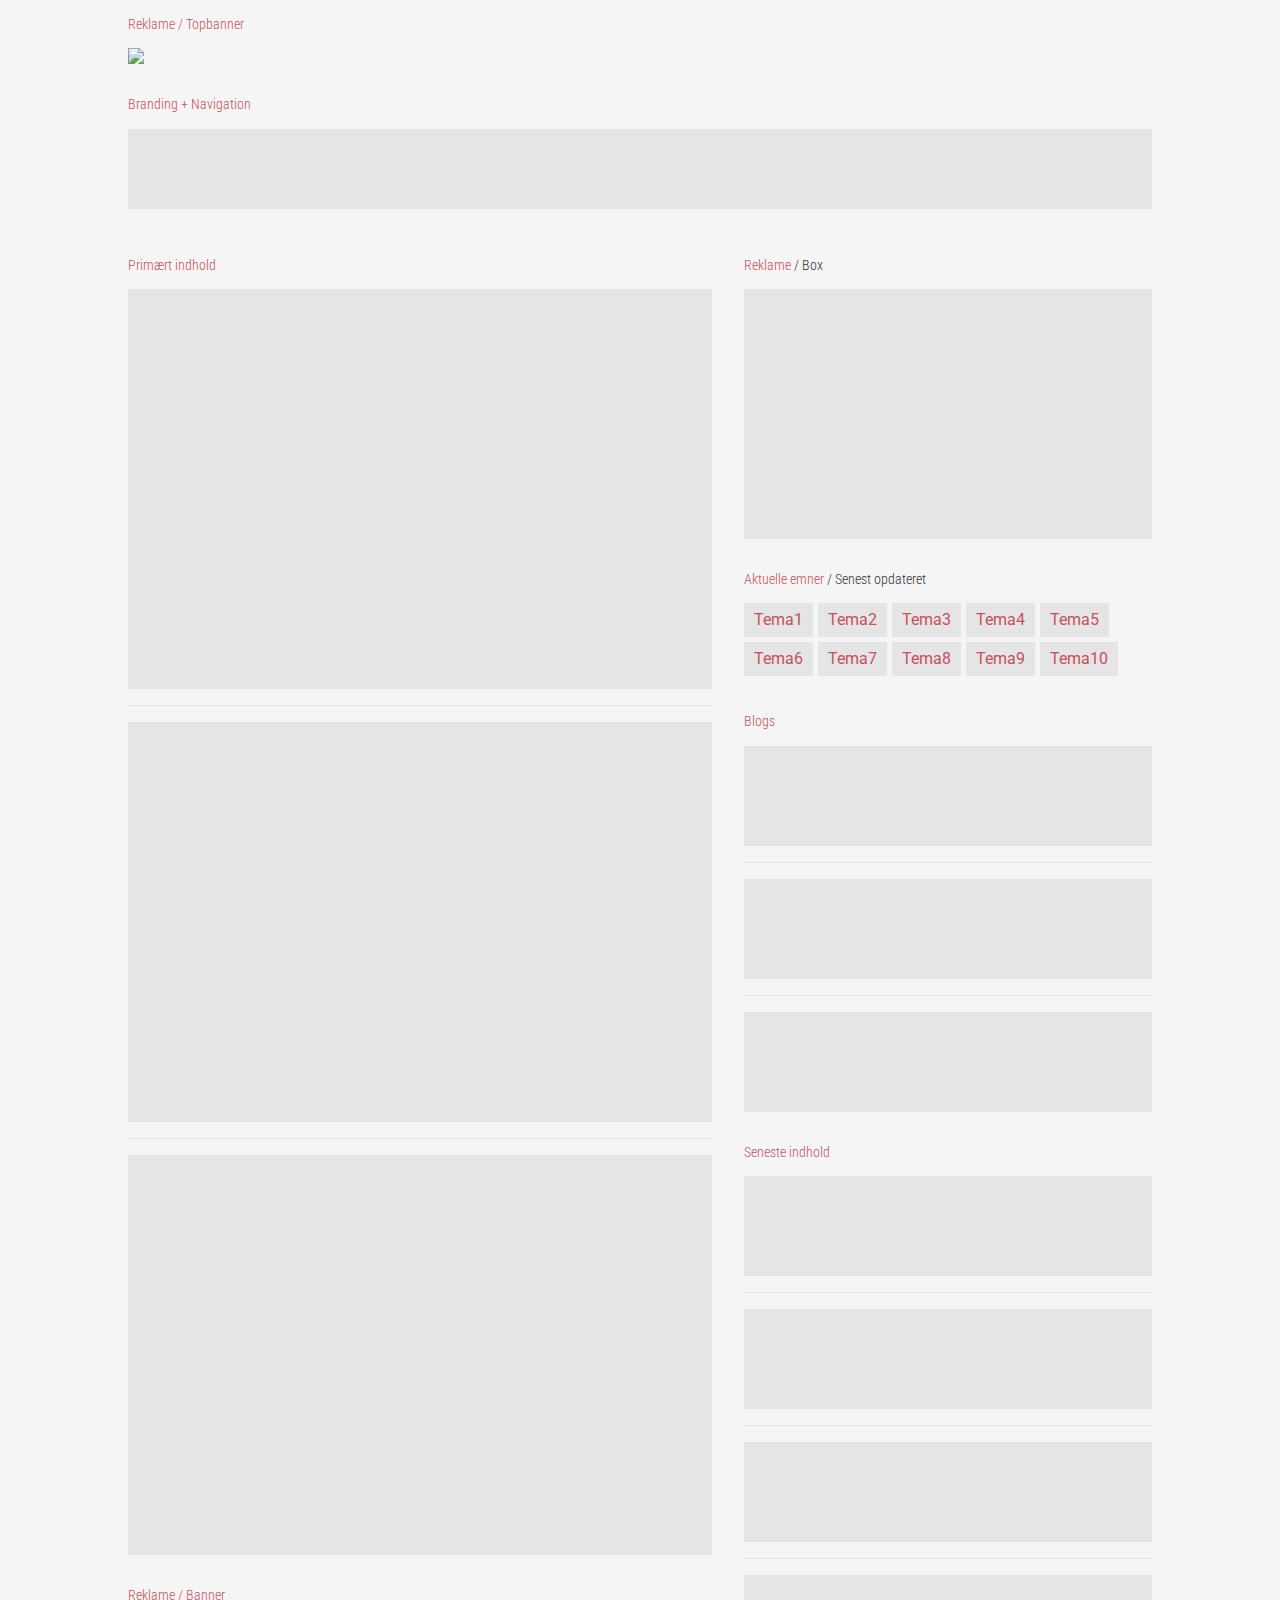
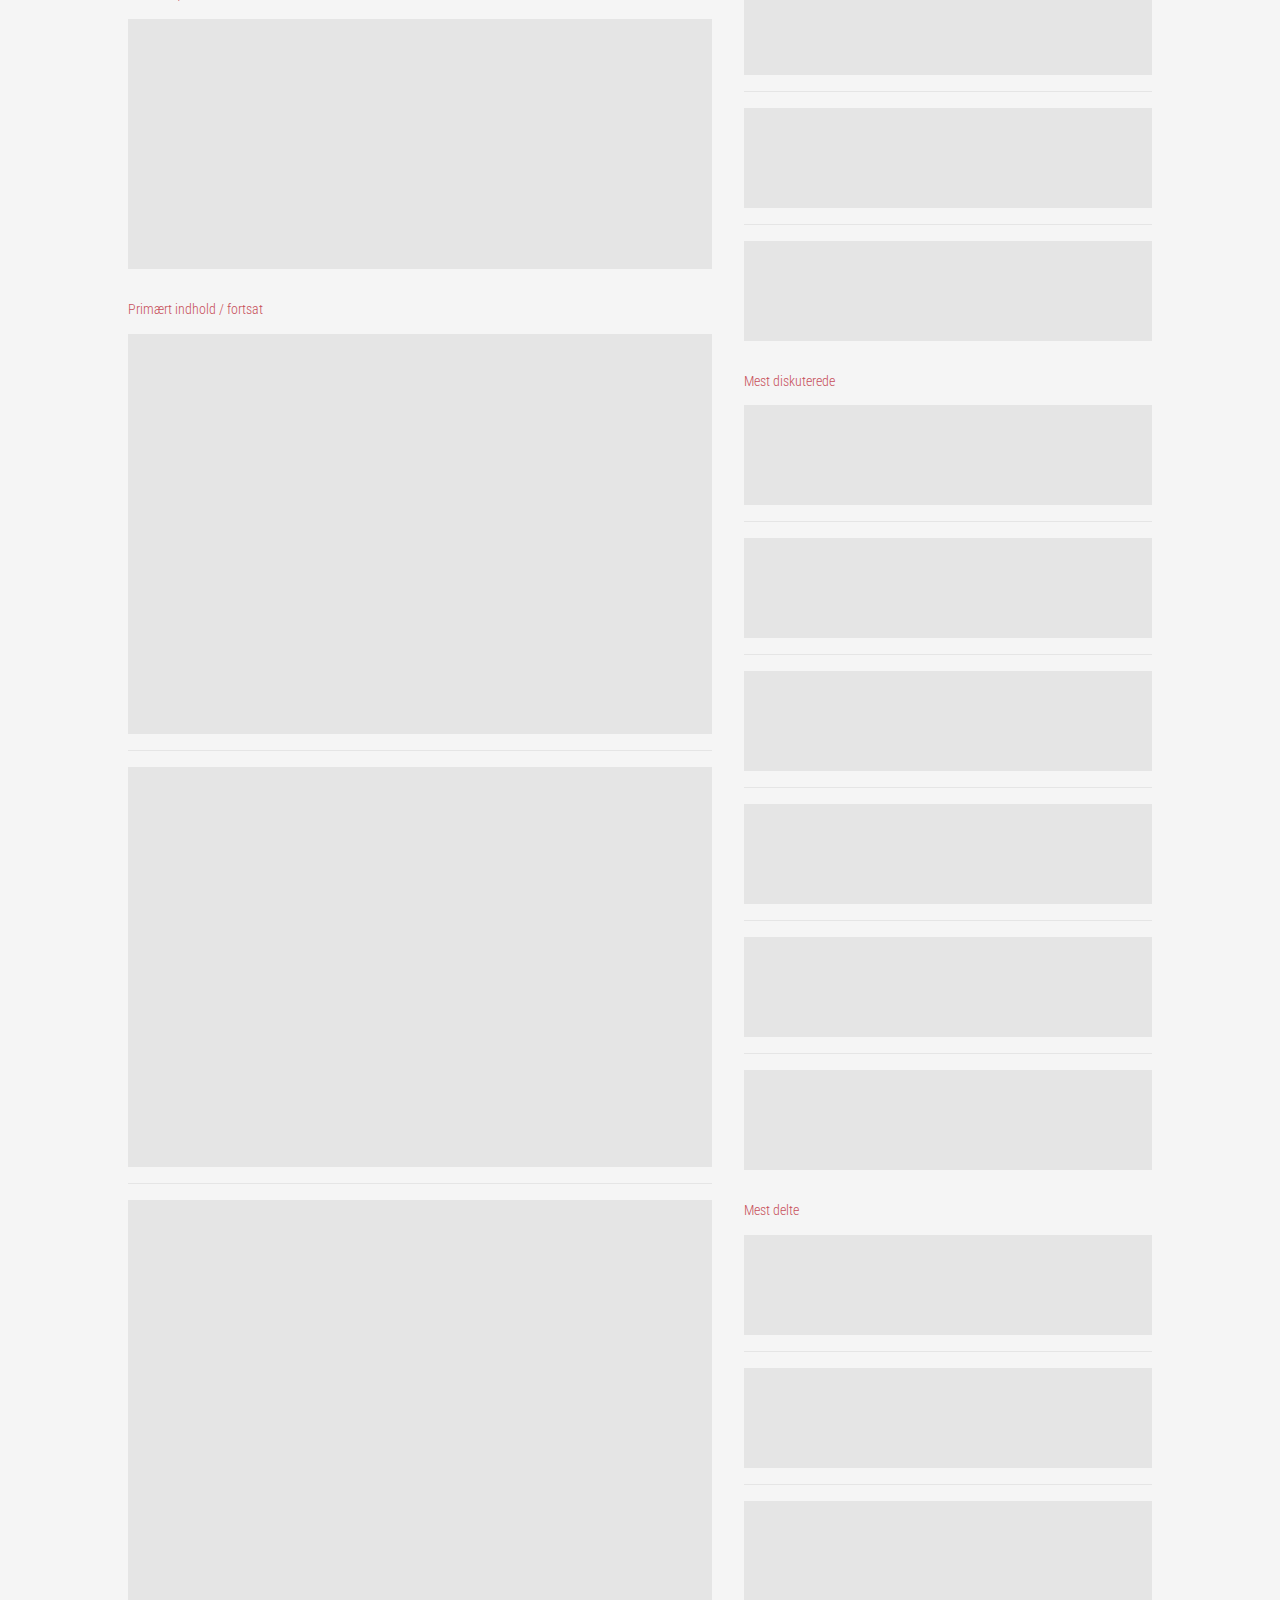
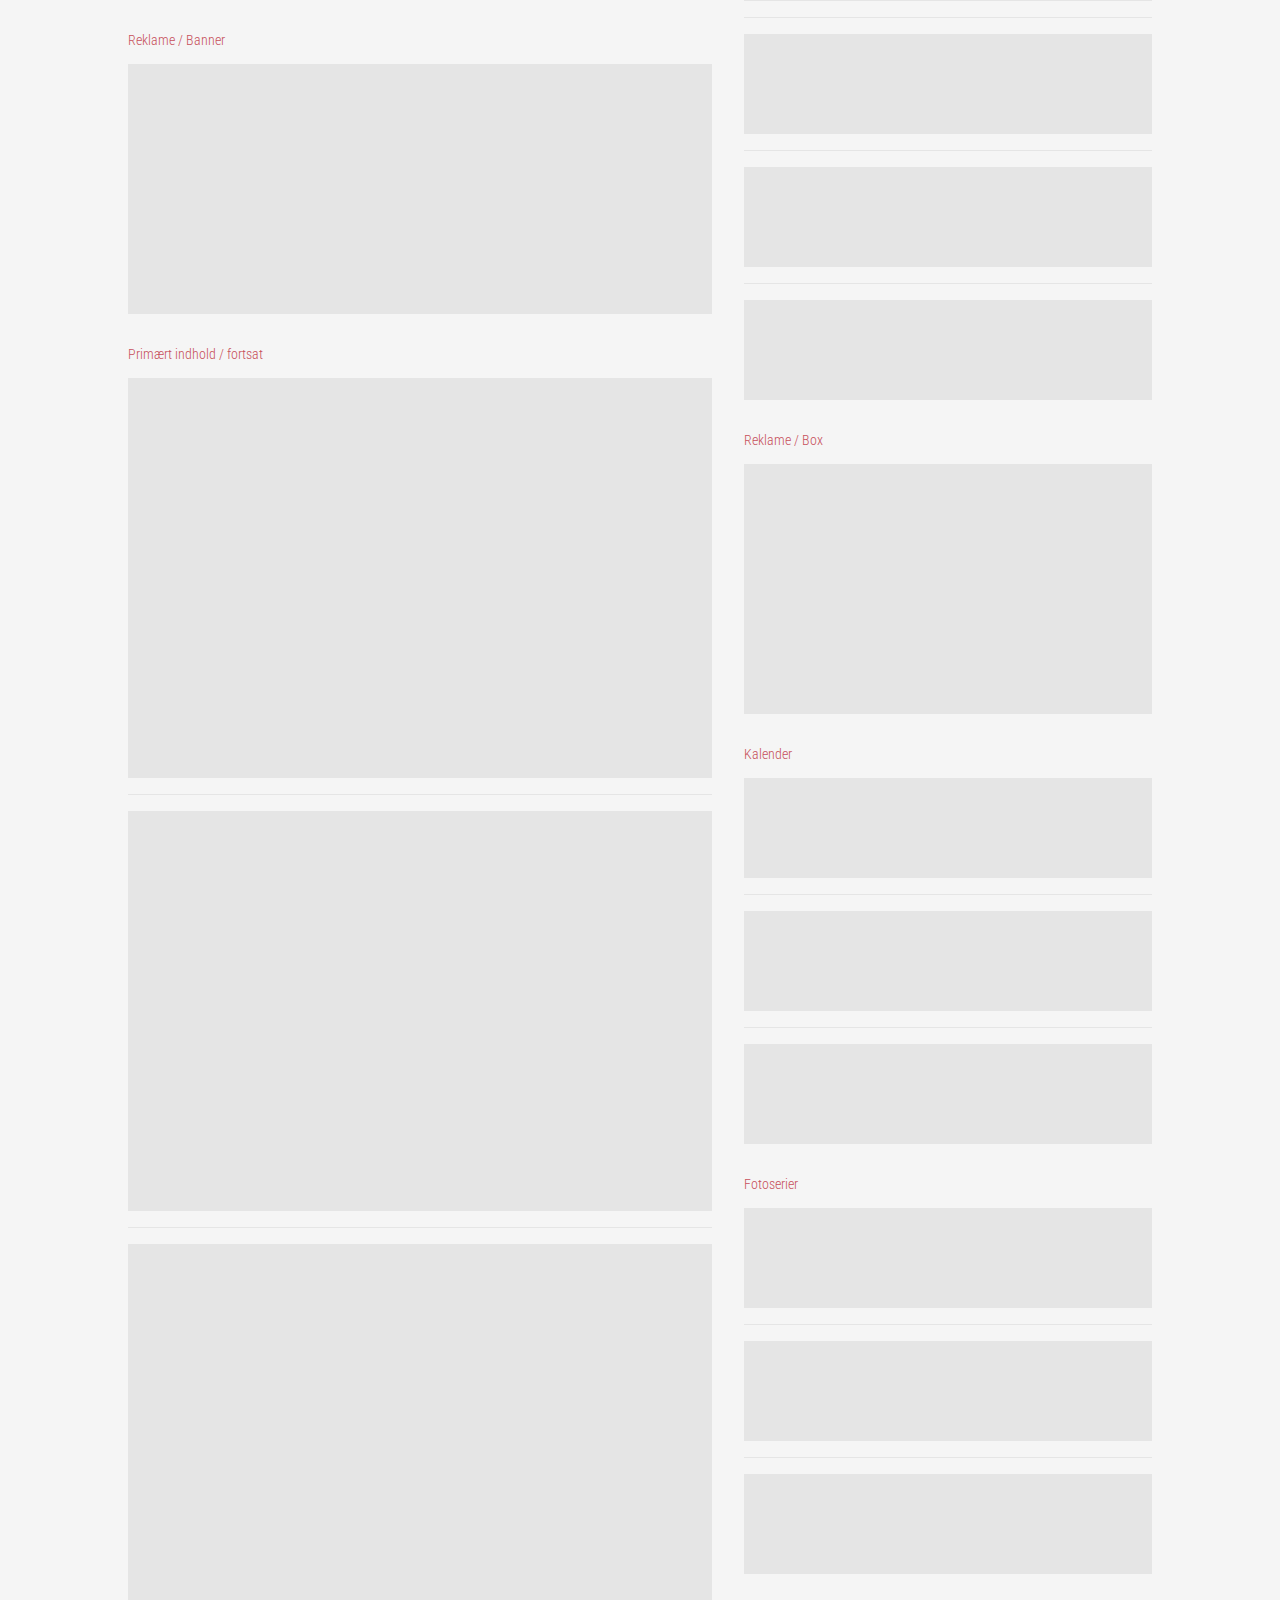
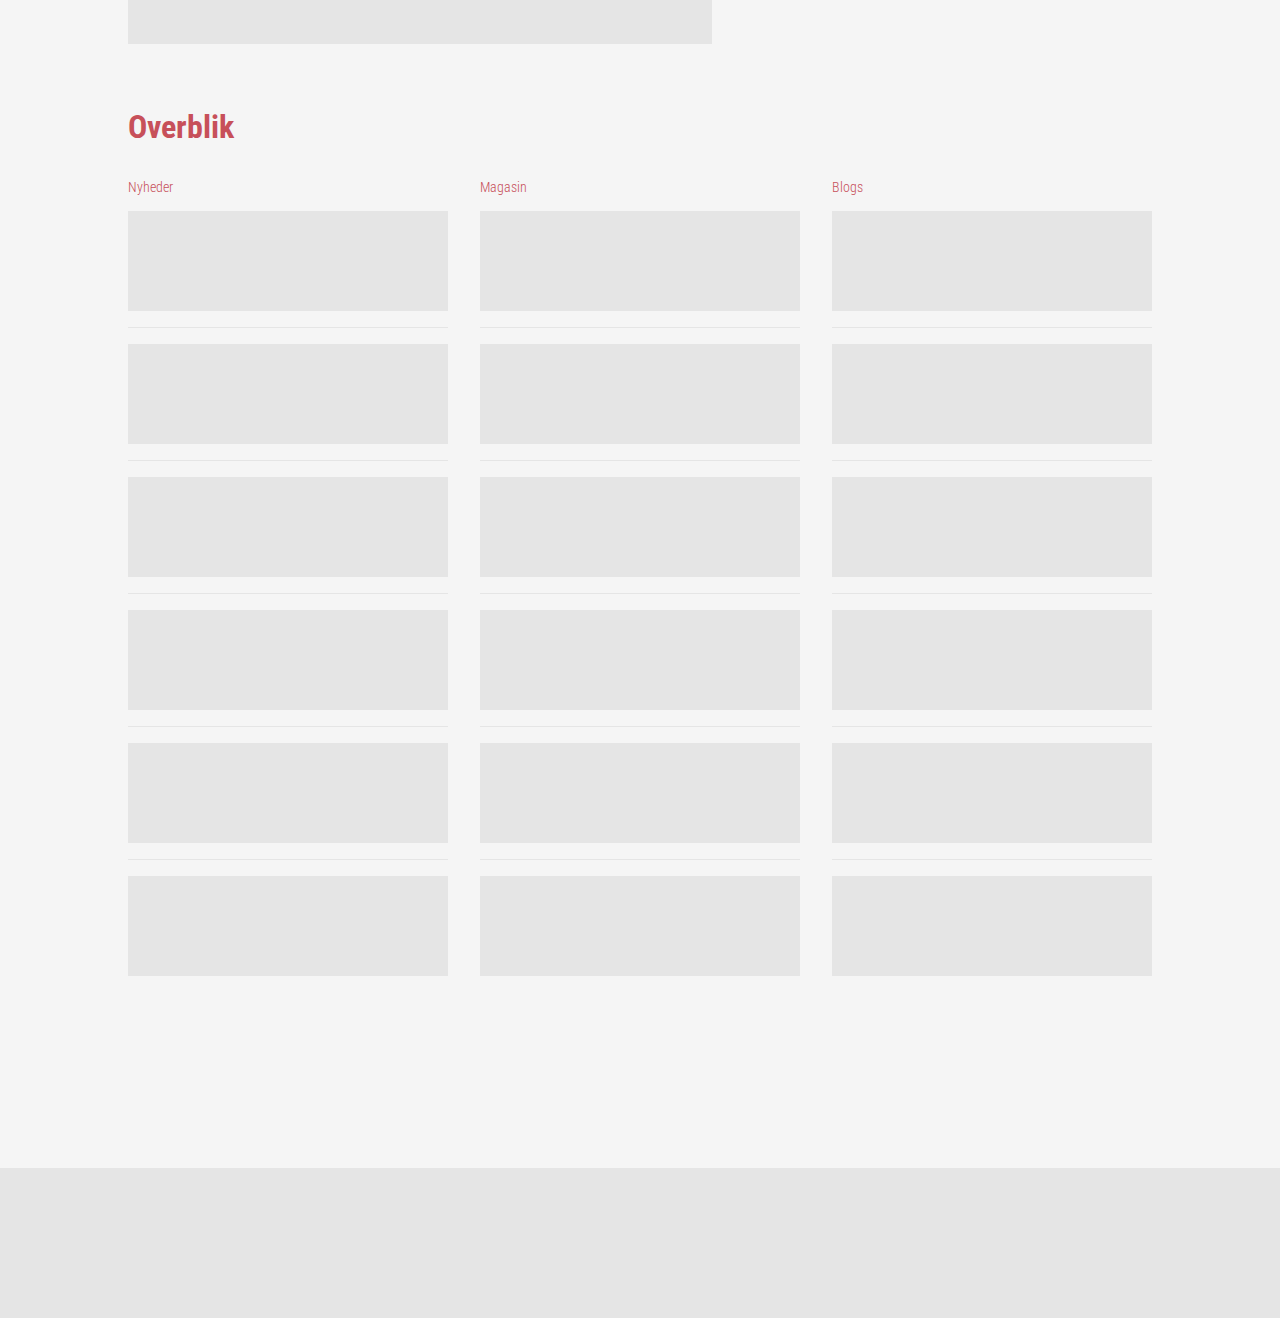
==== index.html @ 8babc5e6 "First!" ====
<html lang="da">

<head>
    <title>Modkraft</title>
    <meta charset="utf-8" />
    <meta name="viewport" content="width=device-width, initial-scale=1.0" />
    <link rel="stylesheet" href="css/main.css" />
    <link rel="stylesheet" href="css/font-awesome.min.css">

    <script src="kerning.js"></script>

</head>

<body>
    <header>
        <div class="container">
            <div class="frame--wrapper">
                <div class="frame--header">
                    <h2 class="block-title"><a href="#!">Reklame / Topbanner</a></h2></div>
                <div class="frame--item">
                    <div class="advert--main"><img src="http://placehold.it/1024x180"></div>
                </div>
            </div>

            <nav>
                <div class="frame--wrapper">
                    <div class="frame--header">
                        <h2 class="block-title"><a href="#!">Branding + Navigation</a></h2></div>
                    <div class="frame--item">
                        <div class="placeholder nav--main"></div>
                    </div>
                </div>
            </nav>
        </div>


    </header>

    <div id="frontpage" class="container">
        <div class="clearfix mxn2">

            <div class="sm-col sm-col-7 px2">
                <div class="frame--wrapper">
                    <div class="frame--header">
                        <h2 class="block-title"><a href="#!">Primært indhold</a></h2></div>
                    <div class="frame--item">
                        <div class="placeholder article--teaser"></div>

                    </div>
                    <div class="frame--item">
                        <div class="placeholder article--teaser"></div>

                    </div>
                    <div class="frame--item">
                        <div class="placeholder article--teaser"></div>

                    </div>
                </div>

                <div class="frame--wrapper">
                    <div class="frame--header">
                        <h2 class="block-title"><a href="#!">Reklame / Banner</a></h2></div>
                    <div class="frame--item">
                        <div class="placeholder advert--content"></div>
                    </div>
                </div>

                <div class="frame--wrapper">
                    <div class="frame--header">
                        <h2 class="block-title"><a href="#!">Primært indhold / fortsat</a></h2></div>
                    <div class="frame--item">
                        <div class="placeholder article--teaser"></div>
                    </div>
                    <div class="frame--item">
                        <div class="placeholder article--teaser"></div>
                    </div>
                    <div class="frame--item">
                        <div class="placeholder article--teaser"></div>
                    </div>
                </div>

                <div class="frame--wrapper">
                    <div class="frame--header">
                        <h2 class="block-title"><a href="#!">Reklame / Banner</a></h2></div>
                    <div class="frame--item">
                        <div class="placeholder advert--content"></div>
                    </div>
                </div>

                <div class="frame--wrapper">
                    <div class="frame--header">
                        <h2 class="block-title"><a href="#!">Primært indhold / fortsat</a></h2></div>
                    <div class="frame--item">
                        <div class="placeholder article--teaser"></div>
                    </div>
                    <div class="frame--item">
                        <div class="placeholder article--teaser"></div>
                    </div>
                    <div class="frame--item">
                        <div class="placeholder article--teaser"></div>
                    </div>
                </div>





            </div>

            <div class="sm-col sm-col-5 px2">

                <div class="frame--wrapper">
                    <div class="frame--header">
                        <h2 class="block-title"><a href="#!">Reklame</a> / Box</h2></div>
                    <div class="frame--item">
                        <div class="placeholder advert--sidebar"></div>
                    </div>
                </div>

                <div class="frame--wrapper">
                    <div class="frame--header">
                        <h2 class="block-title"><a href="#!">Aktuelle emner</a> / Senest opdateret</h2></div>
                    <div class="frame--item">
                        <div class="placeholder taxonomy-label--theme"><a href="#!">Tema1</a></div>
                        <div class="placeholder taxonomy-label--theme"><a href="#!">Tema2</a></div>
                        <div class="placeholder taxonomy-label--theme"><a href="#!">Tema3</a></div>
                        <div class="placeholder taxonomy-label--theme"><a href="#!">Tema4</a></div>
                        <div class="placeholder taxonomy-label--theme"><a href="#!">Tema5</a></div>
                        <div class="placeholder taxonomy-label--theme"><a href="#!">Tema6</a></div>
                        <div class="placeholder taxonomy-label--theme"><a href="#!">Tema7</a></div>
                        <div class="placeholder taxonomy-label--theme"><a href="#!">Tema8</a></div>
                        <div class="placeholder taxonomy-label--theme"><a href="#!">Tema9</a></div>
                        <div class="placeholder taxonomy-label--theme"><a href="#!">Tema10</a></div>
                    </div>
                </div>

                <div class="frame--wrapper">
                    <div class="frame--header">
                        <h2 class="block-title"><a href="#!">Blogs</a></h2></div>
                    <div class="frame--item">
                        <div class="placeholder article--teaser__small"></div>
                    </div>
                    <div class="frame--item">
                        <div class="placeholder article--teaser__small"></div>
                    </div>
                    <div class="frame--item">
                        <div class="placeholder article--teaser__small"></div>
                    </div>
                </div>

                <div class="frame--wrapper">
                    <div class="frame--header">
                        <h2 class="block-title"><a href="#!">Seneste indhold</a></h2></div>
                    <div class="frame--item">
                        <div class="placeholder article--teaser__small"></div>
                    </div>
                    <div class="frame--item">
                        <div class="placeholder article--teaser__small"></div>
                    </div>
                    <div class="frame--item">
                        <div class="placeholder article--teaser__small"></div>
                    </div>
                    <div class="frame--item">
                        <div class="placeholder article--teaser__small"></div>
                    </div>
                    <div class="frame--item">
                        <div class="placeholder article--teaser__small"></div>
                    </div>
                    <div class="frame--item">
                        <div class="placeholder article--teaser__small"></div>
                    </div>
                </div>

                <div class="frame--wrapper">
                    <div class="frame--header">
                        <h2 class="block-title"><a href="#!">Mest diskuterede</a></h2></div>
                    <div class="frame--item">
                        <div class="placeholder article--teaser__small"></div>
                    </div>
                    <div class="frame--item">
                        <div class="placeholder article--teaser__small"></div>
                    </div>
                    <div class="frame--item">
                        <div class="placeholder article--teaser__small"></div>
                    </div>
                    <div class="frame--item">
                        <div class="placeholder article--teaser__small"></div>
                    </div>
                    <div class="frame--item">
                        <div class="placeholder article--teaser__small"></div>
                    </div>
                    <div class="frame--item">
                        <div class="placeholder article--teaser__small"></div>
                    </div>
                </div>

                <div class="frame--wrapper">
                    <div class="frame--header">
                        <h2 class="block-title"><a href="#!">Mest delte</a></h2></div>
                    <div class="frame--item">
                        <div class="placeholder article--teaser__small"></div>
                    </div>
                    <div class="frame--item">
                        <div class="placeholder article--teaser__small"></div>
                    </div>
                    <div class="frame--item">
                        <div class="placeholder article--teaser__small"></div>
                    </div>
                    <div class="frame--item">
                        <div class="placeholder article--teaser__small"></div>
                    </div>
                    <div class="frame--item">
                        <div class="placeholder article--teaser__small"></div>
                    </div>
                    <div class="frame--item">
                        <div class="placeholder article--teaser__small"></div>
                    </div>
                </div>

                <div class="frame--wrapper">
                    <div class="frame--header">
                        <h2 class="block-title"><a href="#!">Reklame / Box</a></h2></div>
                    <div class="frame--item">
                        <div class="placeholder advert--sidebar"></div>
                    </div>
                </div>

                <div class="frame--wrapper">
                    <div class="frame--header">
                        <h2 class="block-title"><a href="#!">Kalender</a></h2></div>
                    <div class="frame--item">
                        <div class="placeholder article--teaser__small"></div>
                    </div>
                    <div class="frame--item">
                        <div class="placeholder article--teaser__small"></div>
                    </div>
                    <div class="frame--item">
                        <div class="placeholder article--teaser__small"></div>
                    </div>
                </div>

                <div class="frame--wrapper">
                    <div class="frame--header">
                        <h2 class="block-title"><a href="#!">Fotoserier</a></h2></div>
                    <div class="frame--item">
                        <div class="placeholder article--teaser__small"></div>
                    </div>
                    <div class="frame--item">
                        <div class="placeholder article--teaser__small"></div>
                    </div>
                    <div class="frame--item">
                        <div class="placeholder article--teaser__small"></div>
                    </div>
                </div>






            </div>

        </div>
        <!-- Clearix END -->

        <div class="clearfix mxn2">
          <div class="page-section page-section--overview">
            <div class="sm-col sm-col-12 px2">
          <h2 class="block-title"><a href="#!">Overblik</a></h2></div>
</div>
            <div class="sm-col sm-col-4 px2">
                <div class="frame--wrapper">
                    <div class="frame--header">
                        <h2 class="block-title"><a href="#!">Nyheder</a></h2></div>
                    <div class="frame--item">
                        <div class="placeholder article--teaser__small"></div>
                    </div>
                    <div class="frame--item">
                        <div class="placeholder article--teaser__small"></div>
                    </div>
                    <div class="frame--item">
                        <div class="placeholder article--teaser__small"></div>
                    </div>
                    <div class="frame--item">
                        <div class="placeholder article--teaser__small"></div>
                    </div>
                    <div class="frame--item">
                        <div class="placeholder article--teaser__small"></div>
                    </div>
                    <div class="frame--item">
                        <div class="placeholder article--teaser__small"></div>
                    </div>
                </div>
            </div>
            <div class="sm-col sm-col-4 px2">
                <div class="frame--wrapper">
                    <div class="frame--header">
                        <h2 class="block-title"><a href="#!">Magasin</a></h2></div>
                    <div class="frame--item">
                        <div class="placeholder article--teaser__small"></div>
                    </div>
                    <div class="frame--item">
                        <div class="placeholder article--teaser__small"></div>
                    </div>
                    <div class="frame--item">
                        <div class="placeholder article--teaser__small"></div>
                    </div>
                    <div class="frame--item">
                        <div class="placeholder article--teaser__small"></div>
                    </div>
                    <div class="frame--item">
                        <div class="placeholder article--teaser__small"></div>
                    </div>
                    <div class="frame--item">
                        <div class="placeholder article--teaser__small"></div>
                    </div>
                </div>
            </div>
            <div class="sm-col sm-col-4 px2">
                <div class="frame--wrapper">
                    <div class="frame--header">
                        <h2 class="block-title"><a href="#!">Blogs</a></h2></div>
                    <div class="frame--item">
                        <div class="placeholder article--teaser__small"></div>
                    </div>
                    <div class="frame--item">
                        <div class="placeholder article--teaser__small"></div>
                    </div>
                    <div class="frame--item">
                        <div class="placeholder article--teaser__small"></div>
                    </div>
                    <div class="frame--item">
                        <div class="placeholder article--teaser__small"></div>
                    </div>
                    <div class="frame--item">
                        <div class="placeholder article--teaser__small"></div>
                    </div>
                    <div class="frame--item">
                        <div class="placeholder article--teaser__small"></div>
                    </div>
                </div>
            </div>


          </div> <!-- Page-section END -->
        </div> <!-- Clearix END -->

    </div> <!-- Container END -->




    <footer>

    </footer>

</body>

</html>
---- css/main.css ----
/*! normalize.css v3.0.2 | MIT License | git.io/normalize */@import url(https://fonts.googleapis.com/css?family=Roboto:400,400italic,500,500italic,700,700italic,900,900italic,300italic,300,100italic,100|Roboto+Slab:400,100,300,700);@import url(https://fonts.googleapis.com/css?family=Roboto+Condensed:400,300,300italic,400italic,700,700italic);html{font-family:sans-serif;-ms-text-size-adjust:100%;-webkit-text-size-adjust:100%}body{margin:0}article,aside,details,figcaption,figure,footer,header,hgroup,main,menu,nav,section,summary{display:block}audio,canvas,progress,video{display:inline-block;vertical-align:baseline}audio:not([controls]){display:none;height:0}[hidden],template{display:none}a{background-color:transparent}a:active,a:hover{outline:0}abbr[title]{border-bottom:1px dotted}b,strong{font-weight:bold}dfn{font-style:italic}h1{font-size:2em;margin:0.67em 0}mark{background:#ff0;color:#000}small{font-size:80%}sub,sup{font-size:75%;line-height:0;position:relative;vertical-align:baseline}sup{top:-0.5em}sub{bottom:-0.25em}img{border:0}svg:not(:root){overflow:hidden}figure{margin:1em 40px}hr{-moz-box-sizing:content-box;box-sizing:content-box;height:0}pre{overflow:auto}code,kbd,pre,samp{font-family:monospace, monospace;font-size:1em}button,input,optgroup,select,textarea{color:inherit;font:inherit;margin:0}button{overflow:visible}button,select{text-transform:none}button,html input[type="button"],input[type="reset"],input[type="submit"]{-webkit-appearance:button;cursor:pointer}button[disabled],html input[disabled]{cursor:default}button::-moz-focus-inner,input::-moz-focus-inner{border:0;padding:0}input{line-height:normal}input[type="checkbox"],input[type="radio"]{box-sizing:border-box;padding:0}input[type="number"]::-webkit-inner-spin-button,input[type="number"]::-webkit-outer-spin-button{height:auto}input[type="search"]{-webkit-appearance:textfield;-moz-box-sizing:content-box;-webkit-box-sizing:content-box;box-sizing:content-box}input[type="search"]::-webkit-search-cancel-button,input[type="search"]::-webkit-search-decoration{-webkit-appearance:none}fieldset{border:1px solid #c0c0c0;margin:0 2px;padding:0.35em 0.625em 0.75em}legend{border:0;padding:0}textarea{overflow:auto}optgroup{font-weight:bold}table{border-collapse:collapse;border-spacing:0}td,th{padding:0}body{margin:0}img{max-width:100%}svg{max-height:100%}input,select,textarea,fieldset{font-family:inherit;font-size:1rem;box-sizing:border-box;margin-top:0;margin-bottom:0}label{vertical-align:middle}input[type=text],input[type=date],input[type=datetime],input[type=datetime-local],input[type=email],input[type=month],input[type=number],input[type=password],input[type=search],input[type=tel],input[type=time],input[type=url],input[type=week]{height:2.25rem;padding:0.5rem 0.5rem;vertical-align:middle;-webkit-appearance:none}select{line-height:1.75;padding:0.5rem 0.5rem}select:not([multiple]){height:2.25rem;vertical-align:middle}textarea{line-height:1.75;padding:0.5rem 0.5rem}table{border-collapse:separate;border-spacing:0;max-width:100%;width:100%}th{text-align:left;font-weight:bold}th,td{padding:0.25rem 1rem;line-height:inherit}th{vertical-align:bottom}td{vertical-align:top}body{font-family:"Helvetica Neue",Helvetica,sans-serif;line-height:1.5;font-size:100%}h1,h2,h3,h4,h5,h6{font-family:"Helvetica Neue",Helvetica,sans-serif;font-weight:bold;line-height:1.25;margin-top:1em;margin-bottom:0.5em}p{margin-top:0;margin-bottom:1rem}dl,ol,ul{margin-top:0;margin-bottom:1rem}pre,code,samp{font-family:"Source Code Pro",Consolas,monospace;font-size:inherit}pre{margin-top:0;margin-bottom:1rem;overflow-x:scroll}h1{font-size:2rem}h2{font-size:1.5rem}h3{font-size:1.25rem}h4{font-size:1rem}h5{font-size:0.875rem}h6{font-size:0.75rem}body{color:#111;background-color:#fff}a{color:#0074d9;text-decoration:none}a:hover{text-decoration:underline}pre,code{background-color:transparent;border-radius:3px}hr{border:0;border-bottom-style:solid;border-bottom-width:1px;border-bottom-color:rgba(0,0,0,0.125)}.field{border-style:solid;border-width:1px;border-color:rgba(0,0,0,0.125);border-radius:3px}.field:focus,.field.is-focused{outline:none;border-color:#0074d9;box-shadow:0 0 0 2px color(#0074d9 a(0.5))}.field:disabled,.field.is-disabled{background-color:rgba(0,0,0,0.125);opacity:.5}.field:read-only:not(select),.field.is-read-only{background-color:rgba(0,0,0,0.125)}.field.is-success{border-color:#2ecc40}.field.is-success:focus,.field.is-success.is-focused{box-shadow:0 0 0 2px color(#2ecc40 a(0.5))}.field.is-warning{border-color:#ffdc00}.field.is-warning:focus,.field.is-warning.is-focused{box-shadow:0 0 0 2px color(#ffdc00 a(0.5))}.field:invalid,.field.is-error{border-color:#ff4136}.field:invalid:focus,.field:invalid.is-focused,.field.is-error:focus,.field.is-error.is-focused{box-shadow:0 0 0 2px color(#ff4136 a(0.5))}.table-light th,.table-light td{border-bottom-width:1px;border-bottom-style:solid;border-bottom-color:rgba(0,0,0,0.125)}.table-light tr:last-child td{border-bottom:0}.btn{font-family:inherit;font-size:inherit;font-weight:bold;text-decoration:none;cursor:pointer;display:inline-block;line-height:1.125rem;padding:0.5rem 1rem;margin:0;height:auto;border:1px solid transparent;vertical-align:middle;-webkit-appearance:none;color:inherit;background-color:transparent}.btn:hover{text-decoration:none}.btn:focus{outline:none;border-color:rgba(0,0,0,0.125);box-shadow:0 0 0 3px rgba(0,0,0,0.25)}::-moz-focus-inner{border:0;padding:0}.btn-primary{color:#fff;background-color:#0074d9;border-radius:3px}.btn-primary:hover{box-shadow:inset 0 0 0 20rem rgba(0,0,0,0.0625)}.btn-primary:active{box-shadow:inset 0 0 0 20rem rgba(0,0,0,0.125),inset 0 3px 4px 0 rgba(0,0,0,0.25),0 0 1px rgba(0,0,0,0.125)}.btn-primary:disabled,.btn-primary.is-disabled{opacity:.5}.btn-outline,.btn-outline:hover{border-color:currentcolor}.btn-outline{border-radius:3px}.btn-outline:hover{box-shadow:inset 0 0 0 20rem rgba(0,0,0,0.0625)}.btn-outline:active{box-shadow:inset 0 0 0 20rem rgba(0,0,0,0.125),inset 0 3px 4px 0 rgba(0,0,0,0.25),0 0 1px rgba(0,0,0,0.125)}.btn-outline:disabled,.btn-outline.is-disabled{opacity:.5}.h1{font-size:2rem}.h2{font-size:1.5rem}.h3{font-size:1.25rem}.h4{font-size:1rem}.h5{font-size:0.875rem}.h6{font-size:0.75rem}.bold{font-weight:bold}.regular{font-weight:normal}.italic{font-style:italic}.caps{text-transform:uppercase;letter-spacing:.2em}.left-align{text-align:left}.center{text-align:center}.right-align{text-align:right}.justify{text-align:justify}.nowrap{white-space:nowrap}.break-word{word-wrap:break-word}.truncate{max-width:100%;overflow:hidden;text-overflow:ellipsis;white-space:nowrap}.list-reset{list-style:none;padding-left:0}.inline{display:inline}.block{display:block}.inline-block{display:inline-block}.table{display:table}.table-cell{display:table-cell}.overflow-hidden{overflow:hidden}.overflow-scroll{overflow:scroll}.overflow-auto{overflow:auto}.clearfix:before,.clearfix:after{content:" ";display:table}.clearfix:after{clear:both}.left{float:left}.right{float:right}.fit{max-width:100%}.border-box{box-sizing:border-box}.align-baseline{vertical-align:baseline}.align-top{vertical-align:top}.align-middle{vertical-align:middle}.align-bottom{vertical-align:bottom}.m0{margin:0}.mt0{margin-top:0}.mr0{margin-right:0}.mb0{margin-bottom:0}.ml0{margin-left:0}.m1{margin:0.5rem}.mt1{margin-top:0.5rem}.mr1{margin-right:0.5rem}.mb1{margin-bottom:0.5rem}.ml1{margin-left:0.5rem}.m2{margin:1rem}.mt2{margin-top:1rem}.mr2{margin-right:1rem}.mb2{margin-bottom:1rem}.ml2{margin-left:1rem}.m3{margin:2rem}.mt3{margin-top:2rem}.mr3{margin-right:2rem}.mb3{margin-bottom:2rem}.ml3{margin-left:2rem}.m4{margin:4rem}.mt4{margin-top:4rem}.mr4{margin-right:4rem}.mb4{margin-bottom:4rem}.ml4{margin-left:4rem}.mxn1{margin-left:-0.5rem;margin-right:-0.5rem}.mxn2{margin-left:-1rem;margin-right:-1rem}.mxn3{margin-left:-2rem;margin-right:-2rem}.mxn4{margin-left:-4rem;margin-right:-4rem}.mx-auto{margin-left:auto;margin-right:auto}.p0{padding:0}.p1{padding:0.5rem}.py1{padding-top:0.5rem;padding-bottom:0.5rem}.px1{padding-left:0.5rem;padding-right:0.5rem}.p2{padding:1rem}.py2{padding-top:1rem;padding-bottom:1rem}.px2{padding-left:1rem;padding-right:1rem}.p3{padding:2rem}.py3{padding-top:2rem;padding-bottom:2rem}.px3{padding-left:2rem;padding-right:2rem}.p4{padding:4rem}.py4{padding-top:4rem;padding-bottom:4rem}.px4{padding-left:4rem;padding-right:4rem}.relative{position:relative}.absolute{position:absolute}.fixed{position:fixed}.top-0{top:0}.right-0{right:0}.bottom-0{bottom:0}.left-0{left:0}.z1{z-index:1}.z2{z-index:2}.z3{z-index:3}.z4{z-index:4}.sm-show,.md-show,.lg-show{display:none !important}@media (min-width: 40em){.sm-show{display:block !important}}@media (min-width: 52em){.md-show{display:block !important}}@media (min-width: 64em){.lg-show{display:block !important}}@media (min-width: 40em){.sm-hide{display:none !important}}@media (min-width: 52em){.md-hide{display:none !important}}@media (min-width: 64em){.lg-hide{display:none !important}}.display-none{display:none !important}.hide{position:absolute !important;height:1px;width:1px;overflow:hidden;clip:rect(1px, 1px, 1px, 1px)}.container{max-width:64em;margin-left:auto;margin-right:auto}.col{float:left;box-sizing:border-box}.col-right{float:right;box-sizing:border-box}.col-1{width:8.33333%}.col-2{width:16.66667%}.col-3{width:25%}.col-4{width:33.33333%}.col-5{width:41.66667%}.col-6{width:50%}.col-7{width:58.33333%}.col-8{width:66.66667%}.col-9{width:75%}.col-10{width:83.33333%}.col-11{width:91.66667%}.col-12{width:100%}@media (min-width: 40em){.sm-col{float:left;box-sizing:border-box}.sm-col-right{float:right;box-sizing:border-box}.sm-col-1{width:8.33333%}.sm-col-2{width:16.66667%}.sm-col-3{width:25%}.sm-col-4{width:33.33333%}.sm-col-5{width:41.66667%}.sm-col-6{width:50%}.sm-col-7{width:58.33333%}.sm-col-8{width:66.66667%}.sm-col-9{width:75%}.sm-col-10{width:83.33333%}.sm-col-11{width:91.66667%}.sm-col-12{width:100%}}@media (min-width: 52em){.md-col{float:left;box-sizing:border-box}.md-col-right{float:right;box-sizing:border-box}.md-col-1{width:8.33333%}.md-col-2{width:16.66667%}.md-col-3{width:25%}.md-col-4{width:33.33333%}.md-col-5{width:41.66667%}.md-col-6{width:50%}.md-col-7{width:58.33333%}.md-col-8{width:66.66667%}.md-col-9{width:75%}.md-col-10{width:83.33333%}.md-col-11{width:91.66667%}.md-col-12{width:100%}}@media (min-width: 64em){.lg-col{float:left;box-sizing:border-box}.lg-col-right{float:right;box-sizing:border-box}.lg-col-1{width:8.33333%}.lg-col-2{width:16.66667%}.lg-col-3{width:25%}.lg-col-4{width:33.33333%}.lg-col-5{width:41.66667%}.lg-col-6{width:50%}.lg-col-7{width:58.33333%}.lg-col-8{width:66.66667%}.lg-col-9{width:75%}.lg-col-10{width:83.33333%}.lg-col-11{width:91.66667%}.lg-col-12{width:100%}}.flex{display:-webkit-box;display:-webkit-flex;display:-ms-flexbox;display:flex}.flex-column{-webkit-box-orient:vertical;-webkit-box-direction:normal;-webkit-flex-direction:column;-ms-flex-direction:column;flex-direction:column}.flex-wrap{-webkit-flex-wrap:wrap;-ms-flex-wrap:wrap;flex-wrap:wrap}.flex-center{-webkit-box-align:center;-webkit-align-items:center;-ms-flex-align:center;align-items:center}.flex-baseline{-webkit-box-align:baseline;-webkit-align-items:baseline;-ms-flex-align:baseline;align-items:baseline}.flex-stretch{-webkit-box-align:stretch;-webkit-align-items:stretch;-ms-flex-align:stretch;align-items:stretch}.flex-start{-webkit-box-align:start;-webkit-align-items:flex-start;-ms-flex-align:start;align-items:flex-start}.flex-end{-webkit-box-align:end;-webkit-align-items:flex-end;-ms-flex-align:end;align-items:flex-end}.flex-justify{-webkit-box-pack:justify;-webkit-justify-content:space-between;-ms-flex-pack:justify;justify-content:space-between}.flex-auto{-webkit-box-flex:1;-webkit-flex:1 1 auto;-ms-flex:1 1 auto;flex:1 1 auto;min-width:0;min-height:0}.flex-grow{-webkit-box-flex:1;-webkit-flex:1 0 auto;-ms-flex:1 0 auto;flex:1 0 auto}.flex-none{-webkit-box-flex:0;-webkit-flex:none;-ms-flex:none;flex:none}.flex-first{-webkit-box-ordinal-group:0;-webkit-order:-1;-ms-flex-order:-1;order:-1}.flex-last{-webkit-box-ordinal-group:100000;-webkit-order:99999;-ms-flex-order:99999;order:99999}@media (min-width: 40em){.sm-flex{display:-webkit-box;display:-webkit-flex;display:-ms-flexbox;display:flex}}@media (min-width: 52em){.md-flex{display:-webkit-box;display:-webkit-flex;display:-ms-flexbox;display:flex}}@media (min-width: 64em){.lg-flex{display:-webkit-box;display:-webkit-flex;display:-ms-flexbox;display:flex}}.border{border-style:solid;border-width:1px;border-color:rgba(0,0,0,0.125)}.border-top{border-top-style:solid;border-top-width:1px;border-top-color:rgba(0,0,0,0.125)}.border-right{border-right-style:solid;border-right-width:1px;border-right-color:rgba(0,0,0,0.125)}.border-bottom{border-bottom-style:solid;border-bottom-width:1px;border-bottom-color:rgba(0,0,0,0.125)}.border-left{border-left-style:solid;border-left-width:1px;border-left-color:rgba(0,0,0,0.125)}.border-none{border:0}.rounded{border-radius:3px}.circle{border-radius:50%}.rounded-top{border-radius:3px 3px 0 0}.rounded-right{border-radius:0 3px 3px 0}.rounded-bottom{border-radius:0 0 3px 3px}.rounded-left{border-radius:3px 0 0 3px}.not-rounded{border-radius:0}.black{color:#111}.gray{color:#aaa}.silver{color:#ddd}.white{color:#fff}.aqua{color:#7fdbff}.blue{color:#0074d9}.navy{color:#001f3f}.teal{color:#39cccc}.green{color:#2ecc40}.olive{color:#3d9970}.lime{color:#01ff70}.yellow{color:#ffdc00}.orange{color:#ff851b}.red{color:#ff4136}.fuchsia{color:#f012be}.purple{color:#b10dc9}.maroon{color:#85144b}.color-inherit{color:inherit}.muted{opacity:.5}.bg-black{background-color:#111}.bg-gray{background-color:#aaa}.bg-silver{background-color:#ddd}.bg-white{background-color:#fff}.bg-aqua{background-color:#7fdbff}.bg-blue{background-color:#0074d9}.bg-navy{background-color:#001f3f}.bg-teal{background-color:#39cccc}.bg-green{background-color:#2ecc40}.bg-olive{background-color:#3d9970}.bg-lime{background-color:#01ff70}.bg-yellow{background-color:#ffdc00}.bg-orange{background-color:#ff851b}.bg-red{background-color:#ff4136}.bg-fuchsia{background-color:#f012be}.bg-purple{background-color:#b10dc9}.bg-maroon{background-color:#85144b}.bg-darken-1{background-color:rgba(0,0,0,0.0625)}.bg-darken-2{background-color:rgba(0,0,0,0.125)}.bg-darken-3{background-color:rgba(0,0,0,0.25)}.bg-darken-4{background-color:rgba(0,0,0,0.5)}.bg-lighten-1{background-color:rgba(255,255,255,0.0625)}.bg-lighten-2{background-color:rgba(255,255,255,0.125)}.bg-lighten-3{background-color:rgba(255,255,255,0.25)}.bg-lighten-4{background-color:rgba(255,255,255,0.5)}.bg-cover{background-size:cover}.bg-contain{background-size:contain}.bg-center{background-position:center}.bg-top{background-position:top}.bg-right{background-position:right}.bg-bottom{background-position:bottom}.bg-left{background-position:left}.border-black{border-color:#111}.border-gray{border-color:#aaa}.border-silver{border-color:#ddd}.border-white{border-color:#fff}.border-aqua{border-color:#7fdbff}.border-blue{border-color:#0074d9}.border-navy{border-color:#001f3f}.border-teal{border-color:#39cccc}.border-green{border-color:#2ecc40}.border-olive{border-color:#3d9970}.border-lime{border-color:#01ff70}.border-yellow{border-color:#ffdc00}.border-orange{border-color:#ff851b}.border-red{border-color:#ff4136}.border-fuchsia{border-color:#f012be}.border-purple{border-color:#b10dc9}.border-maroon{border-color:#85144b}.border-darken-1{border-color:rgba(0,0,0,0.0625)}.border-darken-2{border-color:rgba(0,0,0,0.125)}.border-darken-3{border-color:rgba(0,0,0,0.25)}.border-darken-4{border-color:rgba(0,0,0,0.5)}.border-lighten-1{border-color:rgba(255,255,255,0.0625)}.border-lighten-2{border-color:rgba(255,255,255,0.125)}.border-lighten-3{border-color:rgba(255,255,255,0.25)}.border-lighten-4{border-color:rgba(255,255,255,0.5)}.btn-small{padding:0.25rem 0.5rem}.btn-big{padding:1rem 1.25rem}.btn-narrow{padding-left:0.5rem;padding-right:0.5rem}.field-dark{color:white;background-color:rgba(0,0,0,0.25);border:1px solid rgba(0,0,0,0.0625);border-radius:3px}.field-dark::-webkit-input-placeholder{color:#FFFFFF;color:rgba(255,255,255,0.75)}.field-dark::-moz-placeholder{color:#FFFFFF;color:rgba(255,255,255,0.75)}.field-dark:-ms-input-placeholder{color:#FFFFFF;color:rgba(255,255,255,0.75)}.field-dark::placeholder{color:#FFFFFF;color:rgba(255,255,255,0.75)}.field-dark:focus{outline:0;border:1px solid #FFFFFF;border:1px solid rgba(255,255,255,0.5);box-shadow:0 0 0 2px rgba(255,255,255,0.25)}.field-dark:read-only:not(select){background-color:#FFFFFF;background-color:rgba(255,255,255,0.25)}.field-dark.is-success{border-color:#2ecc40}.field-dark.is-success:focus{box-shadow:0 0 0 2px color(#2ecc40 a(0.5))}.field-dark.is-warning{border-color:#ffdc00}.field-dark.is-warning:focus{box-shadow:0 0 0 2px color(#ffdc00 a(0.5))}.field-dark:invalid,.field-dark.is-error{border-color:#ff4136}.field-dark.is-error:focus{box-shadow:0 0 0 2px color(#ff4136 a(0.5))}.range-light{color:inherit;background-color:transparent;-webkit-appearance:none}.range-light::-webkit-slider-thumb{-webkit-appearance:none;border-radius:3px;background-color:currentcolor}.range-light::-moz-range-thumb{border-radius:3px;border-color:transparent;border-width:0;background-color:currentcolor}.range-light::-webkit-slider-runnable-track{border-radius:3px;background-color:rgba(0,0,0,0.25)}.range-light::-moz-range-track{border-radius:3px;background-color:rgba(0,0,0,0.25)}.range-light:focus{outline:none}.range-light:focus::-webkit-slider-thumb{outline:none;border:0;box-shadow:0 0 1px 2px currentcolor}.range-light:focus::-moz-range-thumb{outline:none;border:0;box-shadow:0 0 0 3px rgba(0,0,0,0.25)}.progress{background-color:rgba(0,0,0,0.125);border:0;border-radius:10000px}.progress::-webkit-progress-bar{-webkit-appearance:none;background-color:rgba(0,0,0,0.125)}.progress::-webkit-progress-value{-webkit-appearance:none;background-color:currentColor}.progress::-moz-progress-bar{background-color:currentColor}.hljs{-webkit-text-size-adjust:none}.hljs-comment,.diff .hljs-header,.hljs-javadoc{color:#aaa;font-style:italic}.hljs-keyword,.css .rule .hljs-keyword,.hljs-winutils,.nginx .hljs-title,.hljs-subst,.hljs-request,.hljs-status{color:#111;font-weight:bold}.hljs-number,.hljs-hexcolor,.ruby .hljs-constant{color:#3d9970}.hljs-string,.hljs-tag .hljs-value,.hljs-phpdoc,.hljs-dartdoc,.tex .hljs-formula{color:#ff4136}.hljs-title,.hljs-id,.scss .hljs-preprocessor{color:#ff4136;font-weight:bold}.hljs-list .hljs-keyword,.hljs-subst{font-weight:normal}.hljs-class .hljs-title,.hljs-type,.vhdl .hljs-literal,.tex .hljs-command{color:#001f3f;font-weight:bold}.hljs-tag,.hljs-tag .hljs-title,.hljs-rules .hljs-property,.django .hljs-tag .hljs-keyword{color:#001f3f;font-weight:normal}.hljs-attribute,.hljs-variable,.lisp .hljs-body{color:#3d9970}.hljs-regexp{color:#3d9970}.hljs-symbol,.ruby .hljs-symbol .hljs-string,.lisp .hljs-keyword,.clojure .hljs-keyword,.scheme .hljs-keyword,.tex .hljs-special,.hljs-prompt{color:#b10dc9}.hljs-built_in{color:#001f3f}.hljs-preprocessor,.hljs-pragma,.hljs-pi,.hljs-doctype,.hljs-shebang,.hljs-cdata{color:#aaa;font-weight:bold}.hljs-deletion{background:#f012be}.hljs-addition{background:#01ff70}.diff .hljs-change{background:#001f3f}.hljs-chunk{color:#ddd}input[type=range]{vertical-align:middle;background-color:transparent}.range-light{color:inherit;-webkit-appearance:none;padding-top:0.5rem;padding-bottom:0.5rem}.range-light::-webkit-slider-thumb{-webkit-appearance:none;position:relative;width:0.5rem;height:1.25rem;border-radius:3px;background-color:currentcolor;cursor:pointer;margin-top:-0.5rem}.range-light::-webkit-slider-thumb:before{content:'';display:block;position:absolute;top:-0.5rem;left:-0.875rem;width:2.25rem;height:2.25rem;opacity:0}.range-light::-moz-range-thumb{width:0.5rem;height:1.25rem;border-radius:3px;border-color:transparent;border-width:0;background-color:currentcolor;cursor:pointer}.range-light::-webkit-slider-runnable-track{height:0.25rem;cursor:pointer;border-radius:3px;background-color:rgba(0,0,0,0.25)}.range-light::-moz-range-track{height:0.25rem;cursor:pointer;border-radius:3px;background-color:rgba(0,0,0,0.25)}.range-light:focus{outline:none}.range-light:focus::-webkit-slider-thumb{outline:none;border:0;box-shadow:0 0 1px 2px currentcolor}.range-light:focus::-moz-range-thumb{outline:none;border:0;box-shadow:0 0 0 3px rgba(0,0,0,0.25)}.progress{display:block;width:100%;height:0.5625rem;margin:0.5rem 0;background-color:rgba(0,0,0,0.125);border:0;border-radius:10000px;overflow:hidden;-webkit-appearance:none}.progress::-webkit-progress-bar{-webkit-appearance:none;background-color:rgba(0,0,0,0.125)}.progress::-webkit-progress-value{-webkit-appearance:none;background-color:currentColor}.progress::-moz-progress-bar{background-color:currentColor}@media (min-width: 40em){.sm-m0{margin:0}.sm-mt0{margin-top:0}.sm-mr0{margin-right:0}.sm-mb0{margin-bottom:0}.sm-ml0{margin-left:0}.sm-m1{margin:0.5rem}.sm-mt1{margin-top:0.5rem}.sm-mr1{margin-right:0.5rem}.sm-mb1{margin-bottom:0.5rem}.sm-ml1{margin-left:0.5rem}.sm-m2{margin:1rem}.sm-mt2{margin-top:1rem}.sm-mr2{margin-right:1rem}.sm-mb2{margin-bottom:1rem}.sm-ml2{margin-left:1rem}.sm-m3{margin:2rem}.sm-mt3{margin-top:2rem}.sm-mr3{margin-right:2rem}.sm-mb3{margin-bottom:2rem}.sm-ml3{margin-left:2rem}.sm-m4{margin:4rem}.sm-mt4{margin-top:4rem}.sm-mr4{margin-right:4rem}.sm-mb4{margin-bottom:4rem}.sm-ml4{margin-left:4rem}.sm-mxn1{margin-left:-0.5rem;margin-right:-0.5rem}.sm-mxn2{margin-left:-1rem;margin-right:-1rem}.sm-mxn3{margin-left:-2rem;margin-right:-2rem}.sm-mxn4{margin-left:-4rem;margin-right:-4rem}.sm-mx-auto{margin-left:auto;margin-right:auto}}@media (min-width: 52em){.md-m0{margin:0}.md-mt0{margin-top:0}.md-mr0{margin-right:0}.md-mb0{margin-bottom:0}.md-ml0{margin-left:0}.md-m1{margin:0.5rem}.md-mt1{margin-top:0.5rem}.md-mr1{margin-right:0.5rem}.md-mb1{margin-bottom:0.5rem}.md-ml1{margin-left:0.5rem}.md-m2{margin:1rem}.md-mt2{margin-top:1rem}.md-mr2{margin-right:1rem}.md-mb2{margin-bottom:1rem}.md-ml2{margin-left:1rem}.md-m3{margin:2rem}.md-mt3{margin-top:2rem}.md-mr3{margin-right:2rem}.md-mb3{margin-bottom:2rem}.md-ml3{margin-left:2rem}.md-m4{margin:4rem}.md-mt4{margin-top:4rem}.md-mr4{margin-right:4rem}.md-mb4{margin-bottom:4rem}.md-ml4{margin-left:4rem}.md-mxn1{margin-left:-0.5rem;margin-right:-0.5rem}.md-mxn2{margin-left:-1rem;margin-right:-1rem}.md-mxn3{margin-left:-2rem;margin-right:-2rem}.md-mxn4{margin-left:-4rem;margin-right:-4rem}.md-mx-auto{margin-left:auto;margin-right:auto}}@media (min-width: 64em){.lg-m0{margin:0}.lg-mt0{margin-top:0}.lg-mr0{margin-right:0}.lg-mb0{margin-bottom:0}.lg-ml0{margin-left:0}.lg-m1{margin:0.5rem}.lg-mt1{margin-top:0.5rem}.lg-mr1{margin-right:0.5rem}.lg-mb1{margin-bottom:0.5rem}.lg-ml1{margin-left:0.5rem}.lg-m2{margin:1rem}.lg-mt2{margin-top:1rem}.lg-mr2{margin-right:1rem}.lg-mb2{margin-bottom:1rem}.lg-ml2{margin-left:1rem}.lg-m3{margin:2rem}.lg-mt3{margin-top:2rem}.lg-mr3{margin-right:2rem}.lg-mb3{margin-bottom:2rem}.lg-ml3{margin-left:2rem}.lg-m4{margin:4rem}.lg-mt4{margin-top:4rem}.lg-mr4{margin-right:4rem}.lg-mb4{margin-bottom:4rem}.lg-ml4{margin-left:4rem}.lg-mxn1{margin-left:-0.5rem;margin-right:-0.5rem}.lg-mxn2{margin-left:-1rem;margin-right:-1rem}.lg-mxn3{margin-left:-2rem;margin-right:-2rem}.lg-mxn4{margin-left:-4rem;margin-right:-4rem}.lg-mx-auto{margin-left:auto;margin-right:auto}}@media (min-width: 40em){.sm-p1{padding:0.5rem}.sm-py1{padding-top:0.5rem;padding-bottom:0.5rem}.sm-px1{padding-left:0.5rem;padding-right:0.5rem}.sm-p2{padding:1rem}.sm-py2{padding-top:1rem;padding-bottom:1rem}.sm-px2{padding-left:1rem;padding-right:1rem}.sm-p3{padding:2rem}.sm-py3{padding-top:2rem;padding-bottom:2rem}.sm-px3{padding-left:2rem;padding-right:2rem}.sm-p4{padding:4rem}.sm-py4{padding-top:4rem;padding-bottom:4rem}.sm-px4{padding-left:4rem;padding-right:4rem}}@media (min-width: 52em){.md-p1{padding:0.5rem}.md-py1{padding-top:0.5rem;padding-bottom:0.5rem}.md-px1{padding-left:0.5rem;padding-right:0.5rem}.md-p2{padding:1rem}.md-py2{padding-top:1rem;padding-bottom:1rem}.md-px2{padding-left:1rem;padding-right:1rem}.md-p3{padding:2rem}.md-py3{padding-top:2rem;padding-bottom:2rem}.md-px3{padding-left:2rem;padding-right:2rem}.md-p4{padding:4rem}.md-py4{padding-top:4rem;padding-bottom:4rem}.md-px4{padding-left:4rem;padding-right:4rem}}@media (min-width: 64em){.lg-p1{padding:0.5rem}.lg-py1{padding-top:0.5rem;padding-bottom:0.5rem}.lg-px1{padding-left:0.5rem;padding-right:0.5rem}.lg-p2{padding:1rem}.lg-py2{padding-top:1rem;padding-bottom:1rem}.lg-px2{padding-left:1rem;padding-right:1rem}.lg-p3{padding:2rem}.lg-py3{padding-top:2rem;padding-bottom:2rem}.lg-px3{padding-left:2rem;padding-right:2rem}.lg-p4{padding:4rem}.lg-py4{padding-top:4rem;padding-bottom:4rem}.lg-px4{padding-left:4rem;padding-right:4rem}}.table{display:table;width:100%}.table-cell{display:table-cell;vertical-align:middle}.table-fixed{table-layout:fixed}@media (min-width: 40em){.sm-table{display:table;width:100%}.sm-table-cell{display:table-cell;vertical-align:middle}}@media (min-width: 52em){.md-table{display:table;width:100%}.md-table-cell{display:table-cell;vertical-align:middle}}@media (min-width: 64em){.lg-table{display:table;width:100%}.lg-table-cell{display:table-cell;vertical-align:middle}}.x-group-item{margin-left:-1px}.x-group-item:first-of-type{margin-left:0}.y-group-item{margin-top:-1px}.y-group-item:first-of-type{margin-top:0}.x-group-item:focus,.y-group-item:focus{position:relative;z-index:1}.h00{font-size:4rem}.h0{font-size:3rem}@media (min-width: 52em){.h00-responsive{font-size:8vw}.h0-responsive{font-size:6vw}.h1-responsive{font-size:4vw}}@media (min-width: 96em){.h00-responsive{font-size:7.68rem}.h0-responsive{font-size:5.76rem}.h1-responsive{font-size:3.84rem}}h1{font-size:3rem}h2{font-size:2rem}h3{font-size:1.25rem}h4{font-size:1rem}h5{font-size:0.875rem}h6{font-size:0.75rem}h1,h2,h3,h4,h5,h6{font-family:"Roboto Condensed",Helvetica,sans-serif;font-weight:700;line-height:1.2;margin-top:1em;margin-bottom:0.5em}a{color:#C7505A}.trompet{color:#C7505A}@media (min-width: 768px) and (max-width: 1023px){.screen-size:after{content:"Medium screen"}}@media (min-width: 1024px){.screen-size:after{content:"Large screen"}}*{box-sizing:border-box}body{color:#333;background-color:#f5f5f5;-webkit-background-size:cover;-moz-background-size:cover;-o-background-size:cover;background-size:cover;font-size:1rem;font-family:"Roboto",Helvetica,sans-serif}img,a,div{-ms-interpolation-mode:bicubic;image-rendering:optimizeQuality}footer{height:150px;background-color:#e5e5e5;margin-top:10rem}.placeholder{background-color:#e5e5e5}.frame--header{margin:1rem 0}.frame--header .block-title{font-size:.85rem;font-weight:300;margin:0}.advert--content,.advert--sidebar{height:250px}.nav--main{height:80px}.taxonomy-label--theme{padding:5px 10px;float:left;margin-right:5px;margin-bottom:5px}.frame--item{margin-bottom:1rem;padding-bottom:1rem;border-bottom:1px solid #e5e5e5;overflow:hidden}.frame--item:last-child{border-bottom:none}.article--full__header{margin-bottom:2rem}.article--full__resume{font-size:150%;margin-bottom:2rem;padding-bottom:1rem;border-bottom:1px solid #e5e5e5}.article--full__image{margin-bottom:2rem;padding-bottom:1rem;border-bottom:1px solid #e5e5e5}.article--full__image-text{margin:.5rem 0;font-size:80%;color:#888}.article--teaser{height:400px}.article--teaser__small{height:100px}
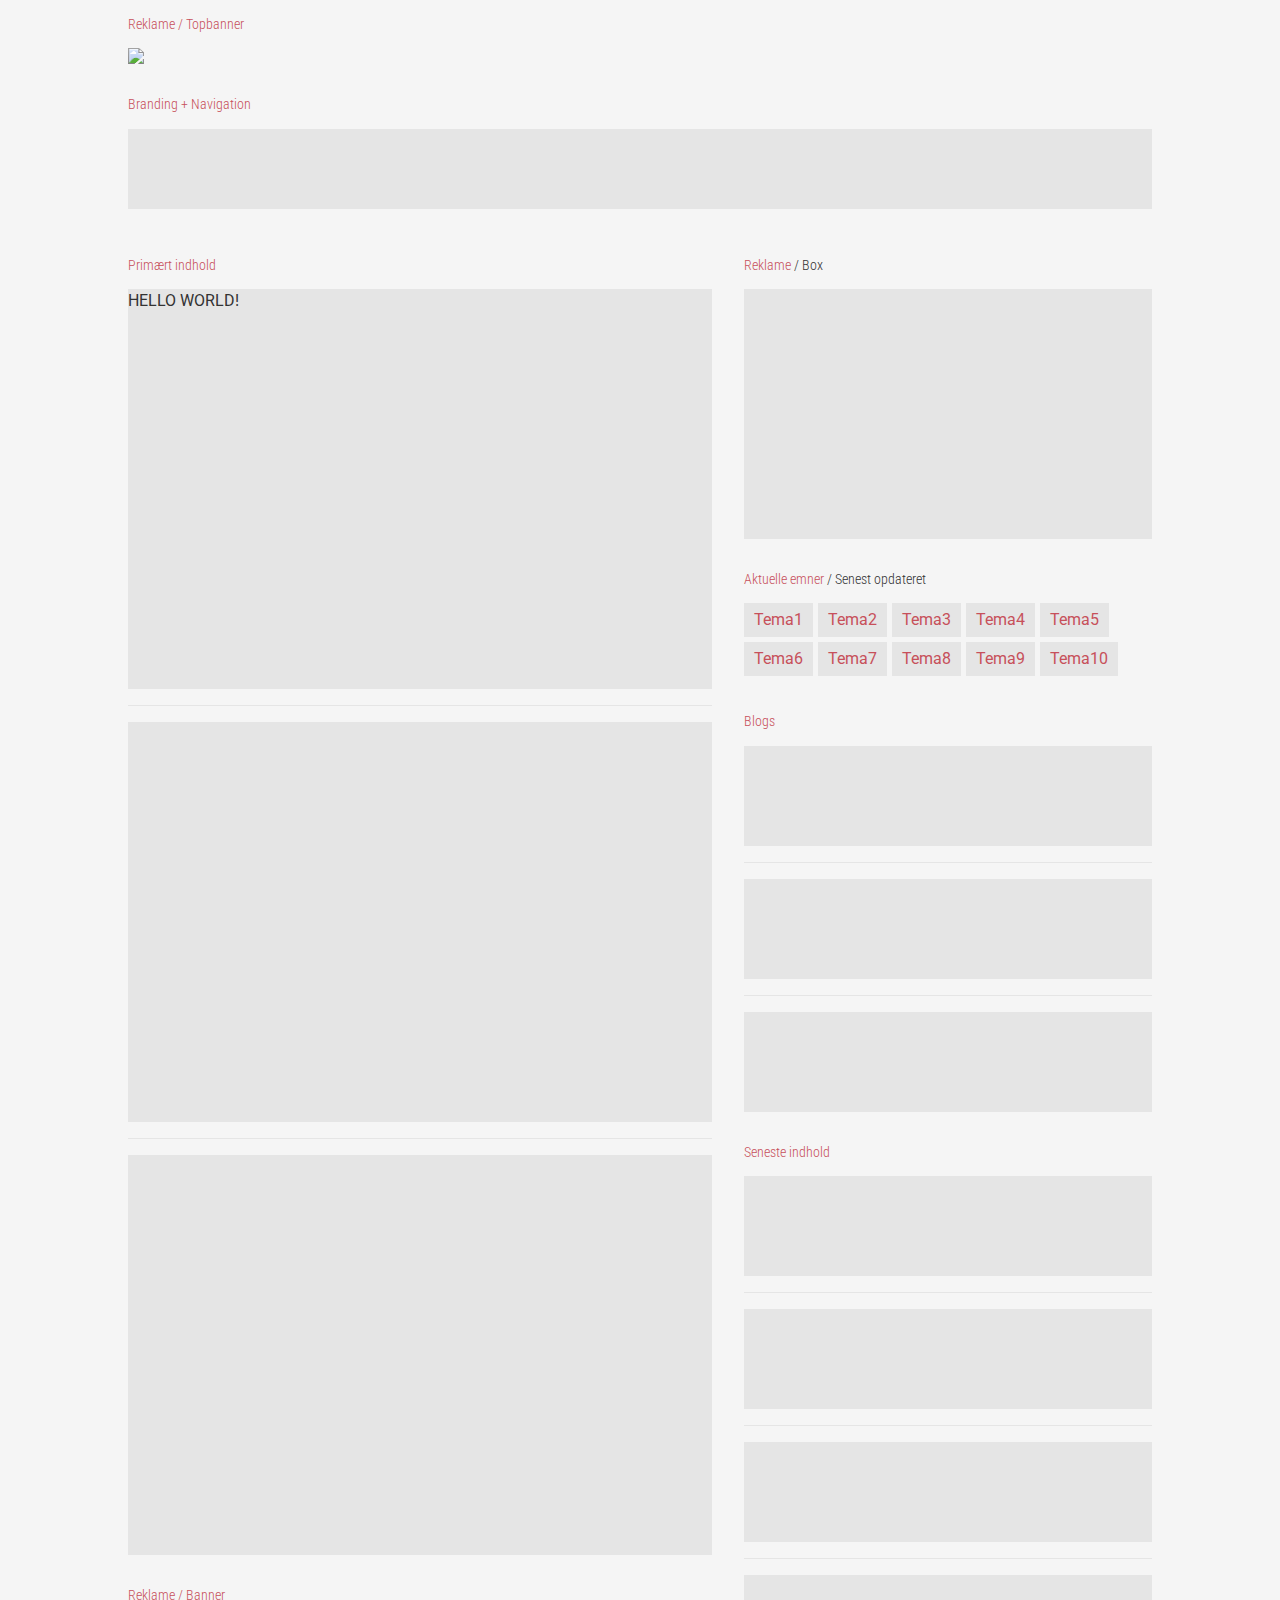
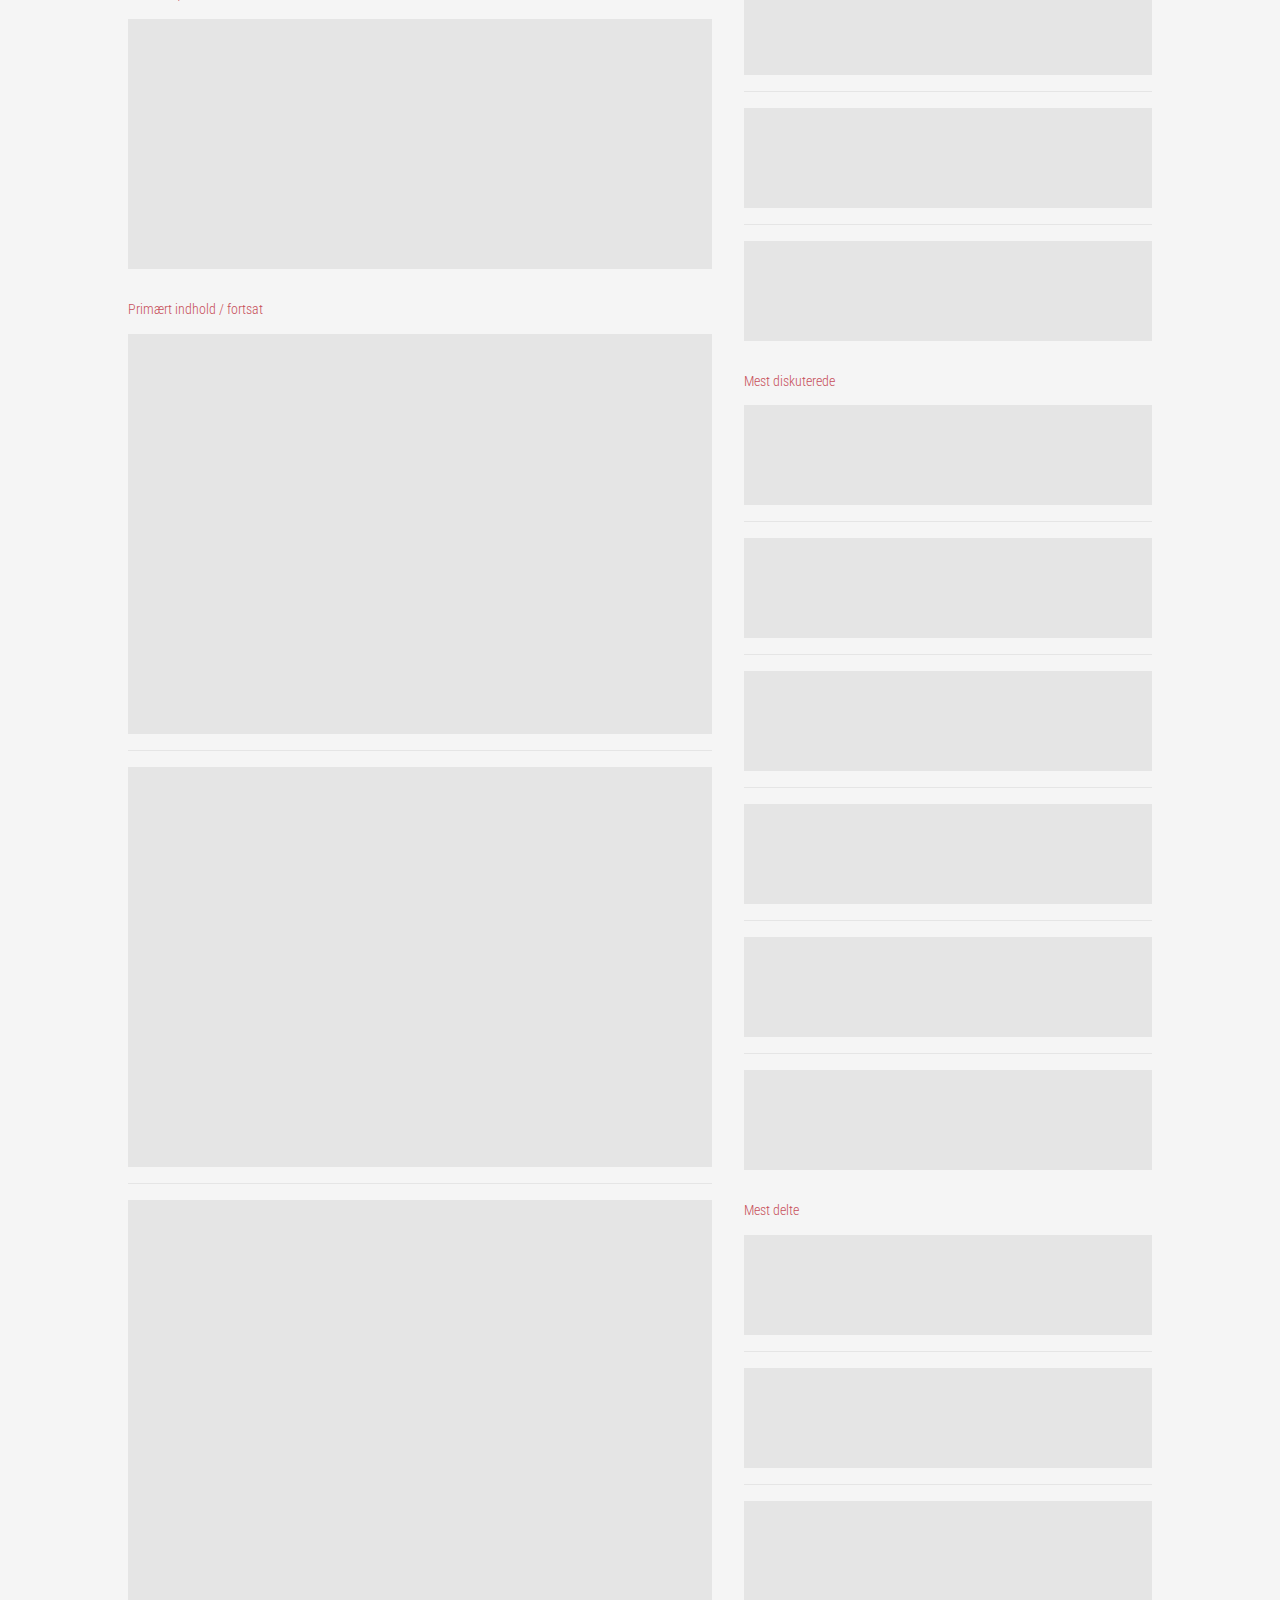
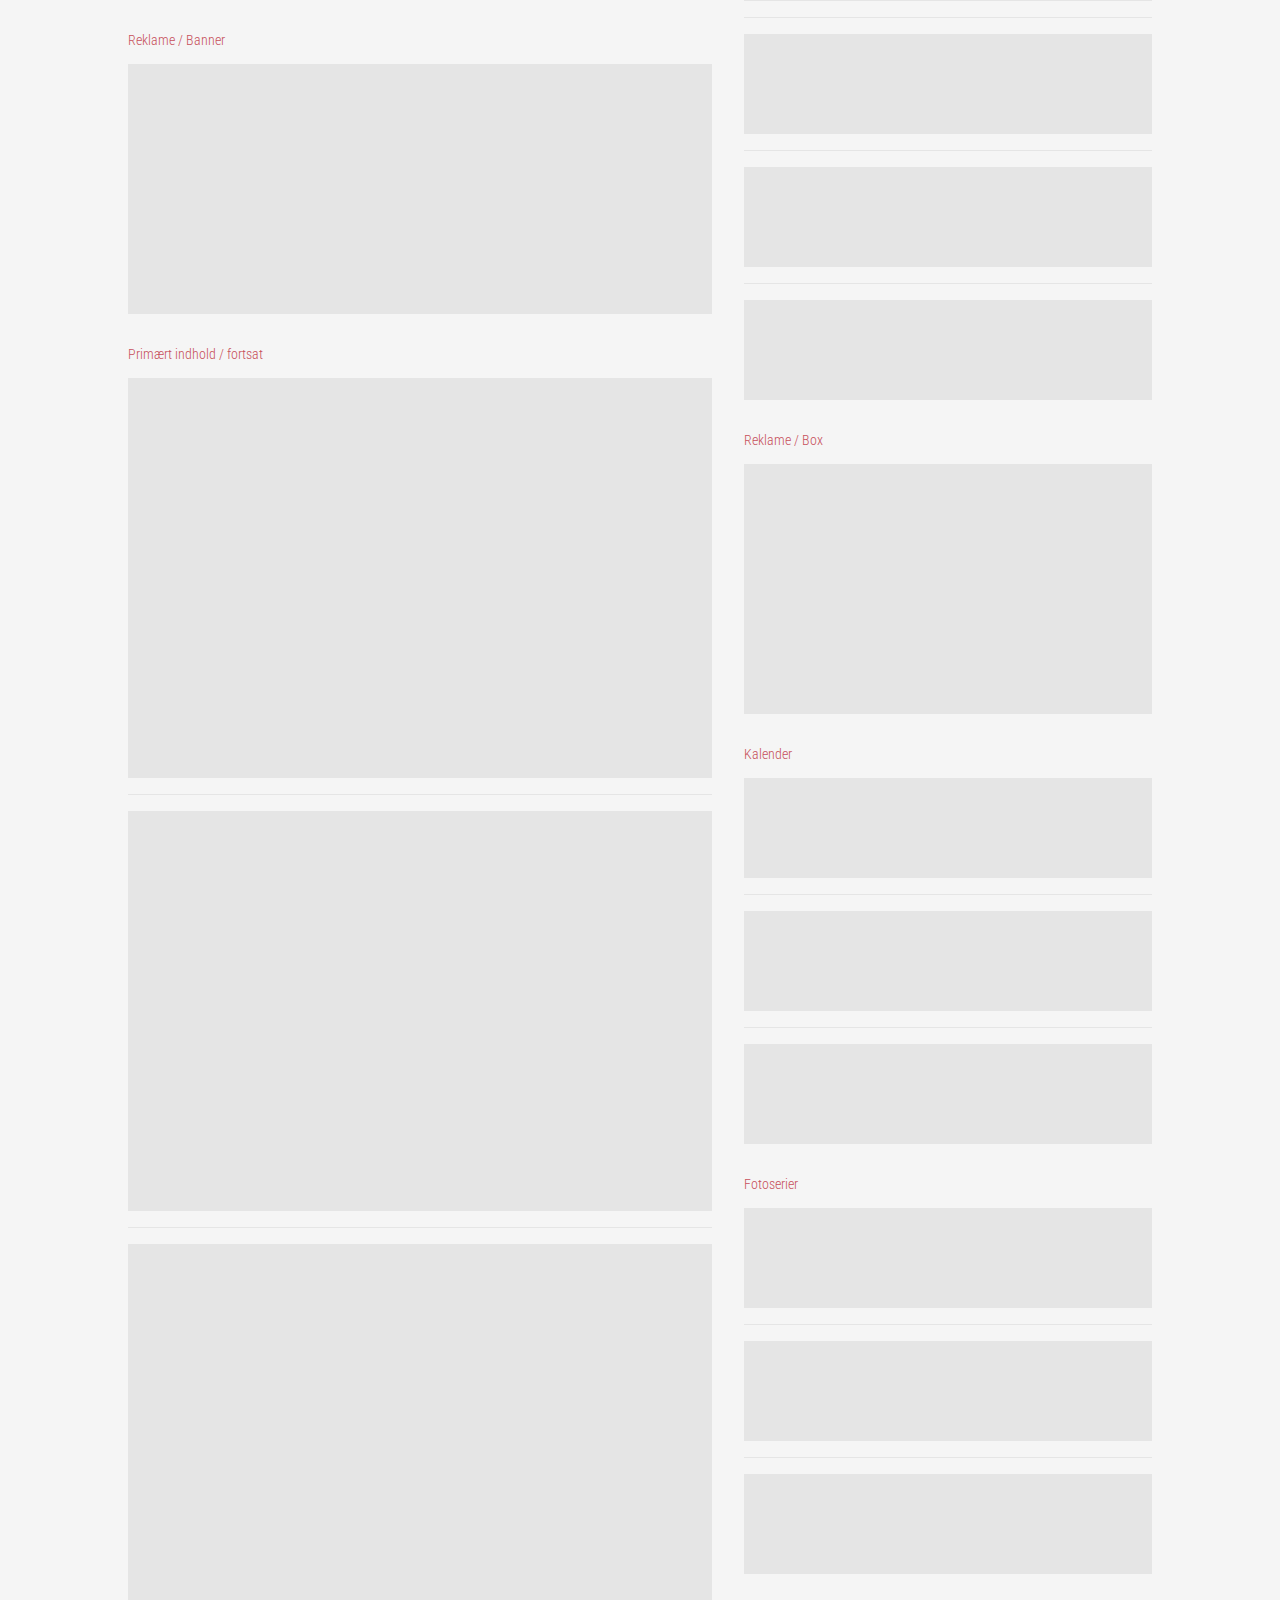
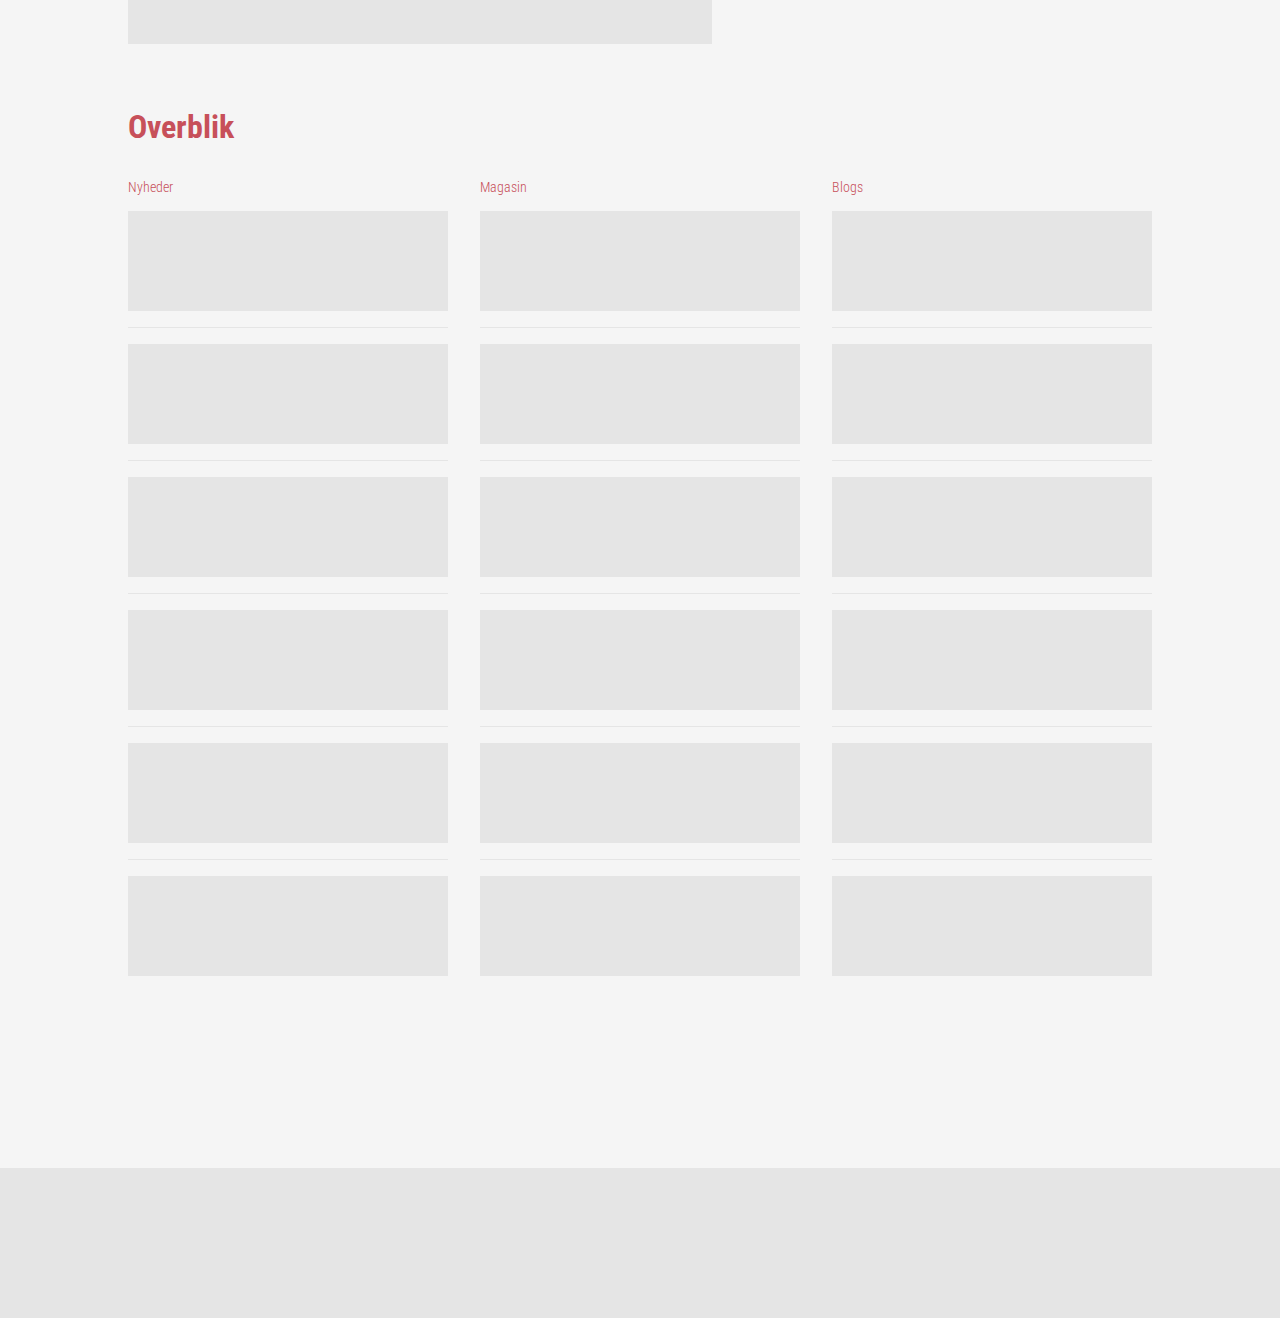
==== commit 5029091a: "Hello!" ====
--- a/index.html
+++ b/index.html
@@ -44,7 +44,7 @@
                     <div class="frame--header">
                         <h2 class="block-title"><a href="#!">Primært indhold</a></h2></div>
                     <div class="frame--item">
-                        <div class="placeholder article--teaser"></div>
+                        <div class="placeholder article--teaser">HELLO WORLD!</div>
 
                     </div>
                     <div class="frame--item">
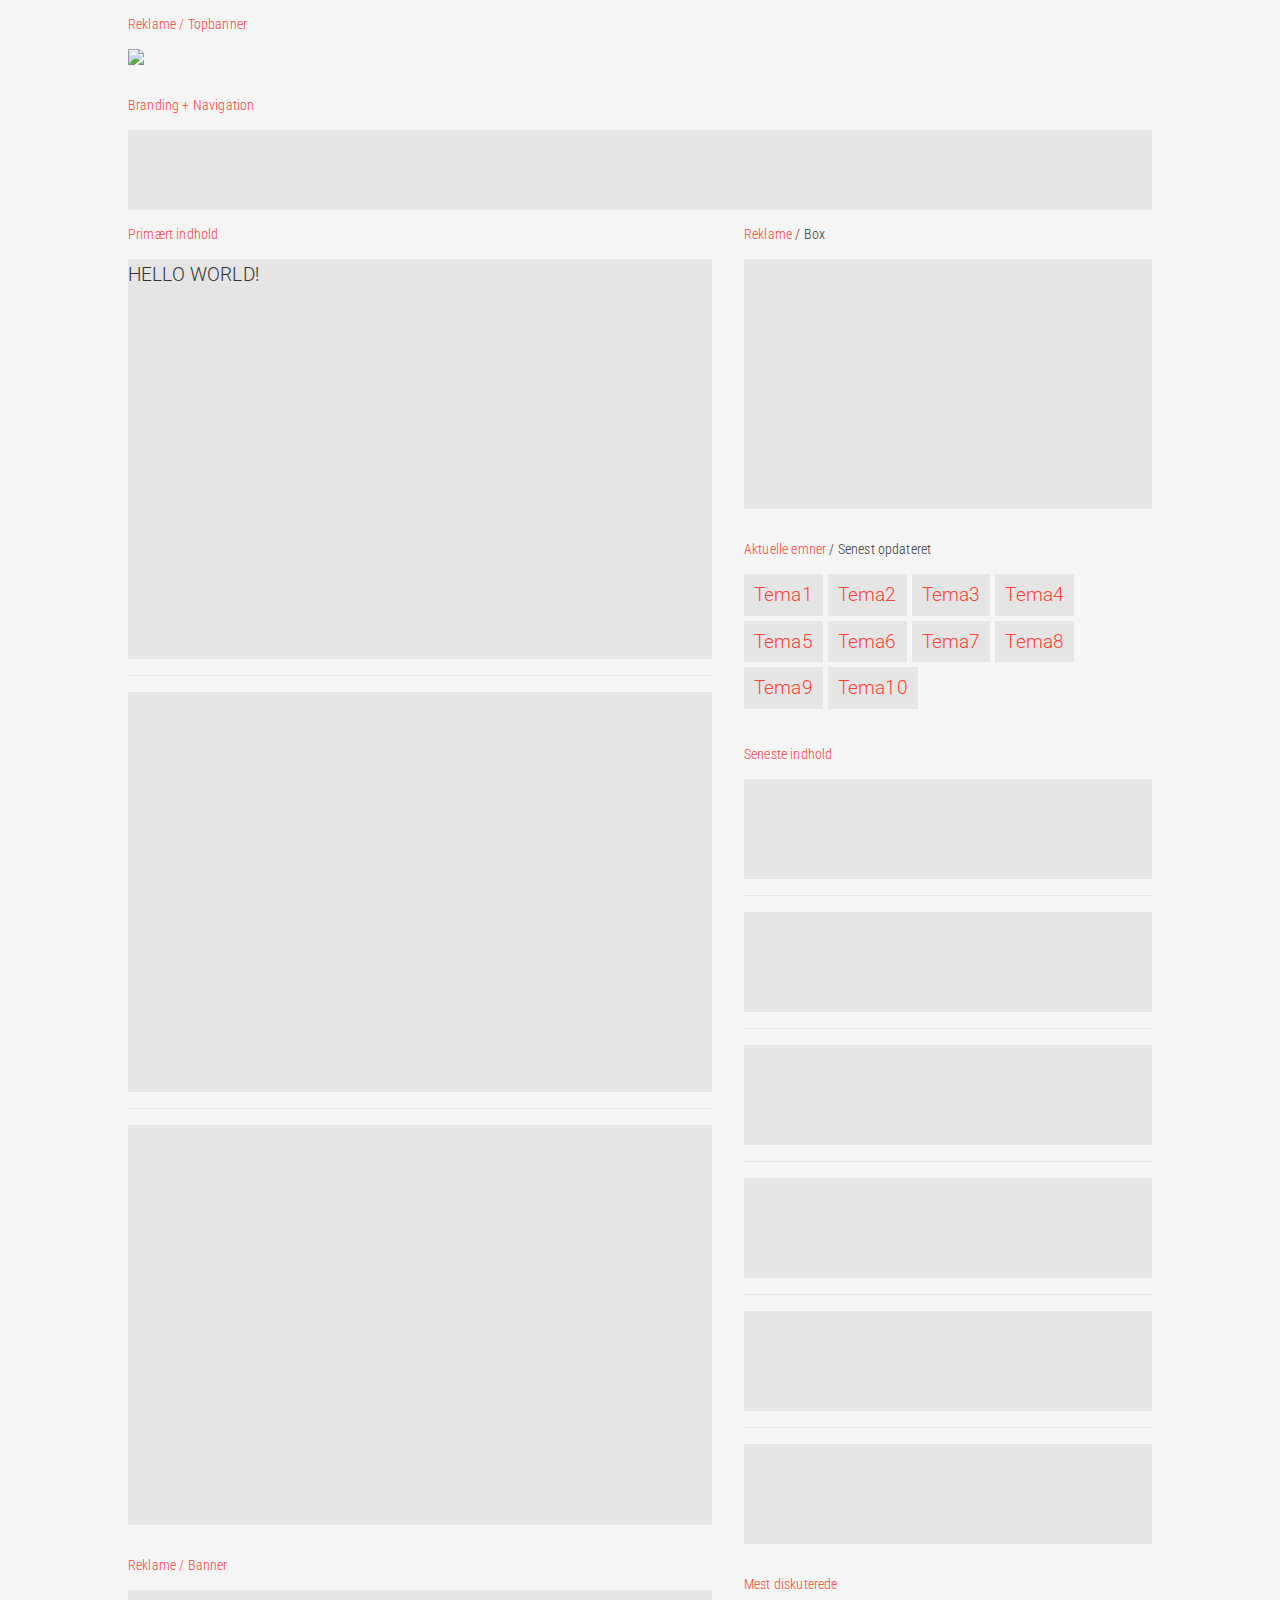
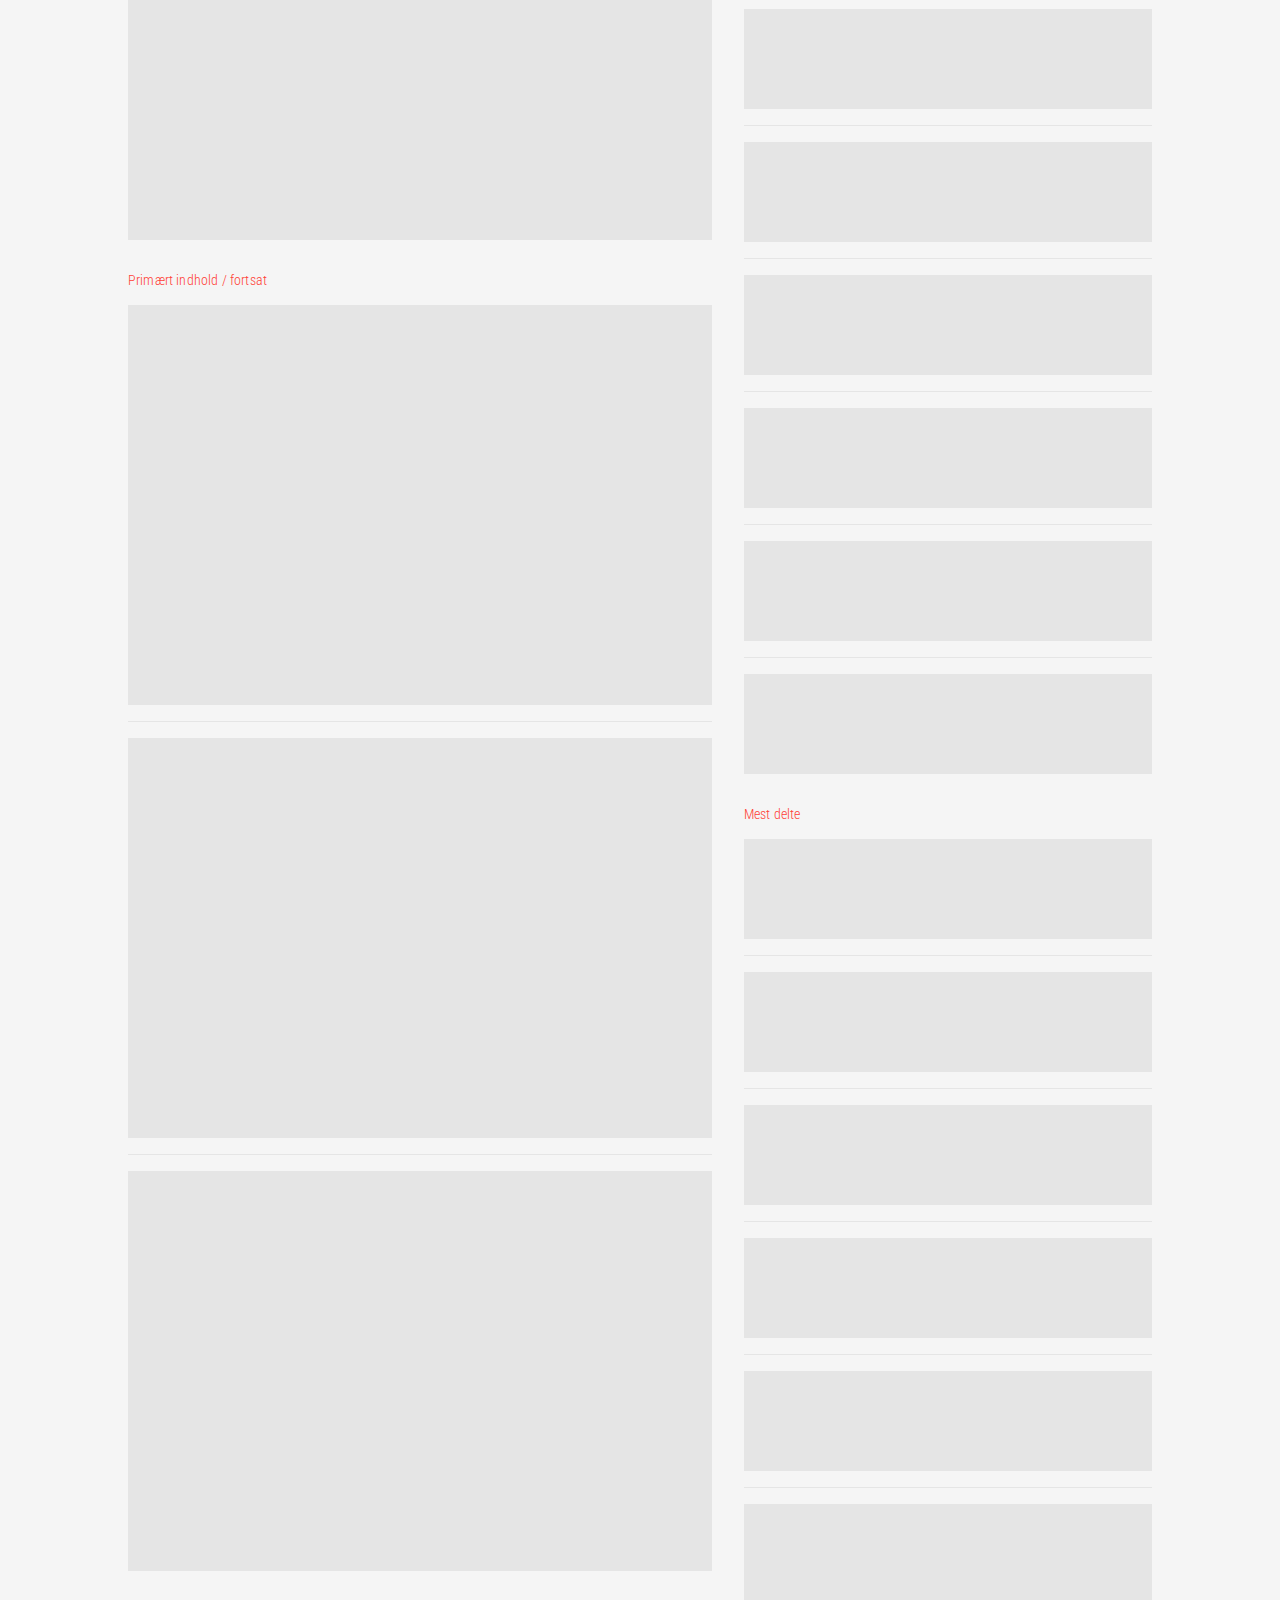
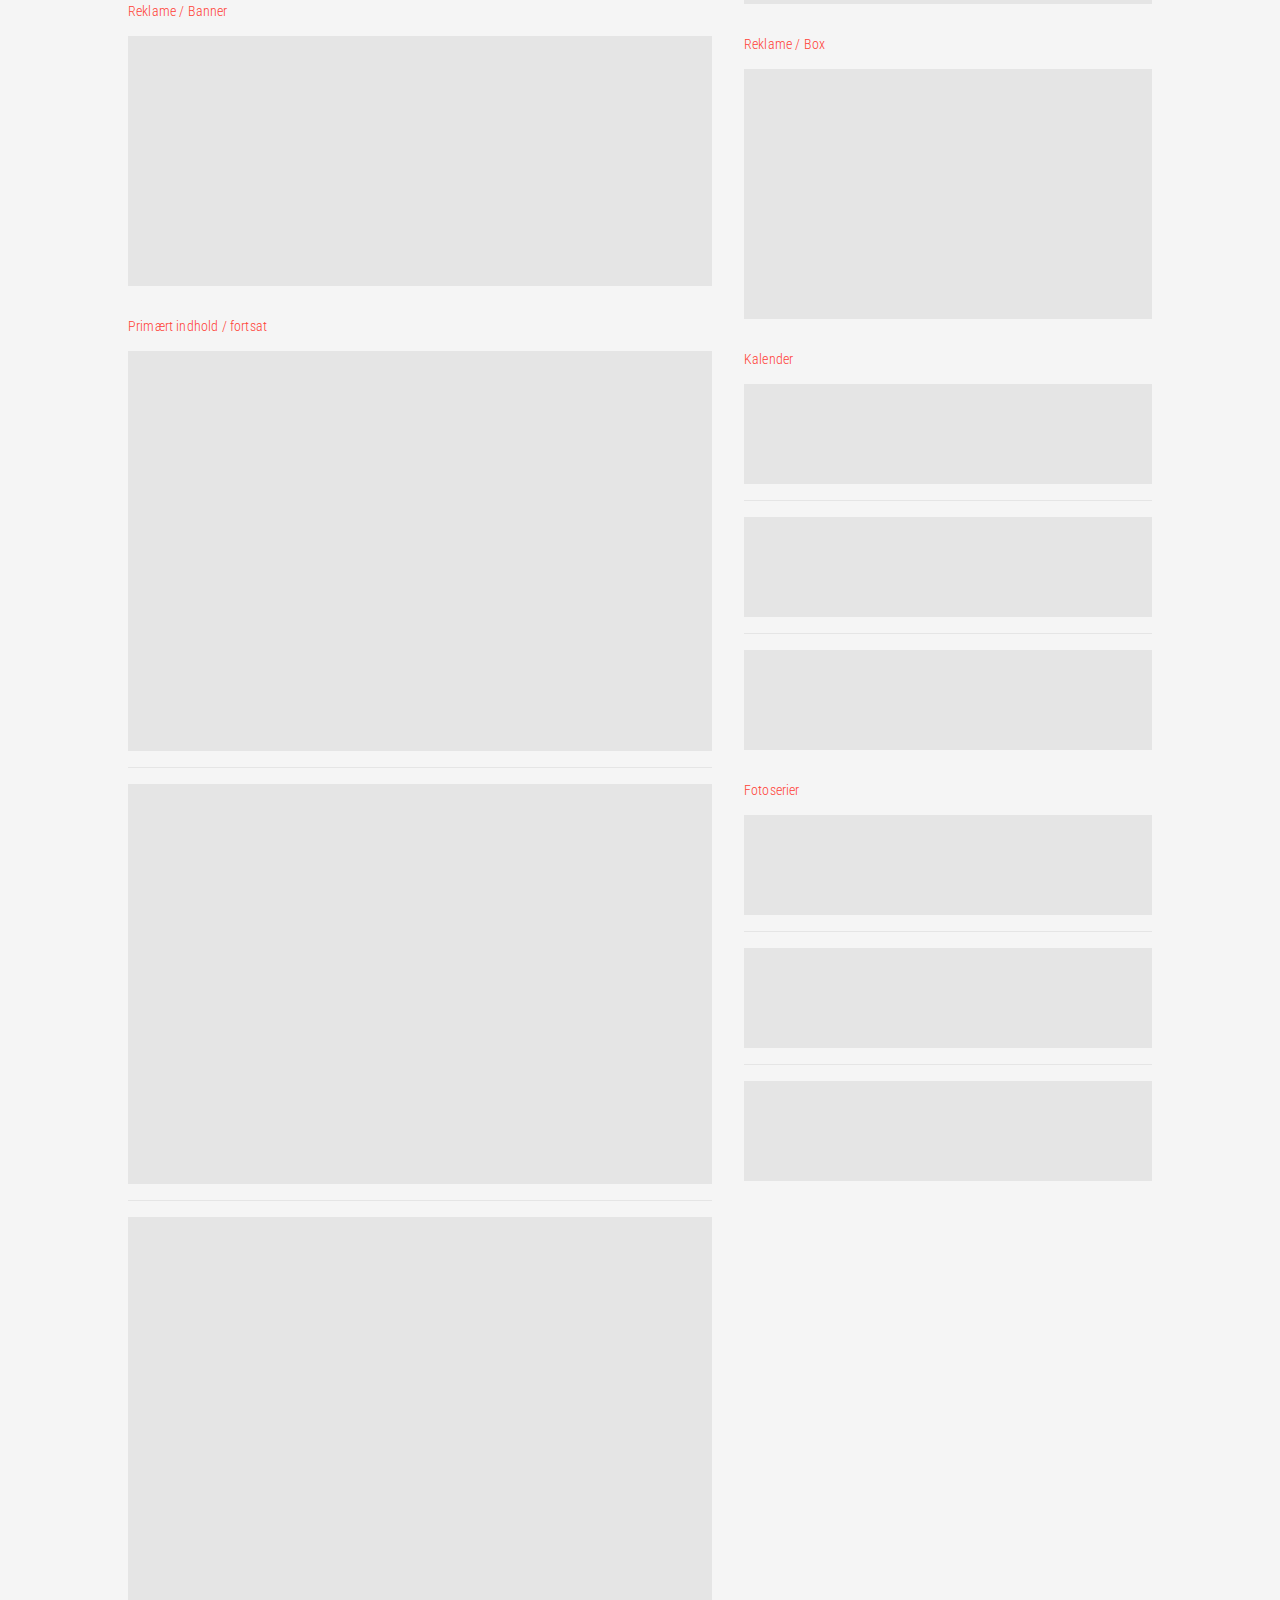
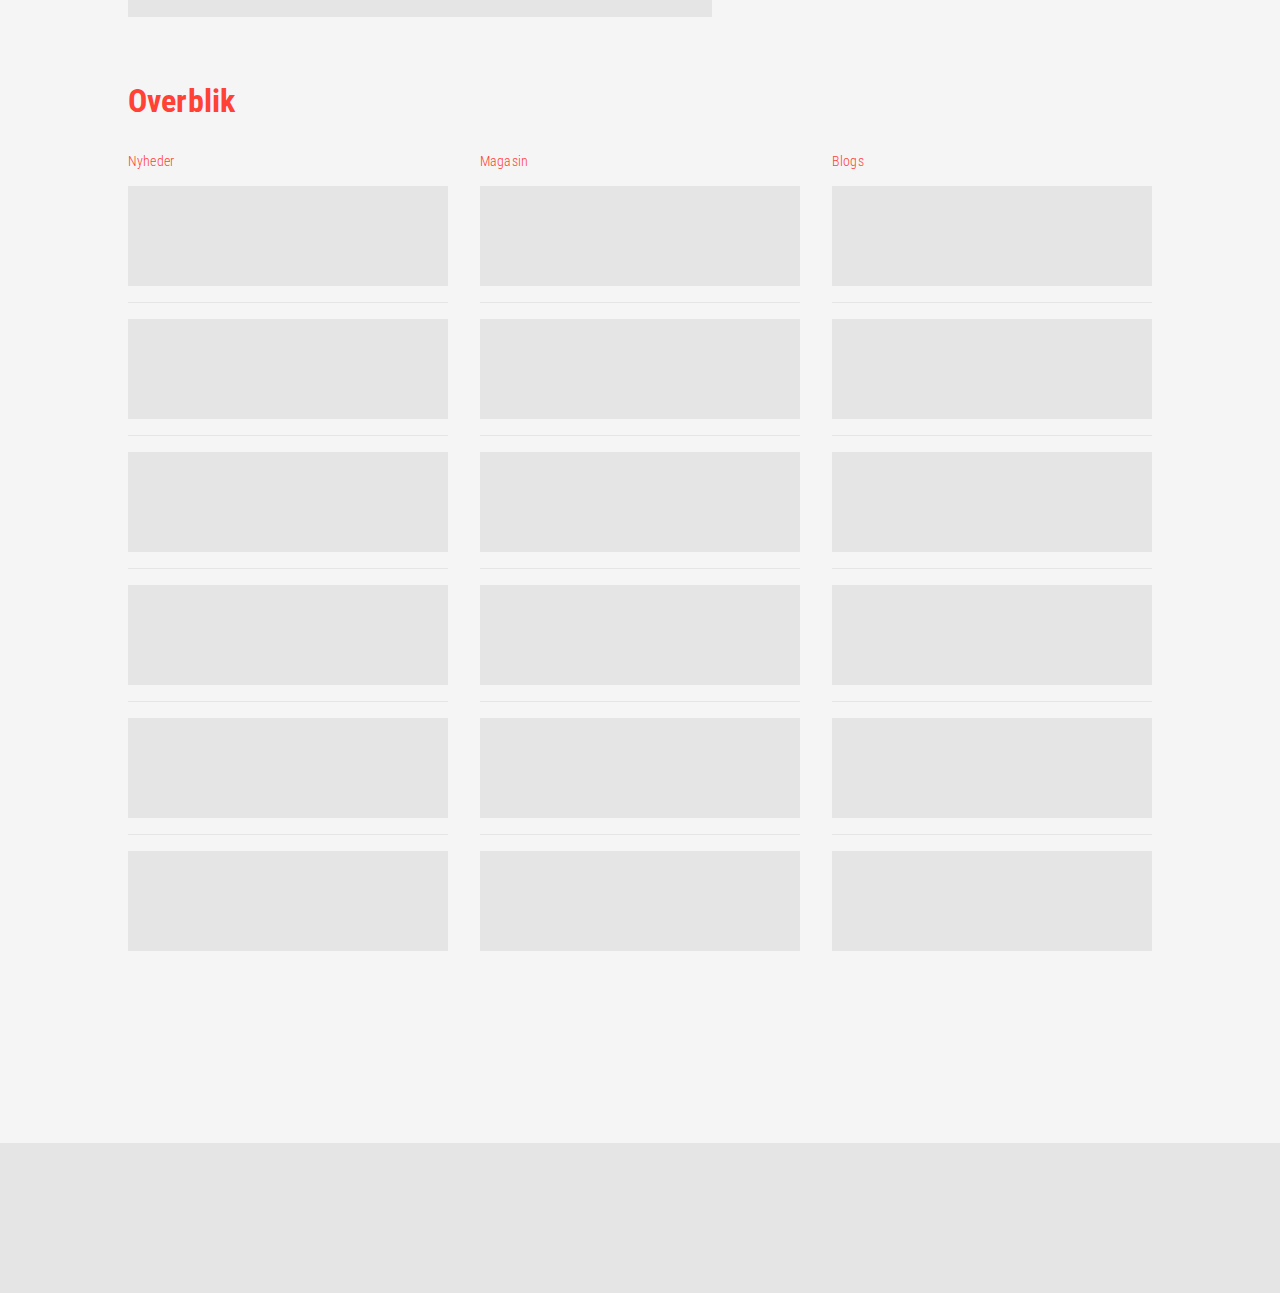
==== commit de98df99: "InProgress / colors error" ====
--- a/index.html
+++ b/index.html
@@ -9,6 +9,7 @@
 
     <script src="kerning.js"></script>
 
+  
 </head>
 
 <body>
@@ -26,8 +27,8 @@
                 <div class="frame--wrapper">
                     <div class="frame--header">
                         <h2 class="block-title"><a href="#!">Branding + Navigation</a></h2></div>
-                    <div class="frame--item">
-                        <div class="placeholder nav--main"></div>
+                    <div class="placeholder nav--wrapper">
+                        <nav class="nav--main"></nav>
                     </div>
                 </div>
             </nav>
@@ -134,19 +135,6 @@
                     </div>
                 </div>
 
-                <div class="frame--wrapper">
-                    <div class="frame--header">
-                        <h2 class="block-title"><a href="#!">Blogs</a></h2></div>
-                    <div class="frame--item">
-                        <div class="placeholder article--teaser__small"></div>
-                    </div>
-                    <div class="frame--item">
-                        <div class="placeholder article--teaser__small"></div>
-                    </div>
-                    <div class="frame--item">
-                        <div class="placeholder article--teaser__small"></div>
-                    </div>
-                </div>
 
                 <div class="frame--wrapper">
                     <div class="frame--header">
--- a/css/main.css
+++ b/css/main.css
@@ -1 +1 @@
-/*! normalize.css v3.0.2 | MIT License | git.io/normalize */@import url(https://fonts.googleapis.com/css?family=Roboto:400,400italic,500,500italic,700,700italic,900,900italic,300italic,300,100italic,100|Roboto+Slab:400,100,300,700);@import url(https://fonts.googleapis.com/css?family=Roboto+Condensed:400,300,300italic,400italic,700,700italic);html{font-family:sans-serif;-ms-text-size-adjust:100%;-webkit-text-size-adjust:100%}body{margin:0}article,aside,details,figcaption,figure,footer,header,hgroup,main,menu,nav,section,summary{display:block}audio,canvas,progress,video{display:inline-block;vertical-align:baseline}audio:not([controls]){display:none;height:0}[hidden],template{display:none}a{background-color:transparent}a:active,a:hover{outline:0}abbr[title]{border-bottom:1px dotted}b,strong{font-weight:bold}dfn{font-style:italic}h1{font-size:2em;margin:0.67em 0}mark{background:#ff0;color:#000}small{font-size:80%}sub,sup{font-size:75%;line-height:0;position:relative;vertical-align:baseline}sup{top:-0.5em}sub{bottom:-0.25em}img{border:0}svg:not(:root){overflow:hidden}figure{margin:1em 40px}hr{-moz-box-sizing:content-box;box-sizing:content-box;height:0}pre{overflow:auto}code,kbd,pre,samp{font-family:monospace, monospace;font-size:1em}button,input,optgroup,select,textarea{color:inherit;font:inherit;margin:0}button{overflow:visible}button,select{text-transform:none}button,html input[type="button"],input[type="reset"],input[type="submit"]{-webkit-appearance:button;cursor:pointer}button[disabled],html input[disabled]{cursor:default}button::-moz-focus-inner,input::-moz-focus-inner{border:0;padding:0}input{line-height:normal}input[type="checkbox"],input[type="radio"]{box-sizing:border-box;padding:0}input[type="number"]::-webkit-inner-spin-button,input[type="number"]::-webkit-outer-spin-button{height:auto}input[type="search"]{-webkit-appearance:textfield;-moz-box-sizing:content-box;-webkit-box-sizing:content-box;box-sizing:content-box}input[type="search"]::-webkit-search-cancel-button,input[type="search"]::-webkit-search-decoration{-webkit-appearance:none}fieldset{border:1px solid #c0c0c0;margin:0 2px;padding:0.35em 0.625em 0.75em}legend{border:0;padding:0}textarea{overflow:auto}optgroup{font-weight:bold}table{border-collapse:collapse;border-spacing:0}td,th{padding:0}body{margin:0}img{max-width:100%}svg{max-height:100%}input,select,textarea,fieldset{font-family:inherit;font-size:1rem;box-sizing:border-box;margin-top:0;margin-bottom:0}label{vertical-align:middle}input[type=text],input[type=date],input[type=datetime],input[type=datetime-local],input[type=email],input[type=month],input[type=number],input[type=password],input[type=search],input[type=tel],input[type=time],input[type=url],input[type=week]{height:2.25rem;padding:0.5rem 0.5rem;vertical-align:middle;-webkit-appearance:none}select{line-height:1.75;padding:0.5rem 0.5rem}select:not([multiple]){height:2.25rem;vertical-align:middle}textarea{line-height:1.75;padding:0.5rem 0.5rem}table{border-collapse:separate;border-spacing:0;max-width:100%;width:100%}th{text-align:left;font-weight:bold}th,td{padding:0.25rem 1rem;line-height:inherit}th{vertical-align:bottom}td{vertical-align:top}body{font-family:"Helvetica Neue",Helvetica,sans-serif;line-height:1.5;font-size:100%}h1,h2,h3,h4,h5,h6{font-family:"Helvetica Neue",Helvetica,sans-serif;font-weight:bold;line-height:1.25;margin-top:1em;margin-bottom:0.5em}p{margin-top:0;margin-bottom:1rem}dl,ol,ul{margin-top:0;margin-bottom:1rem}pre,code,samp{font-family:"Source Code Pro",Consolas,monospace;font-size:inherit}pre{margin-top:0;margin-bottom:1rem;overflow-x:scroll}h1{font-size:2rem}h2{font-size:1.5rem}h3{font-size:1.25rem}h4{font-size:1rem}h5{font-size:0.875rem}h6{font-size:0.75rem}body{color:#111;background-color:#fff}a{color:#0074d9;text-decoration:none}a:hover{text-decoration:underline}pre,code{background-color:transparent;border-radius:3px}hr{border:0;border-bottom-style:solid;border-bottom-width:1px;border-bottom-color:rgba(0,0,0,0.125)}.field{border-style:solid;border-width:1px;border-color:rgba(0,0,0,0.125);border-radius:3px}.field:focus,.field.is-focused{outline:none;border-color:#0074d9;box-shadow:0 0 0 2px color(#0074d9 a(0.5))}.field:disabled,.field.is-disabled{background-color:rgba(0,0,0,0.125);opacity:.5}.field:read-only:not(select),.field.is-read-only{background-color:rgba(0,0,0,0.125)}.field.is-success{border-color:#2ecc40}.field.is-success:focus,.field.is-success.is-focused{box-shadow:0 0 0 2px color(#2ecc40 a(0.5))}.field.is-warning{border-color:#ffdc00}.field.is-warning:focus,.field.is-warning.is-focused{box-shadow:0 0 0 2px color(#ffdc00 a(0.5))}.field:invalid,.field.is-error{border-color:#ff4136}.field:invalid:focus,.field:invalid.is-focused,.field.is-error:focus,.field.is-error.is-focused{box-shadow:0 0 0 2px color(#ff4136 a(0.5))}.table-light th,.table-light td{border-bottom-width:1px;border-bottom-style:solid;border-bottom-color:rgba(0,0,0,0.125)}.table-light tr:last-child td{border-bottom:0}.btn{font-family:inherit;font-size:inherit;font-weight:bold;text-decoration:none;cursor:pointer;display:inline-block;line-height:1.125rem;padding:0.5rem 1rem;margin:0;height:auto;border:1px solid transparent;vertical-align:middle;-webkit-appearance:none;color:inherit;background-color:transparent}.btn:hover{text-decoration:none}.btn:focus{outline:none;border-color:rgba(0,0,0,0.125);box-shadow:0 0 0 3px rgba(0,0,0,0.25)}::-moz-focus-inner{border:0;padding:0}.btn-primary{color:#fff;background-color:#0074d9;border-radius:3px}.btn-primary:hover{box-shadow:inset 0 0 0 20rem rgba(0,0,0,0.0625)}.btn-primary:active{box-shadow:inset 0 0 0 20rem rgba(0,0,0,0.125),inset 0 3px 4px 0 rgba(0,0,0,0.25),0 0 1px rgba(0,0,0,0.125)}.btn-primary:disabled,.btn-primary.is-disabled{opacity:.5}.btn-outline,.btn-outline:hover{border-color:currentcolor}.btn-outline{border-radius:3px}.btn-outline:hover{box-shadow:inset 0 0 0 20rem rgba(0,0,0,0.0625)}.btn-outline:active{box-shadow:inset 0 0 0 20rem rgba(0,0,0,0.125),inset 0 3px 4px 0 rgba(0,0,0,0.25),0 0 1px rgba(0,0,0,0.125)}.btn-outline:disabled,.btn-outline.is-disabled{opacity:.5}.h1{font-size:2rem}.h2{font-size:1.5rem}.h3{font-size:1.25rem}.h4{font-size:1rem}.h5{font-size:0.875rem}.h6{font-size:0.75rem}.bold{font-weight:bold}.regular{font-weight:normal}.italic{font-style:italic}.caps{text-transform:uppercase;letter-spacing:.2em}.left-align{text-align:left}.center{text-align:center}.right-align{text-align:right}.justify{text-align:justify}.nowrap{white-space:nowrap}.break-word{word-wrap:break-word}.truncate{max-width:100%;overflow:hidden;text-overflow:ellipsis;white-space:nowrap}.list-reset{list-style:none;padding-left:0}.inline{display:inline}.block{display:block}.inline-block{display:inline-block}.table{display:table}.table-cell{display:table-cell}.overflow-hidden{overflow:hidden}.overflow-scroll{overflow:scroll}.overflow-auto{overflow:auto}.clearfix:before,.clearfix:after{content:" ";display:table}.clearfix:after{clear:both}.left{float:left}.right{float:right}.fit{max-width:100%}.border-box{box-sizing:border-box}.align-baseline{vertical-align:baseline}.align-top{vertical-align:top}.align-middle{vertical-align:middle}.align-bottom{vertical-align:bottom}.m0{margin:0}.mt0{margin-top:0}.mr0{margin-right:0}.mb0{margin-bottom:0}.ml0{margin-left:0}.m1{margin:0.5rem}.mt1{margin-top:0.5rem}.mr1{margin-right:0.5rem}.mb1{margin-bottom:0.5rem}.ml1{margin-left:0.5rem}.m2{margin:1rem}.mt2{margin-top:1rem}.mr2{margin-right:1rem}.mb2{margin-bottom:1rem}.ml2{margin-left:1rem}.m3{margin:2rem}.mt3{margin-top:2rem}.mr3{margin-right:2rem}.mb3{margin-bottom:2rem}.ml3{margin-left:2rem}.m4{margin:4rem}.mt4{margin-top:4rem}.mr4{margin-right:4rem}.mb4{margin-bottom:4rem}.ml4{margin-left:4rem}.mxn1{margin-left:-0.5rem;margin-right:-0.5rem}.mxn2{margin-left:-1rem;margin-right:-1rem}.mxn3{margin-left:-2rem;margin-right:-2rem}.mxn4{margin-left:-4rem;margin-right:-4rem}.mx-auto{margin-left:auto;margin-right:auto}.p0{padding:0}.p1{padding:0.5rem}.py1{padding-top:0.5rem;padding-bottom:0.5rem}.px1{padding-left:0.5rem;padding-right:0.5rem}.p2{padding:1rem}.py2{padding-top:1rem;padding-bottom:1rem}.px2{padding-left:1rem;padding-right:1rem}.p3{padding:2rem}.py3{padding-top:2rem;padding-bottom:2rem}.px3{padding-left:2rem;padding-right:2rem}.p4{padding:4rem}.py4{padding-top:4rem;padding-bottom:4rem}.px4{padding-left:4rem;padding-right:4rem}.relative{position:relative}.absolute{position:absolute}.fixed{position:fixed}.top-0{top:0}.right-0{right:0}.bottom-0{bottom:0}.left-0{left:0}.z1{z-index:1}.z2{z-index:2}.z3{z-index:3}.z4{z-index:4}.sm-show,.md-show,.lg-show{display:none !important}@media (min-width: 40em){.sm-show{display:block !important}}@media (min-width: 52em){.md-show{display:block !important}}@media (min-width: 64em){.lg-show{display:block !important}}@media (min-width: 40em){.sm-hide{display:none !important}}@media (min-width: 52em){.md-hide{display:none !important}}@media (min-width: 64em){.lg-hide{display:none !important}}.display-none{display:none !important}.hide{position:absolute !important;height:1px;width:1px;overflow:hidden;clip:rect(1px, 1px, 1px, 1px)}.container{max-width:64em;margin-left:auto;margin-right:auto}.col{float:left;box-sizing:border-box}.col-right{float:right;box-sizing:border-box}.col-1{width:8.33333%}.col-2{width:16.66667%}.col-3{width:25%}.col-4{width:33.33333%}.col-5{width:41.66667%}.col-6{width:50%}.col-7{width:58.33333%}.col-8{width:66.66667%}.col-9{width:75%}.col-10{width:83.33333%}.col-11{width:91.66667%}.col-12{width:100%}@media (min-width: 40em){.sm-col{float:left;box-sizing:border-box}.sm-col-right{float:right;box-sizing:border-box}.sm-col-1{width:8.33333%}.sm-col-2{width:16.66667%}.sm-col-3{width:25%}.sm-col-4{width:33.33333%}.sm-col-5{width:41.66667%}.sm-col-6{width:50%}.sm-col-7{width:58.33333%}.sm-col-8{width:66.66667%}.sm-col-9{width:75%}.sm-col-10{width:83.33333%}.sm-col-11{width:91.66667%}.sm-col-12{width:100%}}@media (min-width: 52em){.md-col{float:left;box-sizing:border-box}.md-col-right{float:right;box-sizing:border-box}.md-col-1{width:8.33333%}.md-col-2{width:16.66667%}.md-col-3{width:25%}.md-col-4{width:33.33333%}.md-col-5{width:41.66667%}.md-col-6{width:50%}.md-col-7{width:58.33333%}.md-col-8{width:66.66667%}.md-col-9{width:75%}.md-col-10{width:83.33333%}.md-col-11{width:91.66667%}.md-col-12{width:100%}}@media (min-width: 64em){.lg-col{float:left;box-sizing:border-box}.lg-col-right{float:right;box-sizing:border-box}.lg-col-1{width:8.33333%}.lg-col-2{width:16.66667%}.lg-col-3{width:25%}.lg-col-4{width:33.33333%}.lg-col-5{width:41.66667%}.lg-col-6{width:50%}.lg-col-7{width:58.33333%}.lg-col-8{width:66.66667%}.lg-col-9{width:75%}.lg-col-10{width:83.33333%}.lg-col-11{width:91.66667%}.lg-col-12{width:100%}}.flex{display:-webkit-box;display:-webkit-flex;display:-ms-flexbox;display:flex}.flex-column{-webkit-box-orient:vertical;-webkit-box-direction:normal;-webkit-flex-direction:column;-ms-flex-direction:column;flex-direction:column}.flex-wrap{-webkit-flex-wrap:wrap;-ms-flex-wrap:wrap;flex-wrap:wrap}.flex-center{-webkit-box-align:center;-webkit-align-items:center;-ms-flex-align:center;align-items:center}.flex-baseline{-webkit-box-align:baseline;-webkit-align-items:baseline;-ms-flex-align:baseline;align-items:baseline}.flex-stretch{-webkit-box-align:stretch;-webkit-align-items:stretch;-ms-flex-align:stretch;align-items:stretch}.flex-start{-webkit-box-align:start;-webkit-align-items:flex-start;-ms-flex-align:start;align-items:flex-start}.flex-end{-webkit-box-align:end;-webkit-align-items:flex-end;-ms-flex-align:end;align-items:flex-end}.flex-justify{-webkit-box-pack:justify;-webkit-justify-content:space-between;-ms-flex-pack:justify;justify-content:space-between}.flex-auto{-webkit-box-flex:1;-webkit-flex:1 1 auto;-ms-flex:1 1 auto;flex:1 1 auto;min-width:0;min-height:0}.flex-grow{-webkit-box-flex:1;-webkit-flex:1 0 auto;-ms-flex:1 0 auto;flex:1 0 auto}.flex-none{-webkit-box-flex:0;-webkit-flex:none;-ms-flex:none;flex:none}.flex-first{-webkit-box-ordinal-group:0;-webkit-order:-1;-ms-flex-order:-1;order:-1}.flex-last{-webkit-box-ordinal-group:100000;-webkit-order:99999;-ms-flex-order:99999;order:99999}@media (min-width: 40em){.sm-flex{display:-webkit-box;display:-webkit-flex;display:-ms-flexbox;display:flex}}@media (min-width: 52em){.md-flex{display:-webkit-box;display:-webkit-flex;display:-ms-flexbox;display:flex}}@media (min-width: 64em){.lg-flex{display:-webkit-box;display:-webkit-flex;display:-ms-flexbox;display:flex}}.border{border-style:solid;border-width:1px;border-color:rgba(0,0,0,0.125)}.border-top{border-top-style:solid;border-top-width:1px;border-top-color:rgba(0,0,0,0.125)}.border-right{border-right-style:solid;border-right-width:1px;border-right-color:rgba(0,0,0,0.125)}.border-bottom{border-bottom-style:solid;border-bottom-width:1px;border-bottom-color:rgba(0,0,0,0.125)}.border-left{border-left-style:solid;border-left-width:1px;border-left-color:rgba(0,0,0,0.125)}.border-none{border:0}.rounded{border-radius:3px}.circle{border-radius:50%}.rounded-top{border-radius:3px 3px 0 0}.rounded-right{border-radius:0 3px 3px 0}.rounded-bottom{border-radius:0 0 3px 3px}.rounded-left{border-radius:3px 0 0 3px}.not-rounded{border-radius:0}.black{color:#111}.gray{color:#aaa}.silver{color:#ddd}.white{color:#fff}.aqua{color:#7fdbff}.blue{color:#0074d9}.navy{color:#001f3f}.teal{color:#39cccc}.green{color:#2ecc40}.olive{color:#3d9970}.lime{color:#01ff70}.yellow{color:#ffdc00}.orange{color:#ff851b}.red{color:#ff4136}.fuchsia{color:#f012be}.purple{color:#b10dc9}.maroon{color:#85144b}.color-inherit{color:inherit}.muted{opacity:.5}.bg-black{background-color:#111}.bg-gray{background-color:#aaa}.bg-silver{background-color:#ddd}.bg-white{background-color:#fff}.bg-aqua{background-color:#7fdbff}.bg-blue{background-color:#0074d9}.bg-navy{background-color:#001f3f}.bg-teal{background-color:#39cccc}.bg-green{background-color:#2ecc40}.bg-olive{background-color:#3d9970}.bg-lime{background-color:#01ff70}.bg-yellow{background-color:#ffdc00}.bg-orange{background-color:#ff851b}.bg-red{background-color:#ff4136}.bg-fuchsia{background-color:#f012be}.bg-purple{background-color:#b10dc9}.bg-maroon{background-color:#85144b}.bg-darken-1{background-color:rgba(0,0,0,0.0625)}.bg-darken-2{background-color:rgba(0,0,0,0.125)}.bg-darken-3{background-color:rgba(0,0,0,0.25)}.bg-darken-4{background-color:rgba(0,0,0,0.5)}.bg-lighten-1{background-color:rgba(255,255,255,0.0625)}.bg-lighten-2{background-color:rgba(255,255,255,0.125)}.bg-lighten-3{background-color:rgba(255,255,255,0.25)}.bg-lighten-4{background-color:rgba(255,255,255,0.5)}.bg-cover{background-size:cover}.bg-contain{background-size:contain}.bg-center{background-position:center}.bg-top{background-position:top}.bg-right{background-position:right}.bg-bottom{background-position:bottom}.bg-left{background-position:left}.border-black{border-color:#111}.border-gray{border-color:#aaa}.border-silver{border-color:#ddd}.border-white{border-color:#fff}.border-aqua{border-color:#7fdbff}.border-blue{border-color:#0074d9}.border-navy{border-color:#001f3f}.border-teal{border-color:#39cccc}.border-green{border-color:#2ecc40}.border-olive{border-color:#3d9970}.border-lime{border-color:#01ff70}.border-yellow{border-color:#ffdc00}.border-orange{border-color:#ff851b}.border-red{border-color:#ff4136}.border-fuchsia{border-color:#f012be}.border-purple{border-color:#b10dc9}.border-maroon{border-color:#85144b}.border-darken-1{border-color:rgba(0,0,0,0.0625)}.border-darken-2{border-color:rgba(0,0,0,0.125)}.border-darken-3{border-color:rgba(0,0,0,0.25)}.border-darken-4{border-color:rgba(0,0,0,0.5)}.border-lighten-1{border-color:rgba(255,255,255,0.0625)}.border-lighten-2{border-color:rgba(255,255,255,0.125)}.border-lighten-3{border-color:rgba(255,255,255,0.25)}.border-lighten-4{border-color:rgba(255,255,255,0.5)}.btn-small{padding:0.25rem 0.5rem}.btn-big{padding:1rem 1.25rem}.btn-narrow{padding-left:0.5rem;padding-right:0.5rem}.field-dark{color:white;background-color:rgba(0,0,0,0.25);border:1px solid rgba(0,0,0,0.0625);border-radius:3px}.field-dark::-webkit-input-placeholder{color:#FFFFFF;color:rgba(255,255,255,0.75)}.field-dark::-moz-placeholder{color:#FFFFFF;color:rgba(255,255,255,0.75)}.field-dark:-ms-input-placeholder{color:#FFFFFF;color:rgba(255,255,255,0.75)}.field-dark::placeholder{color:#FFFFFF;color:rgba(255,255,255,0.75)}.field-dark:focus{outline:0;border:1px solid #FFFFFF;border:1px solid rgba(255,255,255,0.5);box-shadow:0 0 0 2px rgba(255,255,255,0.25)}.field-dark:read-only:not(select){background-color:#FFFFFF;background-color:rgba(255,255,255,0.25)}.field-dark.is-success{border-color:#2ecc40}.field-dark.is-success:focus{box-shadow:0 0 0 2px color(#2ecc40 a(0.5))}.field-dark.is-warning{border-color:#ffdc00}.field-dark.is-warning:focus{box-shadow:0 0 0 2px color(#ffdc00 a(0.5))}.field-dark:invalid,.field-dark.is-error{border-color:#ff4136}.field-dark.is-error:focus{box-shadow:0 0 0 2px color(#ff4136 a(0.5))}.range-light{color:inherit;background-color:transparent;-webkit-appearance:none}.range-light::-webkit-slider-thumb{-webkit-appearance:none;border-radius:3px;background-color:currentcolor}.range-light::-moz-range-thumb{border-radius:3px;border-color:transparent;border-width:0;background-color:currentcolor}.range-light::-webkit-slider-runnable-track{border-radius:3px;background-color:rgba(0,0,0,0.25)}.range-light::-moz-range-track{border-radius:3px;background-color:rgba(0,0,0,0.25)}.range-light:focus{outline:none}.range-light:focus::-webkit-slider-thumb{outline:none;border:0;box-shadow:0 0 1px 2px currentcolor}.range-light:focus::-moz-range-thumb{outline:none;border:0;box-shadow:0 0 0 3px rgba(0,0,0,0.25)}.progress{background-color:rgba(0,0,0,0.125);border:0;border-radius:10000px}.progress::-webkit-progress-bar{-webkit-appearance:none;background-color:rgba(0,0,0,0.125)}.progress::-webkit-progress-value{-webkit-appearance:none;background-color:currentColor}.progress::-moz-progress-bar{background-color:currentColor}.hljs{-webkit-text-size-adjust:none}.hljs-comment,.diff .hljs-header,.hljs-javadoc{color:#aaa;font-style:italic}.hljs-keyword,.css .rule .hljs-keyword,.hljs-winutils,.nginx .hljs-title,.hljs-subst,.hljs-request,.hljs-status{color:#111;font-weight:bold}.hljs-number,.hljs-hexcolor,.ruby .hljs-constant{color:#3d9970}.hljs-string,.hljs-tag .hljs-value,.hljs-phpdoc,.hljs-dartdoc,.tex .hljs-formula{color:#ff4136}.hljs-title,.hljs-id,.scss .hljs-preprocessor{color:#ff4136;font-weight:bold}.hljs-list .hljs-keyword,.hljs-subst{font-weight:normal}.hljs-class .hljs-title,.hljs-type,.vhdl .hljs-literal,.tex .hljs-command{color:#001f3f;font-weight:bold}.hljs-tag,.hljs-tag .hljs-title,.hljs-rules .hljs-property,.django .hljs-tag .hljs-keyword{color:#001f3f;font-weight:normal}.hljs-attribute,.hljs-variable,.lisp .hljs-body{color:#3d9970}.hljs-regexp{color:#3d9970}.hljs-symbol,.ruby .hljs-symbol .hljs-string,.lisp .hljs-keyword,.clojure .hljs-keyword,.scheme .hljs-keyword,.tex .hljs-special,.hljs-prompt{color:#b10dc9}.hljs-built_in{color:#001f3f}.hljs-preprocessor,.hljs-pragma,.hljs-pi,.hljs-doctype,.hljs-shebang,.hljs-cdata{color:#aaa;font-weight:bold}.hljs-deletion{background:#f012be}.hljs-addition{background:#01ff70}.diff .hljs-change{background:#001f3f}.hljs-chunk{color:#ddd}input[type=range]{vertical-align:middle;background-color:transparent}.range-light{color:inherit;-webkit-appearance:none;padding-top:0.5rem;padding-bottom:0.5rem}.range-light::-webkit-slider-thumb{-webkit-appearance:none;position:relative;width:0.5rem;height:1.25rem;border-radius:3px;background-color:currentcolor;cursor:pointer;margin-top:-0.5rem}.range-light::-webkit-slider-thumb:before{content:'';display:block;position:absolute;top:-0.5rem;left:-0.875rem;width:2.25rem;height:2.25rem;opacity:0}.range-light::-moz-range-thumb{width:0.5rem;height:1.25rem;border-radius:3px;border-color:transparent;border-width:0;background-color:currentcolor;cursor:pointer}.range-light::-webkit-slider-runnable-track{height:0.25rem;cursor:pointer;border-radius:3px;background-color:rgba(0,0,0,0.25)}.range-light::-moz-range-track{height:0.25rem;cursor:pointer;border-radius:3px;background-color:rgba(0,0,0,0.25)}.range-light:focus{outline:none}.range-light:focus::-webkit-slider-thumb{outline:none;border:0;box-shadow:0 0 1px 2px currentcolor}.range-light:focus::-moz-range-thumb{outline:none;border:0;box-shadow:0 0 0 3px rgba(0,0,0,0.25)}.progress{display:block;width:100%;height:0.5625rem;margin:0.5rem 0;background-color:rgba(0,0,0,0.125);border:0;border-radius:10000px;overflow:hidden;-webkit-appearance:none}.progress::-webkit-progress-bar{-webkit-appearance:none;background-color:rgba(0,0,0,0.125)}.progress::-webkit-progress-value{-webkit-appearance:none;background-color:currentColor}.progress::-moz-progress-bar{background-color:currentColor}@media (min-width: 40em){.sm-m0{margin:0}.sm-mt0{margin-top:0}.sm-mr0{margin-right:0}.sm-mb0{margin-bottom:0}.sm-ml0{margin-left:0}.sm-m1{margin:0.5rem}.sm-mt1{margin-top:0.5rem}.sm-mr1{margin-right:0.5rem}.sm-mb1{margin-bottom:0.5rem}.sm-ml1{margin-left:0.5rem}.sm-m2{margin:1rem}.sm-mt2{margin-top:1rem}.sm-mr2{margin-right:1rem}.sm-mb2{margin-bottom:1rem}.sm-ml2{margin-left:1rem}.sm-m3{margin:2rem}.sm-mt3{margin-top:2rem}.sm-mr3{margin-right:2rem}.sm-mb3{margin-bottom:2rem}.sm-ml3{margin-left:2rem}.sm-m4{margin:4rem}.sm-mt4{margin-top:4rem}.sm-mr4{margin-right:4rem}.sm-mb4{margin-bottom:4rem}.sm-ml4{margin-left:4rem}.sm-mxn1{margin-left:-0.5rem;margin-right:-0.5rem}.sm-mxn2{margin-left:-1rem;margin-right:-1rem}.sm-mxn3{margin-left:-2rem;margin-right:-2rem}.sm-mxn4{margin-left:-4rem;margin-right:-4rem}.sm-mx-auto{margin-left:auto;margin-right:auto}}@media (min-width: 52em){.md-m0{margin:0}.md-mt0{margin-top:0}.md-mr0{margin-right:0}.md-mb0{margin-bottom:0}.md-ml0{margin-left:0}.md-m1{margin:0.5rem}.md-mt1{margin-top:0.5rem}.md-mr1{margin-right:0.5rem}.md-mb1{margin-bottom:0.5rem}.md-ml1{margin-left:0.5rem}.md-m2{margin:1rem}.md-mt2{margin-top:1rem}.md-mr2{margin-right:1rem}.md-mb2{margin-bottom:1rem}.md-ml2{margin-left:1rem}.md-m3{margin:2rem}.md-mt3{margin-top:2rem}.md-mr3{margin-right:2rem}.md-mb3{margin-bottom:2rem}.md-ml3{margin-left:2rem}.md-m4{margin:4rem}.md-mt4{margin-top:4rem}.md-mr4{margin-right:4rem}.md-mb4{margin-bottom:4rem}.md-ml4{margin-left:4rem}.md-mxn1{margin-left:-0.5rem;margin-right:-0.5rem}.md-mxn2{margin-left:-1rem;margin-right:-1rem}.md-mxn3{margin-left:-2rem;margin-right:-2rem}.md-mxn4{margin-left:-4rem;margin-right:-4rem}.md-mx-auto{margin-left:auto;margin-right:auto}}@media (min-width: 64em){.lg-m0{margin:0}.lg-mt0{margin-top:0}.lg-mr0{margin-right:0}.lg-mb0{margin-bottom:0}.lg-ml0{margin-left:0}.lg-m1{margin:0.5rem}.lg-mt1{margin-top:0.5rem}.lg-mr1{margin-right:0.5rem}.lg-mb1{margin-bottom:0.5rem}.lg-ml1{margin-left:0.5rem}.lg-m2{margin:1rem}.lg-mt2{margin-top:1rem}.lg-mr2{margin-right:1rem}.lg-mb2{margin-bottom:1rem}.lg-ml2{margin-left:1rem}.lg-m3{margin:2rem}.lg-mt3{margin-top:2rem}.lg-mr3{margin-right:2rem}.lg-mb3{margin-bottom:2rem}.lg-ml3{margin-left:2rem}.lg-m4{margin:4rem}.lg-mt4{margin-top:4rem}.lg-mr4{margin-right:4rem}.lg-mb4{margin-bottom:4rem}.lg-ml4{margin-left:4rem}.lg-mxn1{margin-left:-0.5rem;margin-right:-0.5rem}.lg-mxn2{margin-left:-1rem;margin-right:-1rem}.lg-mxn3{margin-left:-2rem;margin-right:-2rem}.lg-mxn4{margin-left:-4rem;margin-right:-4rem}.lg-mx-auto{margin-left:auto;margin-right:auto}}@media (min-width: 40em){.sm-p1{padding:0.5rem}.sm-py1{padding-top:0.5rem;padding-bottom:0.5rem}.sm-px1{padding-left:0.5rem;padding-right:0.5rem}.sm-p2{padding:1rem}.sm-py2{padding-top:1rem;padding-bottom:1rem}.sm-px2{padding-left:1rem;padding-right:1rem}.sm-p3{padding:2rem}.sm-py3{padding-top:2rem;padding-bottom:2rem}.sm-px3{padding-left:2rem;padding-right:2rem}.sm-p4{padding:4rem}.sm-py4{padding-top:4rem;padding-bottom:4rem}.sm-px4{padding-left:4rem;padding-right:4rem}}@media (min-width: 52em){.md-p1{padding:0.5rem}.md-py1{padding-top:0.5rem;padding-bottom:0.5rem}.md-px1{padding-left:0.5rem;padding-right:0.5rem}.md-p2{padding:1rem}.md-py2{padding-top:1rem;padding-bottom:1rem}.md-px2{padding-left:1rem;padding-right:1rem}.md-p3{padding:2rem}.md-py3{padding-top:2rem;padding-bottom:2rem}.md-px3{padding-left:2rem;padding-right:2rem}.md-p4{padding:4rem}.md-py4{padding-top:4rem;padding-bottom:4rem}.md-px4{padding-left:4rem;padding-right:4rem}}@media (min-width: 64em){.lg-p1{padding:0.5rem}.lg-py1{padding-top:0.5rem;padding-bottom:0.5rem}.lg-px1{padding-left:0.5rem;padding-right:0.5rem}.lg-p2{padding:1rem}.lg-py2{padding-top:1rem;padding-bottom:1rem}.lg-px2{padding-left:1rem;padding-right:1rem}.lg-p3{padding:2rem}.lg-py3{padding-top:2rem;padding-bottom:2rem}.lg-px3{padding-left:2rem;padding-right:2rem}.lg-p4{padding:4rem}.lg-py4{padding-top:4rem;padding-bottom:4rem}.lg-px4{padding-left:4rem;padding-right:4rem}}.table{display:table;width:100%}.table-cell{display:table-cell;vertical-align:middle}.table-fixed{table-layout:fixed}@media (min-width: 40em){.sm-table{display:table;width:100%}.sm-table-cell{display:table-cell;vertical-align:middle}}@media (min-width: 52em){.md-table{display:table;width:100%}.md-table-cell{display:table-cell;vertical-align:middle}}@media (min-width: 64em){.lg-table{display:table;width:100%}.lg-table-cell{display:table-cell;vertical-align:middle}}.x-group-item{margin-left:-1px}.x-group-item:first-of-type{margin-left:0}.y-group-item{margin-top:-1px}.y-group-item:first-of-type{margin-top:0}.x-group-item:focus,.y-group-item:focus{position:relative;z-index:1}.h00{font-size:4rem}.h0{font-size:3rem}@media (min-width: 52em){.h00-responsive{font-size:8vw}.h0-responsive{font-size:6vw}.h1-responsive{font-size:4vw}}@media (min-width: 96em){.h00-responsive{font-size:7.68rem}.h0-responsive{font-size:5.76rem}.h1-responsive{font-size:3.84rem}}h1{font-size:3rem}h2{font-size:2rem}h3{font-size:1.25rem}h4{font-size:1rem}h5{font-size:0.875rem}h6{font-size:0.75rem}h1,h2,h3,h4,h5,h6{font-family:"Roboto Condensed",Helvetica,sans-serif;font-weight:700;line-height:1.2;margin-top:1em;margin-bottom:0.5em}a{color:#C7505A}.trompet{color:#C7505A}@media (min-width: 768px) and (max-width: 1023px){.screen-size:after{content:"Medium screen"}}@media (min-width: 1024px){.screen-size:after{content:"Large screen"}}*{box-sizing:border-box}body{color:#333;background-color:#f5f5f5;-webkit-background-size:cover;-moz-background-size:cover;-o-background-size:cover;background-size:cover;font-size:1rem;font-family:"Roboto",Helvetica,sans-serif}img,a,div{-ms-interpolation-mode:bicubic;image-rendering:optimizeQuality}footer{height:150px;background-color:#e5e5e5;margin-top:10rem}.placeholder{background-color:#e5e5e5}.frame--header{margin:1rem 0}.frame--header .block-title{font-size:.85rem;font-weight:300;margin:0}.advert--content,.advert--sidebar{height:250px}.nav--main{height:80px}.taxonomy-label--theme{padding:5px 10px;float:left;margin-right:5px;margin-bottom:5px}.frame--item{margin-bottom:1rem;padding-bottom:1rem;border-bottom:1px solid #e5e5e5;overflow:hidden}.frame--item:last-child{border-bottom:none}.article--full__header{margin-bottom:2rem}.article--full__resume{font-size:150%;margin-bottom:2rem;padding-bottom:1rem;border-bottom:1px solid #e5e5e5}.article--full__image{margin-bottom:2rem;padding-bottom:1rem;border-bottom:1px solid #e5e5e5}.article--full__image-text{margin:.5rem 0;font-size:80%;color:#888}.article--teaser{height:400px}.article--teaser__small{height:100px}
+/*! normalize.css v3.0.2 | MIT License | git.io/normalize */@import url(https://fonts.googleapis.com/css?family=Roboto:400,400italic,500,500italic,700,700italic,900,900italic,300italic,300,100italic,100|Roboto+Slab:400,100,300,700);@import url(https://fonts.googleapis.com/css?family=Roboto+Condensed:400,300,300italic,400italic,700,700italic);html{font-family:sans-serif;-ms-text-size-adjust:100%;-webkit-text-size-adjust:100%}body{margin:0}article,aside,details,figcaption,figure,footer,header,hgroup,main,menu,nav,section,summary{display:block}audio,canvas,progress,video{display:inline-block;vertical-align:baseline}audio:not([controls]){display:none;height:0}[hidden],template{display:none}a{background-color:transparent}a:active,a:hover{outline:0}abbr[title]{border-bottom:1px dotted}b,strong{font-weight:bold}dfn{font-style:italic}h1{font-size:2em;margin:0.67em 0}mark{background:#ff0;color:#000}small{font-size:80%}sub,sup{font-size:75%;line-height:0;position:relative;vertical-align:baseline}sup{top:-0.5em}sub{bottom:-0.25em}img{border:0}svg:not(:root){overflow:hidden}figure{margin:1em 40px}hr{-moz-box-sizing:content-box;box-sizing:content-box;height:0}pre{overflow:auto}code,kbd,pre,samp{font-family:monospace, monospace;font-size:1em}button,input,optgroup,select,textarea{color:inherit;font:inherit;margin:0}button{overflow:visible}button,select{text-transform:none}button,html input[type="button"],input[type="reset"],input[type="submit"]{-webkit-appearance:button;cursor:pointer}button[disabled],html input[disabled]{cursor:default}button::-moz-focus-inner,input::-moz-focus-inner{border:0;padding:0}input{line-height:normal}input[type="checkbox"],input[type="radio"]{box-sizing:border-box;padding:0}input[type="number"]::-webkit-inner-spin-button,input[type="number"]::-webkit-outer-spin-button{height:auto}input[type="search"]{-webkit-appearance:textfield;-moz-box-sizing:content-box;-webkit-box-sizing:content-box;box-sizing:content-box}input[type="search"]::-webkit-search-cancel-button,input[type="search"]::-webkit-search-decoration{-webkit-appearance:none}fieldset{border:1px solid #c0c0c0;margin:0 2px;padding:0.35em 0.625em 0.75em}legend{border:0;padding:0}textarea{overflow:auto}optgroup{font-weight:bold}table{border-collapse:collapse;border-spacing:0}td,th{padding:0}body{margin:0}img{max-width:100%}svg{max-height:100%}input,select,textarea,fieldset{font-family:inherit;font-size:1rem;box-sizing:border-box;margin-top:0;margin-bottom:0}label{vertical-align:middle}input[type=text],input[type=date],input[type=datetime],input[type=datetime-local],input[type=email],input[type=month],input[type=number],input[type=password],input[type=search],input[type=tel],input[type=time],input[type=url],input[type=week]{height:2.25rem;padding:0.5rem 0.5rem;vertical-align:middle;-webkit-appearance:none}select{line-height:1.75;padding:0.5rem 0.5rem}select:not([multiple]){height:2.25rem;vertical-align:middle}textarea{line-height:1.75;padding:0.5rem 0.5rem}table{border-collapse:separate;border-spacing:0;max-width:100%;width:100%}th{text-align:left;font-weight:bold}th,td{padding:0.25rem 1rem;line-height:inherit}th{vertical-align:bottom}td{vertical-align:top}body{font-family:"Helvetica Neue",Helvetica,sans-serif;line-height:1.5;font-size:100%}h1,h2,h3,h4,h5,h6{font-family:"Helvetica Neue",Helvetica,sans-serif;font-weight:bold;line-height:1.25;margin-top:1em;margin-bottom:0.5em}p{margin-top:0;margin-bottom:1rem}dl,ol,ul{margin-top:0;margin-bottom:1rem}pre,code,samp{font-family:"Source Code Pro",Consolas,monospace;font-size:inherit}pre{margin-top:0;margin-bottom:1rem;overflow-x:scroll}h1{font-size:2rem}h2{font-size:1.5rem}h3{font-size:1.25rem}h4{font-size:1rem}h5{font-size:0.875rem}h6{font-size:0.75rem}body{color:#111;background-color:#fff}a{color:#0074d9;text-decoration:none}a:hover{text-decoration:underline}pre,code{background-color:transparent;border-radius:3px}hr{border:0;border-bottom-style:solid;border-bottom-width:1px;border-bottom-color:rgba(0,0,0,0.125)}.field{border-style:solid;border-width:1px;border-color:rgba(0,0,0,0.125);border-radius:3px}.field:focus,.field.is-focused{outline:none;border-color:#0074d9;box-shadow:0 0 0 2px color(#0074d9 a(0.5))}.field:disabled,.field.is-disabled{background-color:rgba(0,0,0,0.125);opacity:.5}.field:read-only:not(select),.field.is-read-only{background-color:rgba(0,0,0,0.125)}.field.is-success{border-color:#2ecc40}.field.is-success:focus,.field.is-success.is-focused{box-shadow:0 0 0 2px color(#2ecc40 a(0.5))}.field.is-warning{border-color:#ffdc00}.field.is-warning:focus,.field.is-warning.is-focused{box-shadow:0 0 0 2px color(#ffdc00 a(0.5))}.field:invalid,.field.is-error{border-color:#ff4136}.field:invalid:focus,.field:invalid.is-focused,.field.is-error:focus,.field.is-error.is-focused{box-shadow:0 0 0 2px color(#ff4136 a(0.5))}.table-light th,.table-light td{border-bottom-width:1px;border-bottom-style:solid;border-bottom-color:rgba(0,0,0,0.125)}.table-light tr:last-child td{border-bottom:0}.btn{font-family:inherit;font-size:inherit;font-weight:bold;text-decoration:none;cursor:pointer;display:inline-block;line-height:1.125rem;padding:0.5rem 1rem;margin:0;height:auto;border:1px solid transparent;vertical-align:middle;-webkit-appearance:none;color:inherit;background-color:transparent}.btn:hover{text-decoration:none}.btn:focus{outline:none;border-color:rgba(0,0,0,0.125);box-shadow:0 0 0 3px rgba(0,0,0,0.25)}::-moz-focus-inner{border:0;padding:0}.btn-primary{color:#fff;background-color:#0074d9;border-radius:3px}.btn-primary:hover{box-shadow:inset 0 0 0 20rem rgba(0,0,0,0.0625)}.btn-primary:active{box-shadow:inset 0 0 0 20rem rgba(0,0,0,0.125),inset 0 3px 4px 0 rgba(0,0,0,0.25),0 0 1px rgba(0,0,0,0.125)}.btn-primary:disabled,.btn-primary.is-disabled{opacity:.5}.btn-outline,.btn-outline:hover{border-color:currentcolor}.btn-outline{border-radius:3px}.btn-outline:hover{box-shadow:inset 0 0 0 20rem rgba(0,0,0,0.0625)}.btn-outline:active{box-shadow:inset 0 0 0 20rem rgba(0,0,0,0.125),inset 0 3px 4px 0 rgba(0,0,0,0.25),0 0 1px rgba(0,0,0,0.125)}.btn-outline:disabled,.btn-outline.is-disabled{opacity:.5}.h1{font-size:2rem}.h2{font-size:1.5rem}.h3{font-size:1.25rem}.h4{font-size:1rem}.h5{font-size:0.875rem}.h6{font-size:0.75rem}.bold{font-weight:bold}.regular{font-weight:normal}.italic{font-style:italic}.caps{text-transform:uppercase;letter-spacing:.2em}.left-align{text-align:left}.center{text-align:center}.right-align{text-align:right}.justify{text-align:justify}.nowrap{white-space:nowrap}.break-word{word-wrap:break-word}.truncate{max-width:100%;overflow:hidden;text-overflow:ellipsis;white-space:nowrap}.list-reset{list-style:none;padding-left:0}.inline{display:inline}.block{display:block}.inline-block{display:inline-block}.table{display:table}.table-cell{display:table-cell}.overflow-hidden{overflow:hidden}.overflow-scroll{overflow:scroll}.overflow-auto{overflow:auto}.clearfix:before,.clearfix:after{content:" ";display:table}.clearfix:after{clear:both}.left{float:left}.right{float:right}.fit{max-width:100%}.border-box{box-sizing:border-box}.align-baseline{vertical-align:baseline}.align-top{vertical-align:top}.align-middle{vertical-align:middle}.align-bottom{vertical-align:bottom}.m0{margin:0}.mt0{margin-top:0}.mr0{margin-right:0}.mb0{margin-bottom:0}.ml0{margin-left:0}.m1{margin:0.5rem}.mt1{margin-top:0.5rem}.mr1{margin-right:0.5rem}.mb1{margin-bottom:0.5rem}.ml1{margin-left:0.5rem}.m2{margin:1rem}.mt2{margin-top:1rem}.mr2{margin-right:1rem}.mb2{margin-bottom:1rem}.ml2{margin-left:1rem}.m3{margin:2rem}.mt3{margin-top:2rem}.mr3{margin-right:2rem}.mb3{margin-bottom:2rem}.ml3{margin-left:2rem}.m4{margin:4rem}.mt4{margin-top:4rem}.mr4{margin-right:4rem}.mb4{margin-bottom:4rem}.ml4{margin-left:4rem}.mxn1{margin-left:-0.5rem;margin-right:-0.5rem}.mxn2{margin-left:-1rem;margin-right:-1rem}.mxn3{margin-left:-2rem;margin-right:-2rem}.mxn4{margin-left:-4rem;margin-right:-4rem}.mx-auto{margin-left:auto;margin-right:auto}.p0{padding:0}.p1{padding:0.5rem}.py1{padding-top:0.5rem;padding-bottom:0.5rem}.px1{padding-left:0.5rem;padding-right:0.5rem}.p2{padding:1rem}.py2{padding-top:1rem;padding-bottom:1rem}.px2{padding-left:1rem;padding-right:1rem}.p3{padding:2rem}.py3{padding-top:2rem;padding-bottom:2rem}.px3{padding-left:2rem;padding-right:2rem}.p4{padding:4rem}.py4{padding-top:4rem;padding-bottom:4rem}.px4{padding-left:4rem;padding-right:4rem}.relative{position:relative}.absolute{position:absolute}.fixed{position:fixed}.top-0{top:0}.right-0{right:0}.bottom-0{bottom:0}.left-0{left:0}.z1{z-index:1}.z2{z-index:2}.z3{z-index:3}.z4{z-index:4}.sm-show,.md-show,.lg-show{display:none !important}@media (min-width: 40em){.sm-show{display:block !important}}@media (min-width: 52em){.md-show{display:block !important}}@media (min-width: 64em){.lg-show{display:block !important}}@media (min-width: 40em){.sm-hide{display:none !important}}@media (min-width: 52em){.md-hide{display:none !important}}@media (min-width: 64em){.lg-hide{display:none !important}}.display-none{display:none !important}.hide{position:absolute !important;height:1px;width:1px;overflow:hidden;clip:rect(1px, 1px, 1px, 1px)}.container{max-width:64em;margin-left:auto;margin-right:auto}.col{float:left;box-sizing:border-box}.col-right{float:right;box-sizing:border-box}.col-1{width:8.33333%}.col-2{width:16.66667%}.col-3{width:25%}.col-4{width:33.33333%}.col-5{width:41.66667%}.col-6{width:50%}.col-7{width:58.33333%}.col-8{width:66.66667%}.col-9{width:75%}.col-10{width:83.33333%}.col-11{width:91.66667%}.col-12{width:100%}@media (min-width: 40em){.sm-col{float:left;box-sizing:border-box}.sm-col-right{float:right;box-sizing:border-box}.sm-col-1{width:8.33333%}.sm-col-2{width:16.66667%}.sm-col-3{width:25%}.sm-col-4{width:33.33333%}.sm-col-5{width:41.66667%}.sm-col-6{width:50%}.sm-col-7{width:58.33333%}.sm-col-8{width:66.66667%}.sm-col-9{width:75%}.sm-col-10{width:83.33333%}.sm-col-11{width:91.66667%}.sm-col-12{width:100%}}@media (min-width: 52em){.md-col{float:left;box-sizing:border-box}.md-col-right{float:right;box-sizing:border-box}.md-col-1{width:8.33333%}.md-col-2{width:16.66667%}.md-col-3{width:25%}.md-col-4{width:33.33333%}.md-col-5{width:41.66667%}.md-col-6{width:50%}.md-col-7{width:58.33333%}.md-col-8{width:66.66667%}.md-col-9{width:75%}.md-col-10{width:83.33333%}.md-col-11{width:91.66667%}.md-col-12{width:100%}}@media (min-width: 64em){.lg-col{float:left;box-sizing:border-box}.lg-col-right{float:right;box-sizing:border-box}.lg-col-1{width:8.33333%}.lg-col-2{width:16.66667%}.lg-col-3{width:25%}.lg-col-4{width:33.33333%}.lg-col-5{width:41.66667%}.lg-col-6{width:50%}.lg-col-7{width:58.33333%}.lg-col-8{width:66.66667%}.lg-col-9{width:75%}.lg-col-10{width:83.33333%}.lg-col-11{width:91.66667%}.lg-col-12{width:100%}}.flex{display:-webkit-box;display:-webkit-flex;display:-ms-flexbox;display:flex}.flex-column{-webkit-box-orient:vertical;-webkit-box-direction:normal;-webkit-flex-direction:column;-ms-flex-direction:column;flex-direction:column}.flex-wrap{-webkit-flex-wrap:wrap;-ms-flex-wrap:wrap;flex-wrap:wrap}.flex-center{-webkit-box-align:center;-webkit-align-items:center;-ms-flex-align:center;align-items:center}.flex-baseline{-webkit-box-align:baseline;-webkit-align-items:baseline;-ms-flex-align:baseline;align-items:baseline}.flex-stretch{-webkit-box-align:stretch;-webkit-align-items:stretch;-ms-flex-align:stretch;align-items:stretch}.flex-start{-webkit-box-align:start;-webkit-align-items:flex-start;-ms-flex-align:start;align-items:flex-start}.flex-end{-webkit-box-align:end;-webkit-align-items:flex-end;-ms-flex-align:end;align-items:flex-end}.flex-justify{-webkit-box-pack:justify;-webkit-justify-content:space-between;-ms-flex-pack:justify;justify-content:space-between}.flex-auto{-webkit-box-flex:1;-webkit-flex:1 1 auto;-ms-flex:1 1 auto;flex:1 1 auto;min-width:0;min-height:0}.flex-grow{-webkit-box-flex:1;-webkit-flex:1 0 auto;-ms-flex:1 0 auto;flex:1 0 auto}.flex-none{-webkit-box-flex:0;-webkit-flex:none;-ms-flex:none;flex:none}.flex-first{-webkit-box-ordinal-group:0;-webkit-order:-1;-ms-flex-order:-1;order:-1}.flex-last{-webkit-box-ordinal-group:100000;-webkit-order:99999;-ms-flex-order:99999;order:99999}@media (min-width: 40em){.sm-flex{display:-webkit-box;display:-webkit-flex;display:-ms-flexbox;display:flex}}@media (min-width: 52em){.md-flex{display:-webkit-box;display:-webkit-flex;display:-ms-flexbox;display:flex}}@media (min-width: 64em){.lg-flex{display:-webkit-box;display:-webkit-flex;display:-ms-flexbox;display:flex}}.border{border-style:solid;border-width:1px;border-color:rgba(0,0,0,0.125)}.border-top{border-top-style:solid;border-top-width:1px;border-top-color:rgba(0,0,0,0.125)}.border-right{border-right-style:solid;border-right-width:1px;border-right-color:rgba(0,0,0,0.125)}.border-bottom{border-bottom-style:solid;border-bottom-width:1px;border-bottom-color:rgba(0,0,0,0.125)}.border-left{border-left-style:solid;border-left-width:1px;border-left-color:rgba(0,0,0,0.125)}.border-none{border:0}.rounded{border-radius:3px}.circle{border-radius:50%}.rounded-top{border-radius:3px 3px 0 0}.rounded-right{border-radius:0 3px 3px 0}.rounded-bottom{border-radius:0 0 3px 3px}.rounded-left{border-radius:3px 0 0 3px}.not-rounded{border-radius:0}.black{color:#111}.gray{color:#aaa}.silver{color:#ddd}.white{color:#fff}.aqua{color:#7fdbff}.blue{color:#0074d9}.navy{color:#001f3f}.teal{color:#39cccc}.green{color:#2ecc40}.olive{color:#3d9970}.lime{color:#01ff70}.yellow{color:#ffdc00}.orange{color:#ff851b}.red{color:#ff4136}.fuchsia{color:#f012be}.purple{color:#b10dc9}.maroon{color:#85144b}.color-inherit{color:inherit}.muted{opacity:.5}.bg-black{background-color:#111}.bg-gray{background-color:#aaa}.bg-silver{background-color:#ddd}.bg-white{background-color:#fff}.bg-aqua{background-color:#7fdbff}.bg-blue{background-color:#0074d9}.bg-navy{background-color:#001f3f}.bg-teal{background-color:#39cccc}.bg-green{background-color:#2ecc40}.bg-olive{background-color:#3d9970}.bg-lime{background-color:#01ff70}.bg-yellow{background-color:#ffdc00}.bg-orange{background-color:#ff851b}.bg-red{background-color:#ff4136}.bg-fuchsia{background-color:#f012be}.bg-purple{background-color:#b10dc9}.bg-maroon{background-color:#85144b}.bg-darken-1{background-color:rgba(0,0,0,0.0625)}.bg-darken-2{background-color:rgba(0,0,0,0.125)}.bg-darken-3{background-color:rgba(0,0,0,0.25)}.bg-darken-4{background-color:rgba(0,0,0,0.5)}.bg-lighten-1{background-color:rgba(255,255,255,0.0625)}.bg-lighten-2{background-color:rgba(255,255,255,0.125)}.bg-lighten-3{background-color:rgba(255,255,255,0.25)}.bg-lighten-4{background-color:rgba(255,255,255,0.5)}.bg-cover{background-size:cover}.bg-contain{background-size:contain}.bg-center{background-position:center}.bg-top{background-position:top}.bg-right{background-position:right}.bg-bottom{background-position:bottom}.bg-left{background-position:left}.border-black{border-color:#111}.border-gray{border-color:#aaa}.border-silver{border-color:#ddd}.border-white{border-color:#fff}.border-aqua{border-color:#7fdbff}.border-blue{border-color:#0074d9}.border-navy{border-color:#001f3f}.border-teal{border-color:#39cccc}.border-green{border-color:#2ecc40}.border-olive{border-color:#3d9970}.border-lime{border-color:#01ff70}.border-yellow{border-color:#ffdc00}.border-orange{border-color:#ff851b}.border-red{border-color:#ff4136}.border-fuchsia{border-color:#f012be}.border-purple{border-color:#b10dc9}.border-maroon{border-color:#85144b}.border-darken-1{border-color:rgba(0,0,0,0.0625)}.border-darken-2{border-color:rgba(0,0,0,0.125)}.border-darken-3{border-color:rgba(0,0,0,0.25)}.border-darken-4{border-color:rgba(0,0,0,0.5)}.border-lighten-1{border-color:rgba(255,255,255,0.0625)}.border-lighten-2{border-color:rgba(255,255,255,0.125)}.border-lighten-3{border-color:rgba(255,255,255,0.25)}.border-lighten-4{border-color:rgba(255,255,255,0.5)}.btn-small{padding:0.25rem 0.5rem}.btn-big{padding:1rem 1.25rem}.btn-narrow{padding-left:0.5rem;padding-right:0.5rem}.field-dark{color:white;background-color:rgba(0,0,0,0.25);border:1px solid rgba(0,0,0,0.0625);border-radius:3px}.field-dark::-webkit-input-placeholder{color:#FFFFFF;color:rgba(255,255,255,0.75)}.field-dark::-moz-placeholder{color:#FFFFFF;color:rgba(255,255,255,0.75)}.field-dark:-ms-input-placeholder{color:#FFFFFF;color:rgba(255,255,255,0.75)}.field-dark::placeholder{color:#FFFFFF;color:rgba(255,255,255,0.75)}.field-dark:focus{outline:0;border:1px solid #FFFFFF;border:1px solid rgba(255,255,255,0.5);box-shadow:0 0 0 2px rgba(255,255,255,0.25)}.field-dark:read-only:not(select){background-color:#FFFFFF;background-color:rgba(255,255,255,0.25)}.field-dark.is-success{border-color:#2ecc40}.field-dark.is-success:focus{box-shadow:0 0 0 2px color(#2ecc40 a(0.5))}.field-dark.is-warning{border-color:#ffdc00}.field-dark.is-warning:focus{box-shadow:0 0 0 2px color(#ffdc00 a(0.5))}.field-dark:invalid,.field-dark.is-error{border-color:#ff4136}.field-dark.is-error:focus{box-shadow:0 0 0 2px color(#ff4136 a(0.5))}.range-light{color:inherit;background-color:transparent;-webkit-appearance:none}.range-light::-webkit-slider-thumb{-webkit-appearance:none;border-radius:3px;background-color:currentcolor}.range-light::-moz-range-thumb{border-radius:3px;border-color:transparent;border-width:0;background-color:currentcolor}.range-light::-webkit-slider-runnable-track{border-radius:3px;background-color:rgba(0,0,0,0.25)}.range-light::-moz-range-track{border-radius:3px;background-color:rgba(0,0,0,0.25)}.range-light:focus{outline:none}.range-light:focus::-webkit-slider-thumb{outline:none;border:0;box-shadow:0 0 1px 2px currentcolor}.range-light:focus::-moz-range-thumb{outline:none;border:0;box-shadow:0 0 0 3px rgba(0,0,0,0.25)}.progress{background-color:rgba(0,0,0,0.125);border:0;border-radius:10000px}.progress::-webkit-progress-bar{-webkit-appearance:none;background-color:rgba(0,0,0,0.125)}.progress::-webkit-progress-value{-webkit-appearance:none;background-color:currentColor}.progress::-moz-progress-bar{background-color:currentColor}.hljs{-webkit-text-size-adjust:none}.hljs-comment,.diff .hljs-header,.hljs-javadoc{color:#aaa;font-style:italic}.hljs-keyword,.css .rule .hljs-keyword,.hljs-winutils,.nginx .hljs-title,.hljs-subst,.hljs-request,.hljs-status{color:#111;font-weight:bold}.hljs-number,.hljs-hexcolor,.ruby .hljs-constant{color:#3d9970}.hljs-string,.hljs-tag .hljs-value,.hljs-phpdoc,.hljs-dartdoc,.tex .hljs-formula{color:#ff4136}.hljs-title,.hljs-id,.scss .hljs-preprocessor{color:#ff4136;font-weight:bold}.hljs-list .hljs-keyword,.hljs-subst{font-weight:normal}.hljs-class .hljs-title,.hljs-type,.vhdl .hljs-literal,.tex .hljs-command{color:#001f3f;font-weight:bold}.hljs-tag,.hljs-tag .hljs-title,.hljs-rules .hljs-property,.django .hljs-tag .hljs-keyword{color:#001f3f;font-weight:normal}.hljs-attribute,.hljs-variable,.lisp .hljs-body{color:#3d9970}.hljs-regexp{color:#3d9970}.hljs-symbol,.ruby .hljs-symbol .hljs-string,.lisp .hljs-keyword,.clojure .hljs-keyword,.scheme .hljs-keyword,.tex .hljs-special,.hljs-prompt{color:#b10dc9}.hljs-built_in{color:#001f3f}.hljs-preprocessor,.hljs-pragma,.hljs-pi,.hljs-doctype,.hljs-shebang,.hljs-cdata{color:#aaa;font-weight:bold}.hljs-deletion{background:#f012be}.hljs-addition{background:#01ff70}.diff .hljs-change{background:#001f3f}.hljs-chunk{color:#ddd}input[type=range]{vertical-align:middle;background-color:transparent}.range-light{color:inherit;-webkit-appearance:none;padding-top:0.5rem;padding-bottom:0.5rem}.range-light::-webkit-slider-thumb{-webkit-appearance:none;position:relative;width:0.5rem;height:1.25rem;border-radius:3px;background-color:currentcolor;cursor:pointer;margin-top:-0.5rem}.range-light::-webkit-slider-thumb:before{content:'';display:block;position:absolute;top:-0.5rem;left:-0.875rem;width:2.25rem;height:2.25rem;opacity:0}.range-light::-moz-range-thumb{width:0.5rem;height:1.25rem;border-radius:3px;border-color:transparent;border-width:0;background-color:currentcolor;cursor:pointer}.range-light::-webkit-slider-runnable-track{height:0.25rem;cursor:pointer;border-radius:3px;background-color:rgba(0,0,0,0.25)}.range-light::-moz-range-track{height:0.25rem;cursor:pointer;border-radius:3px;background-color:rgba(0,0,0,0.25)}.range-light:focus{outline:none}.range-light:focus::-webkit-slider-thumb{outline:none;border:0;box-shadow:0 0 1px 2px currentcolor}.range-light:focus::-moz-range-thumb{outline:none;border:0;box-shadow:0 0 0 3px rgba(0,0,0,0.25)}.progress{display:block;width:100%;height:0.5625rem;margin:0.5rem 0;background-color:rgba(0,0,0,0.125);border:0;border-radius:10000px;overflow:hidden;-webkit-appearance:none}.progress::-webkit-progress-bar{-webkit-appearance:none;background-color:rgba(0,0,0,0.125)}.progress::-webkit-progress-value{-webkit-appearance:none;background-color:currentColor}.progress::-moz-progress-bar{background-color:currentColor}@media (min-width: 40em){.sm-m0{margin:0}.sm-mt0{margin-top:0}.sm-mr0{margin-right:0}.sm-mb0{margin-bottom:0}.sm-ml0{margin-left:0}.sm-m1{margin:0.5rem}.sm-mt1{margin-top:0.5rem}.sm-mr1{margin-right:0.5rem}.sm-mb1{margin-bottom:0.5rem}.sm-ml1{margin-left:0.5rem}.sm-m2{margin:1rem}.sm-mt2{margin-top:1rem}.sm-mr2{margin-right:1rem}.sm-mb2{margin-bottom:1rem}.sm-ml2{margin-left:1rem}.sm-m3{margin:2rem}.sm-mt3{margin-top:2rem}.sm-mr3{margin-right:2rem}.sm-mb3{margin-bottom:2rem}.sm-ml3{margin-left:2rem}.sm-m4{margin:4rem}.sm-mt4{margin-top:4rem}.sm-mr4{margin-right:4rem}.sm-mb4{margin-bottom:4rem}.sm-ml4{margin-left:4rem}.sm-mxn1{margin-left:-0.5rem;margin-right:-0.5rem}.sm-mxn2{margin-left:-1rem;margin-right:-1rem}.sm-mxn3{margin-left:-2rem;margin-right:-2rem}.sm-mxn4{margin-left:-4rem;margin-right:-4rem}.sm-mx-auto{margin-left:auto;margin-right:auto}}@media (min-width: 52em){.md-m0{margin:0}.md-mt0{margin-top:0}.md-mr0{margin-right:0}.md-mb0{margin-bottom:0}.md-ml0{margin-left:0}.md-m1{margin:0.5rem}.md-mt1{margin-top:0.5rem}.md-mr1{margin-right:0.5rem}.md-mb1{margin-bottom:0.5rem}.md-ml1{margin-left:0.5rem}.md-m2{margin:1rem}.md-mt2{margin-top:1rem}.md-mr2{margin-right:1rem}.md-mb2{margin-bottom:1rem}.md-ml2{margin-left:1rem}.md-m3{margin:2rem}.md-mt3{margin-top:2rem}.md-mr3{margin-right:2rem}.md-mb3{margin-bottom:2rem}.md-ml3{margin-left:2rem}.md-m4{margin:4rem}.md-mt4{margin-top:4rem}.md-mr4{margin-right:4rem}.md-mb4{margin-bottom:4rem}.md-ml4{margin-left:4rem}.md-mxn1{margin-left:-0.5rem;margin-right:-0.5rem}.md-mxn2{margin-left:-1rem;margin-right:-1rem}.md-mxn3{margin-left:-2rem;margin-right:-2rem}.md-mxn4{margin-left:-4rem;margin-right:-4rem}.md-mx-auto{margin-left:auto;margin-right:auto}}@media (min-width: 64em){.lg-m0{margin:0}.lg-mt0{margin-top:0}.lg-mr0{margin-right:0}.lg-mb0{margin-bottom:0}.lg-ml0{margin-left:0}.lg-m1{margin:0.5rem}.lg-mt1{margin-top:0.5rem}.lg-mr1{margin-right:0.5rem}.lg-mb1{margin-bottom:0.5rem}.lg-ml1{margin-left:0.5rem}.lg-m2{margin:1rem}.lg-mt2{margin-top:1rem}.lg-mr2{margin-right:1rem}.lg-mb2{margin-bottom:1rem}.lg-ml2{margin-left:1rem}.lg-m3{margin:2rem}.lg-mt3{margin-top:2rem}.lg-mr3{margin-right:2rem}.lg-mb3{margin-bottom:2rem}.lg-ml3{margin-left:2rem}.lg-m4{margin:4rem}.lg-mt4{margin-top:4rem}.lg-mr4{margin-right:4rem}.lg-mb4{margin-bottom:4rem}.lg-ml4{margin-left:4rem}.lg-mxn1{margin-left:-0.5rem;margin-right:-0.5rem}.lg-mxn2{margin-left:-1rem;margin-right:-1rem}.lg-mxn3{margin-left:-2rem;margin-right:-2rem}.lg-mxn4{margin-left:-4rem;margin-right:-4rem}.lg-mx-auto{margin-left:auto;margin-right:auto}}@media (min-width: 40em){.sm-p1{padding:0.5rem}.sm-py1{padding-top:0.5rem;padding-bottom:0.5rem}.sm-px1{padding-left:0.5rem;padding-right:0.5rem}.sm-p2{padding:1rem}.sm-py2{padding-top:1rem;padding-bottom:1rem}.sm-px2{padding-left:1rem;padding-right:1rem}.sm-p3{padding:2rem}.sm-py3{padding-top:2rem;padding-bottom:2rem}.sm-px3{padding-left:2rem;padding-right:2rem}.sm-p4{padding:4rem}.sm-py4{padding-top:4rem;padding-bottom:4rem}.sm-px4{padding-left:4rem;padding-right:4rem}}@media (min-width: 52em){.md-p1{padding:0.5rem}.md-py1{padding-top:0.5rem;padding-bottom:0.5rem}.md-px1{padding-left:0.5rem;padding-right:0.5rem}.md-p2{padding:1rem}.md-py2{padding-top:1rem;padding-bottom:1rem}.md-px2{padding-left:1rem;padding-right:1rem}.md-p3{padding:2rem}.md-py3{padding-top:2rem;padding-bottom:2rem}.md-px3{padding-left:2rem;padding-right:2rem}.md-p4{padding:4rem}.md-py4{padding-top:4rem;padding-bottom:4rem}.md-px4{padding-left:4rem;padding-right:4rem}}@media (min-width: 64em){.lg-p1{padding:0.5rem}.lg-py1{padding-top:0.5rem;padding-bottom:0.5rem}.lg-px1{padding-left:0.5rem;padding-right:0.5rem}.lg-p2{padding:1rem}.lg-py2{padding-top:1rem;padding-bottom:1rem}.lg-px2{padding-left:1rem;padding-right:1rem}.lg-p3{padding:2rem}.lg-py3{padding-top:2rem;padding-bottom:2rem}.lg-px3{padding-left:2rem;padding-right:2rem}.lg-p4{padding:4rem}.lg-py4{padding-top:4rem;padding-bottom:4rem}.lg-px4{padding-left:4rem;padding-right:4rem}}.table{display:table;width:100%}.table-cell{display:table-cell;vertical-align:middle}.table-fixed{table-layout:fixed}@media (min-width: 40em){.sm-table{display:table;width:100%}.sm-table-cell{display:table-cell;vertical-align:middle}}@media (min-width: 52em){.md-table{display:table;width:100%}.md-table-cell{display:table-cell;vertical-align:middle}}@media (min-width: 64em){.lg-table{display:table;width:100%}.lg-table-cell{display:table-cell;vertical-align:middle}}.x-group-item{margin-left:-1px}.x-group-item:first-of-type{margin-left:0}.y-group-item{margin-top:-1px}.y-group-item:first-of-type{margin-top:0}.x-group-item:focus,.y-group-item:focus{position:relative;z-index:1}.h00{font-size:4rem}.h0{font-size:3rem}@media (min-width: 52em){.h00-responsive{font-size:8vw}.h0-responsive{font-size:6vw}.h1-responsive{font-size:4vw}}@media (min-width: 96em){.h00-responsive{font-size:7.68rem}.h0-responsive{font-size:5.76rem}.h1-responsive{font-size:3.84rem}}h1{font-size:3rem}h2{font-size:2rem}h3{font-size:1.25rem}h4{font-size:1rem}h5{font-size:0.875rem}h6{font-size:0.75rem}h1,h2,h3,h4,h5,h6{font-family:"Roboto Condensed",Helvetica,sans-serif;font-weight:700;line-height:1.25;margin-top:1em;margin-bottom:0.5em}a{color:#ff4136}@media (min-width: 768px) and (max-width: 1023px){.screen-size:after{content:"Medium screen"}}@media (min-width: 1024px){.screen-size:after{content:"Large screen"}}*{box-sizing:border-box}body{color:#333;background-color:#f5f5f5;-webkit-background-size:cover;-moz-background-size:cover;-o-background-size:cover;background-size:cover;font-family:"Roboto",Helvetica,sans-serif;line-height:1.65;font-weight:300;font-size:120%;letter-spacing:0.01rem}img,a,div{-ms-interpolation-mode:bicubic;image-rendering:optimizeQuality}.container{max-width:64rem;margin-left:auto;margin-right:auto}footer{height:150px;background-color:#e5e5e5;margin-top:10rem}.icon{display:inline-block;width:1em;height:1em;fill:currentColor}.placeholder{background-color:#e5e5e5}.frame--header{margin:1rem 0}.frame--header .block-title{font-size:.85rem;font-weight:300;margin:0}.advert--content,.advert--sidebar{height:250px}.nav--main{height:80px}.taxonomy-label--theme{padding:5px 10px;float:left;margin-right:5px;margin-bottom:5px}.frame--item{margin-bottom:1rem;padding-bottom:1rem;border-bottom:1px solid #e5e5e5;overflow:hidden}.frame--item:last-child{border-bottom:none}.article--full__header{margin:0 8rem}.article--full__meta{margin-bottom:2rem;padding-bottom:1rem;border-bottom:1px solid #e5e5e5}.related-content-wrapper,.article--full__body{margin:0 8rem 3rem}.article--full__resume{font-size:130%;font-weight:300;margin-bottom:2rem;padding-bottom:1rem;border-bottom:1px solid #e5e5e5}.article--full__image{margin-bottom:2rem;padding-bottom:1rem;border-bottom:1px solid #e5e5e5}.article--full__image-text{margin:.5rem 0;font-size:80%;color:#888}.article--full__quote{float:left;width:60%;margin:2rem 0rem 1rem -8rem;padding:1rem 3rem;border-left:6px solid #e5e5e5}.article--full__quote .quote-text{font-size:150%;font-weight:600;font-family:"Roboto Condensed",Helvetica,sans-serif;line-height:1.25}.article--full__quote .quote-sender{font-style:italic;color:#aaa;font-weight:300;margin:0}.article--full__advert{width:300px;float:right;margin-left:3rem}.section--title{font-size:1rem;font-weight:400;text-transform:uppercase;letter-spacing:0.1rem;padding:0.5rem 0 1rem}.related-content-wrapper:before{content:'';width:100%;border-top:1px solid #000;display:block}.related-content-wrapper:after{content:'';width:100%;border-bottom:8px solid #000;display:block;margin:15px 0 0 0;padding-top:0}.related-content-item-bullet{color:#C7505A}.article--teaser{height:400px}.article--teaser__small{height:100px}
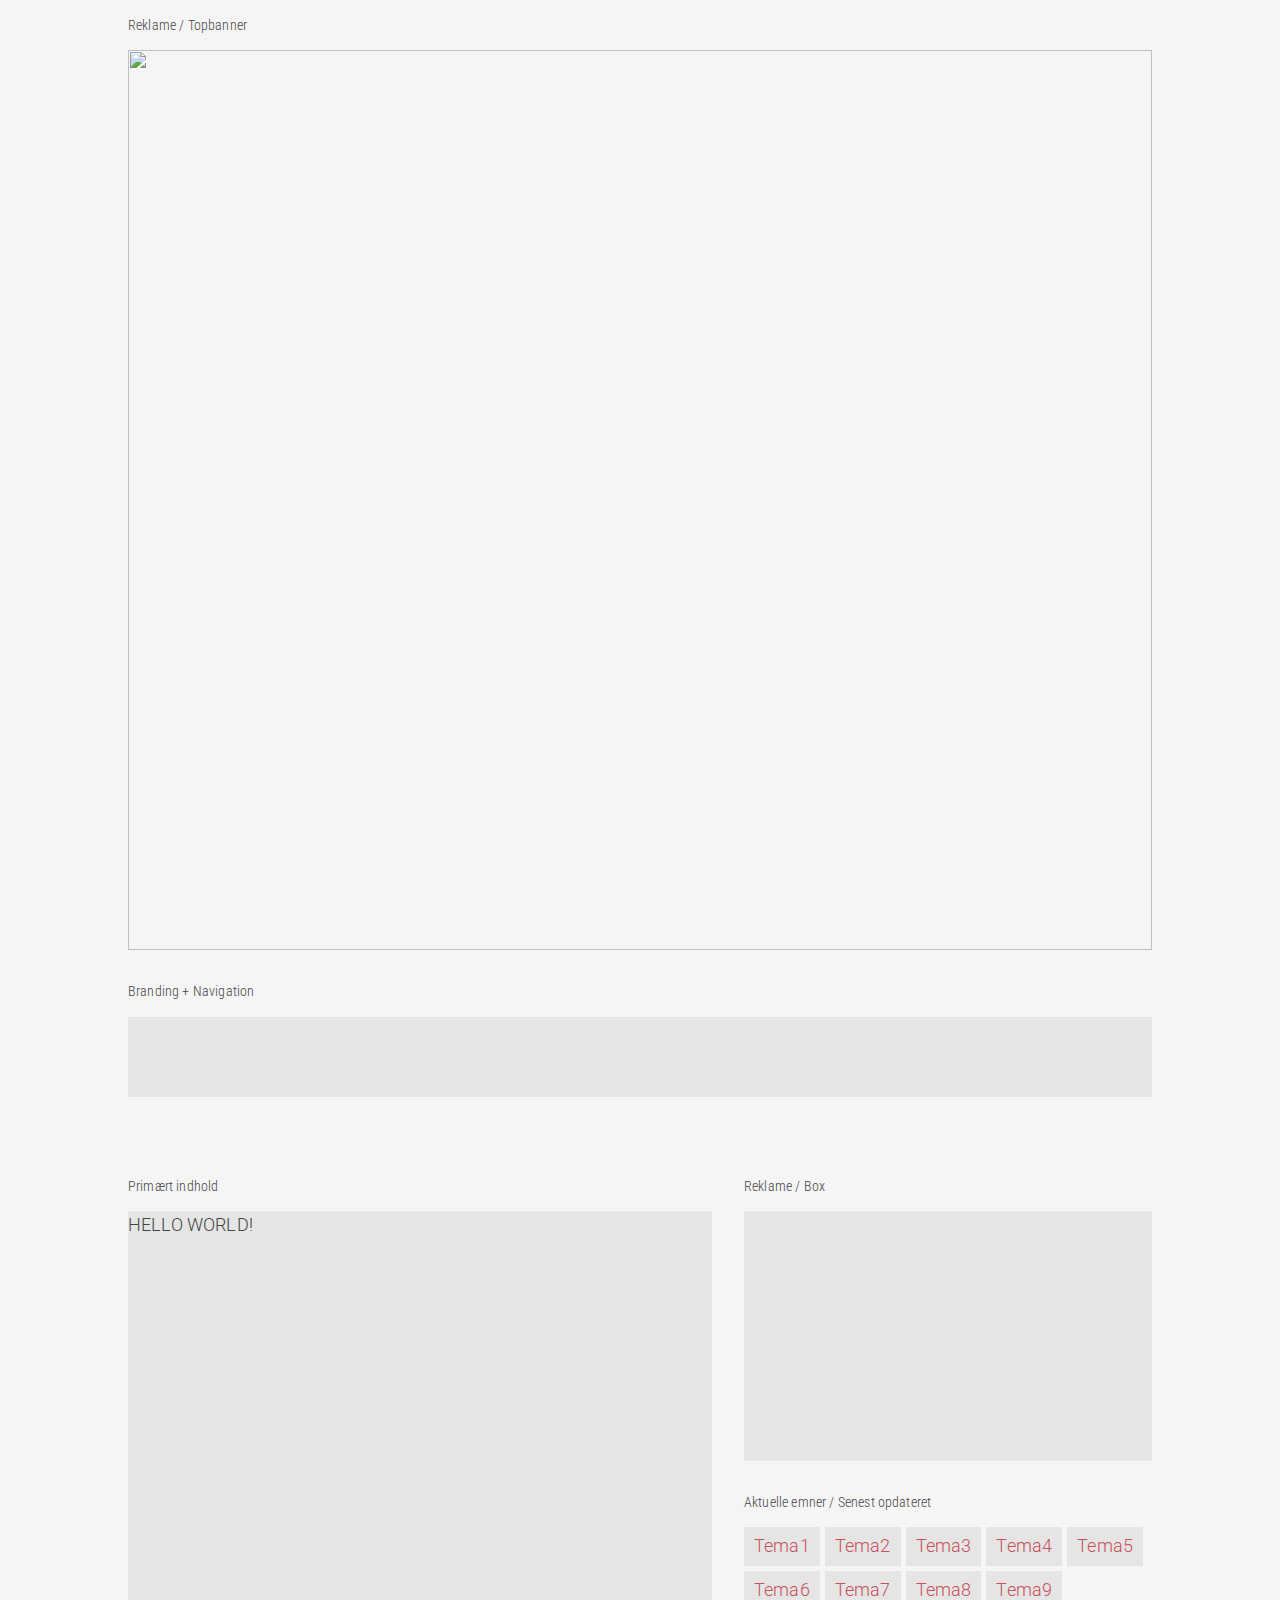
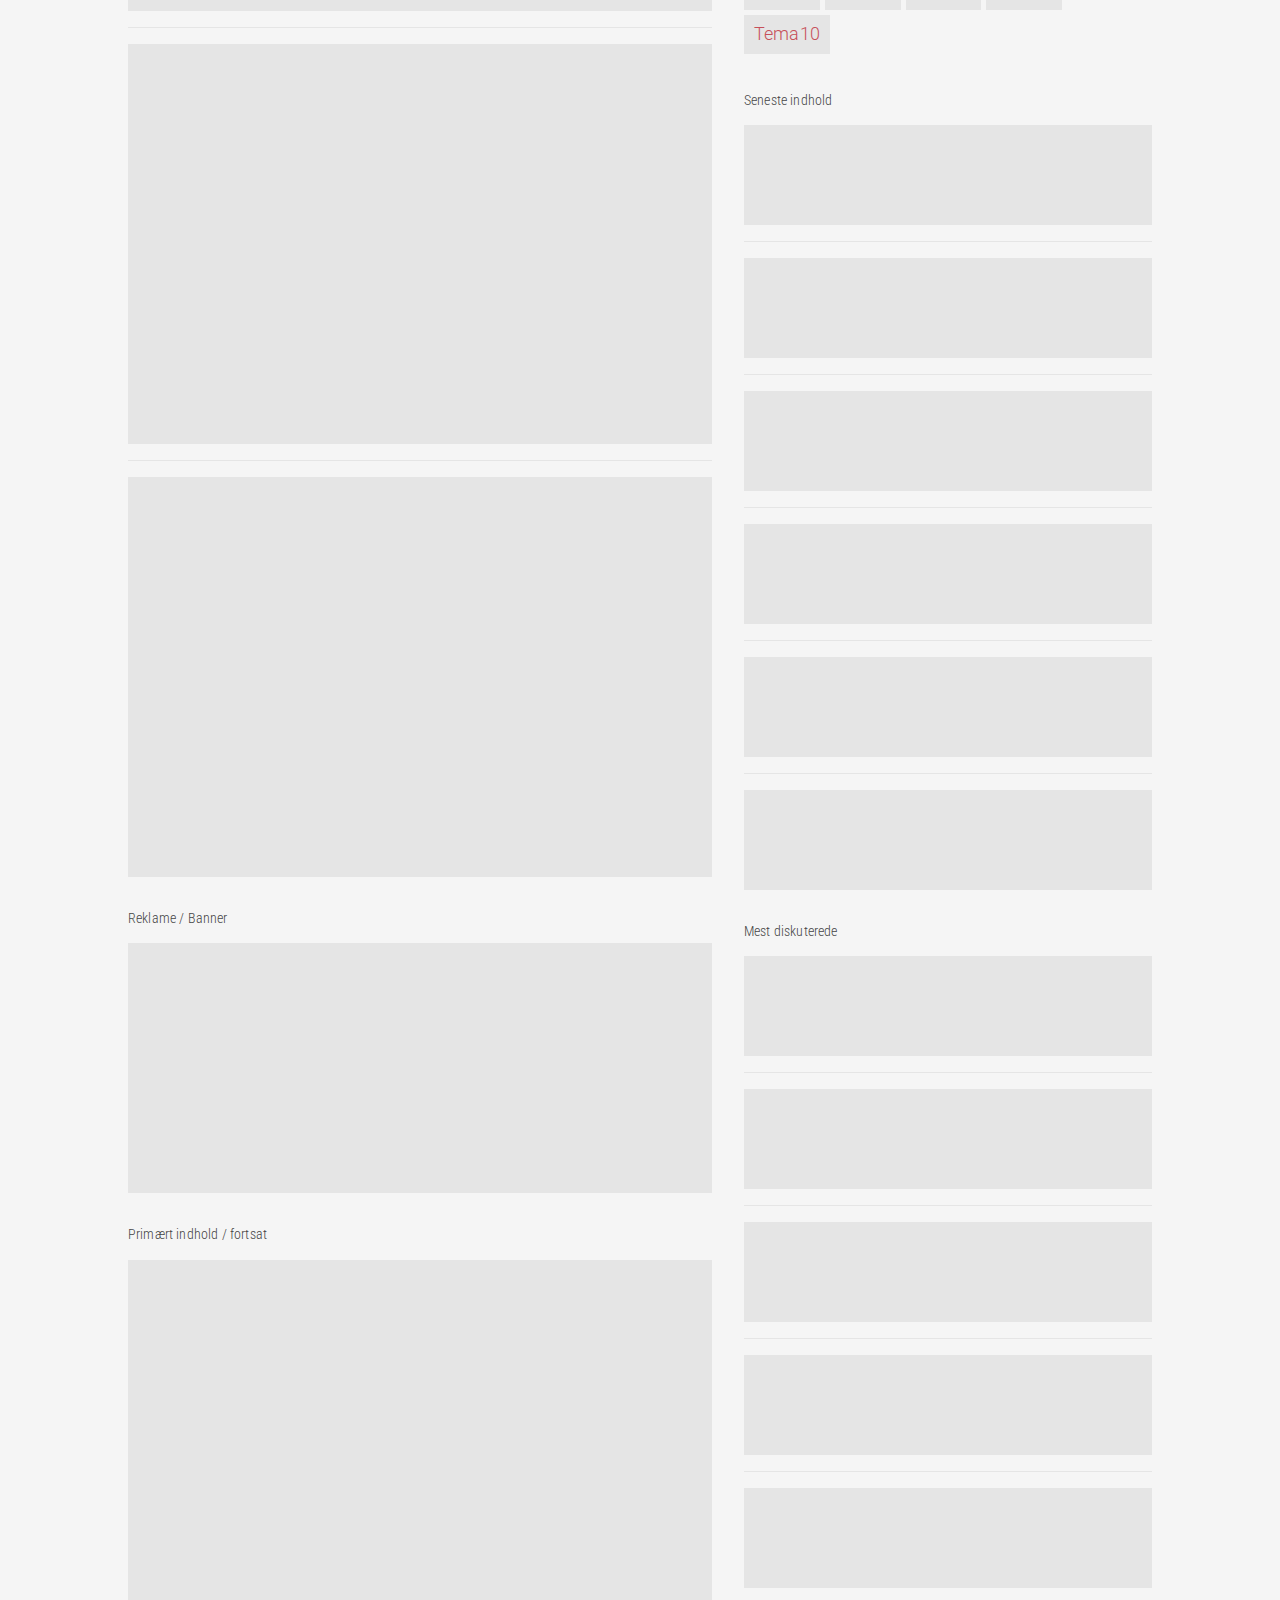
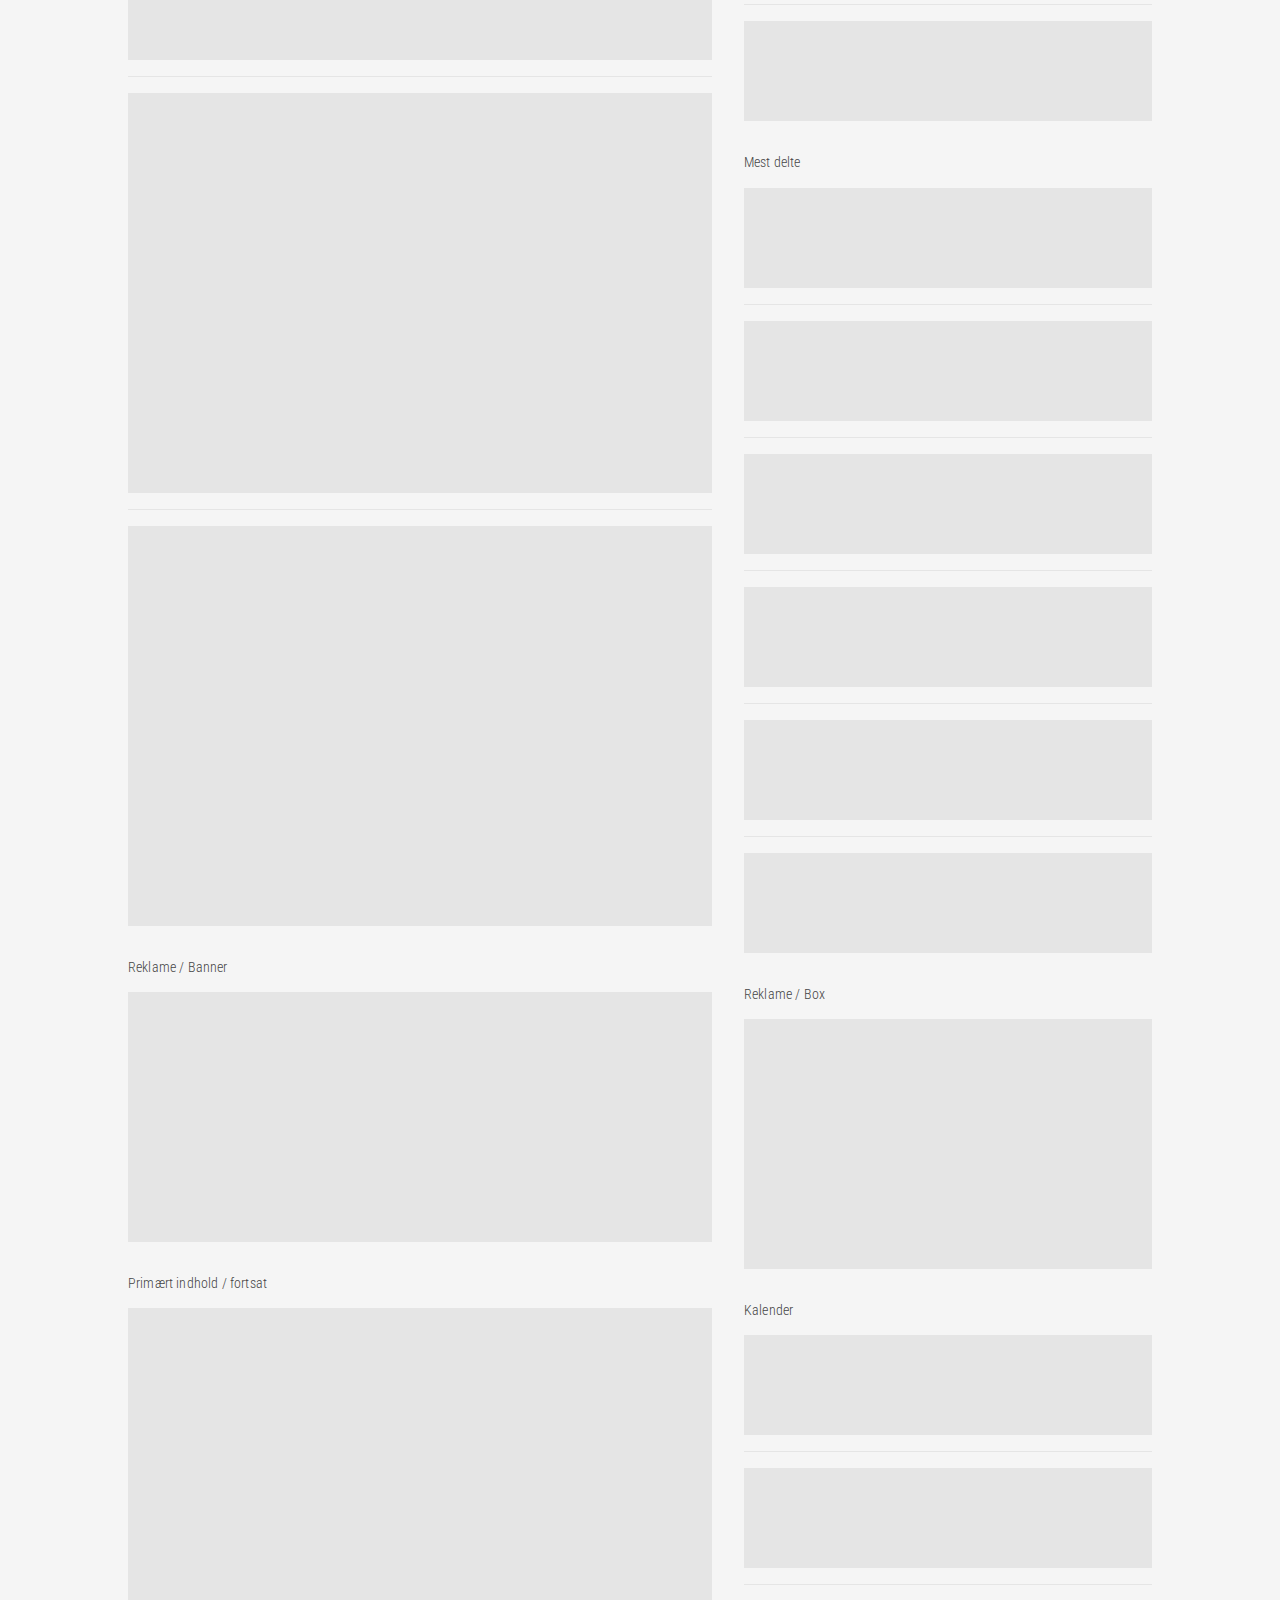
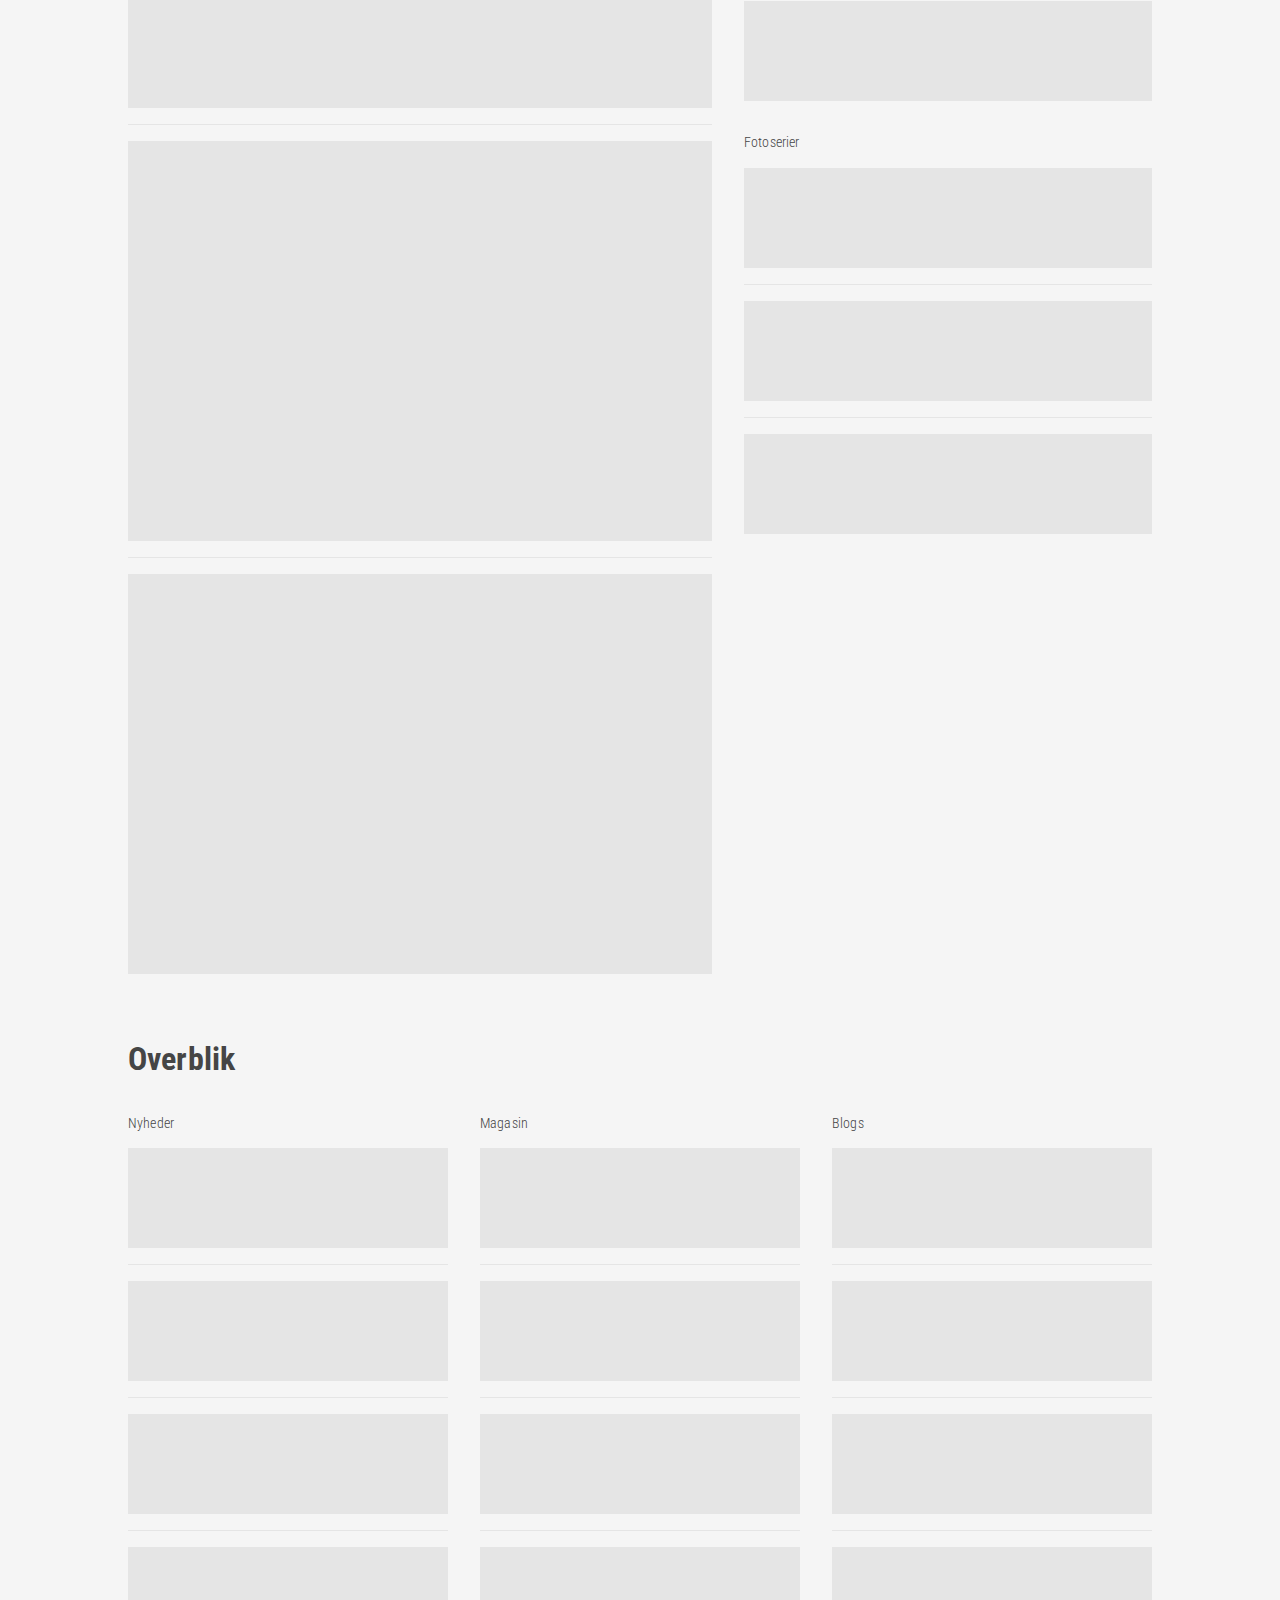
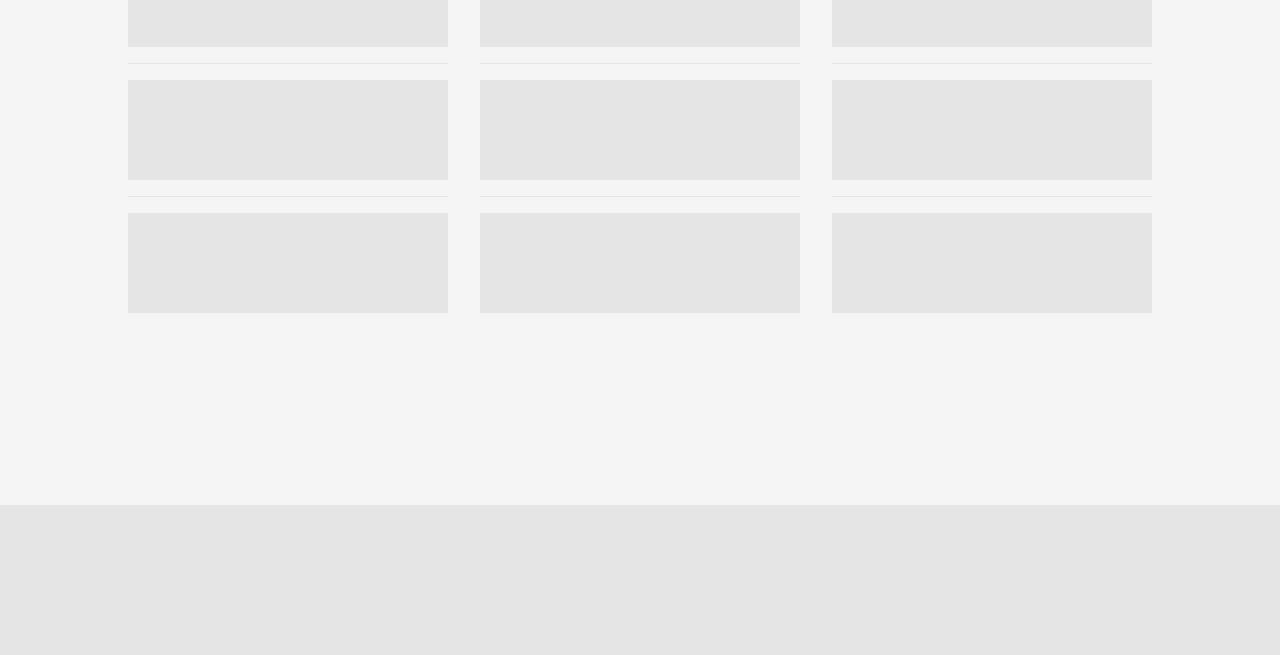
==== commit e7c88c30: "Article update" ====
--- a/index.html
+++ b/index.html
@@ -7,9 +7,10 @@
     <link rel="stylesheet" href="css/main.css" />
     <link rel="stylesheet" href="css/font-awesome.min.css">
 
-    <script src="kerning.js"></script>
-
-  
+    <script src="js/kerning.js"></script>
+    <script src="js/Disclosure.js"></script>
+
+
 </head>
 
 <body>
--- a/css/main.css
+++ b/css/main.css
@@ -1 +1 @@
-/*! normalize.css v3.0.2 | MIT License | git.io/normalize */@import url(https://fonts.googleapis.com/css?family=Roboto:400,400italic,500,500italic,700,700italic,900,900italic,300italic,300,100italic,100|Roboto+Slab:400,100,300,700);@import url(https://fonts.googleapis.com/css?family=Roboto+Condensed:400,300,300italic,400italic,700,700italic);html{font-family:sans-serif;-ms-text-size-adjust:100%;-webkit-text-size-adjust:100%}body{margin:0}article,aside,details,figcaption,figure,footer,header,hgroup,main,menu,nav,section,summary{display:block}audio,canvas,progress,video{display:inline-block;vertical-align:baseline}audio:not([controls]){display:none;height:0}[hidden],template{display:none}a{background-color:transparent}a:active,a:hover{outline:0}abbr[title]{border-bottom:1px dotted}b,strong{font-weight:bold}dfn{font-style:italic}h1{font-size:2em;margin:0.67em 0}mark{background:#ff0;color:#000}small{font-size:80%}sub,sup{font-size:75%;line-height:0;position:relative;vertical-align:baseline}sup{top:-0.5em}sub{bottom:-0.25em}img{border:0}svg:not(:root){overflow:hidden}figure{margin:1em 40px}hr{-moz-box-sizing:content-box;box-sizing:content-box;height:0}pre{overflow:auto}code,kbd,pre,samp{font-family:monospace, monospace;font-size:1em}button,input,optgroup,select,textarea{color:inherit;font:inherit;margin:0}button{overflow:visible}button,select{text-transform:none}button,html input[type="button"],input[type="reset"],input[type="submit"]{-webkit-appearance:button;cursor:pointer}button[disabled],html input[disabled]{cursor:default}button::-moz-focus-inner,input::-moz-focus-inner{border:0;padding:0}input{line-height:normal}input[type="checkbox"],input[type="radio"]{box-sizing:border-box;padding:0}input[type="number"]::-webkit-inner-spin-button,input[type="number"]::-webkit-outer-spin-button{height:auto}input[type="search"]{-webkit-appearance:textfield;-moz-box-sizing:content-box;-webkit-box-sizing:content-box;box-sizing:content-box}input[type="search"]::-webkit-search-cancel-button,input[type="search"]::-webkit-search-decoration{-webkit-appearance:none}fieldset{border:1px solid #c0c0c0;margin:0 2px;padding:0.35em 0.625em 0.75em}legend{border:0;padding:0}textarea{overflow:auto}optgroup{font-weight:bold}table{border-collapse:collapse;border-spacing:0}td,th{padding:0}body{margin:0}img{max-width:100%}svg{max-height:100%}input,select,textarea,fieldset{font-family:inherit;font-size:1rem;box-sizing:border-box;margin-top:0;margin-bottom:0}label{vertical-align:middle}input[type=text],input[type=date],input[type=datetime],input[type=datetime-local],input[type=email],input[type=month],input[type=number],input[type=password],input[type=search],input[type=tel],input[type=time],input[type=url],input[type=week]{height:2.25rem;padding:0.5rem 0.5rem;vertical-align:middle;-webkit-appearance:none}select{line-height:1.75;padding:0.5rem 0.5rem}select:not([multiple]){height:2.25rem;vertical-align:middle}textarea{line-height:1.75;padding:0.5rem 0.5rem}table{border-collapse:separate;border-spacing:0;max-width:100%;width:100%}th{text-align:left;font-weight:bold}th,td{padding:0.25rem 1rem;line-height:inherit}th{vertical-align:bottom}td{vertical-align:top}body{font-family:"Helvetica Neue",Helvetica,sans-serif;line-height:1.5;font-size:100%}h1,h2,h3,h4,h5,h6{font-family:"Helvetica Neue",Helvetica,sans-serif;font-weight:bold;line-height:1.25;margin-top:1em;margin-bottom:0.5em}p{margin-top:0;margin-bottom:1rem}dl,ol,ul{margin-top:0;margin-bottom:1rem}pre,code,samp{font-family:"Source Code Pro",Consolas,monospace;font-size:inherit}pre{margin-top:0;margin-bottom:1rem;overflow-x:scroll}h1{font-size:2rem}h2{font-size:1.5rem}h3{font-size:1.25rem}h4{font-size:1rem}h5{font-size:0.875rem}h6{font-size:0.75rem}body{color:#111;background-color:#fff}a{color:#0074d9;text-decoration:none}a:hover{text-decoration:underline}pre,code{background-color:transparent;border-radius:3px}hr{border:0;border-bottom-style:solid;border-bottom-width:1px;border-bottom-color:rgba(0,0,0,0.125)}.field{border-style:solid;border-width:1px;border-color:rgba(0,0,0,0.125);border-radius:3px}.field:focus,.field.is-focused{outline:none;border-color:#0074d9;box-shadow:0 0 0 2px color(#0074d9 a(0.5))}.field:disabled,.field.is-disabled{background-color:rgba(0,0,0,0.125);opacity:.5}.field:read-only:not(select),.field.is-read-only{background-color:rgba(0,0,0,0.125)}.field.is-success{border-color:#2ecc40}.field.is-success:focus,.field.is-success.is-focused{box-shadow:0 0 0 2px color(#2ecc40 a(0.5))}.field.is-warning{border-color:#ffdc00}.field.is-warning:focus,.field.is-warning.is-focused{box-shadow:0 0 0 2px color(#ffdc00 a(0.5))}.field:invalid,.field.is-error{border-color:#ff4136}.field:invalid:focus,.field:invalid.is-focused,.field.is-error:focus,.field.is-error.is-focused{box-shadow:0 0 0 2px color(#ff4136 a(0.5))}.table-light th,.table-light td{border-bottom-width:1px;border-bottom-style:solid;border-bottom-color:rgba(0,0,0,0.125)}.table-light tr:last-child td{border-bottom:0}.btn{font-family:inherit;font-size:inherit;font-weight:bold;text-decoration:none;cursor:pointer;display:inline-block;line-height:1.125rem;padding:0.5rem 1rem;margin:0;height:auto;border:1px solid transparent;vertical-align:middle;-webkit-appearance:none;color:inherit;background-color:transparent}.btn:hover{text-decoration:none}.btn:focus{outline:none;border-color:rgba(0,0,0,0.125);box-shadow:0 0 0 3px rgba(0,0,0,0.25)}::-moz-focus-inner{border:0;padding:0}.btn-primary{color:#fff;background-color:#0074d9;border-radius:3px}.btn-primary:hover{box-shadow:inset 0 0 0 20rem rgba(0,0,0,0.0625)}.btn-primary:active{box-shadow:inset 0 0 0 20rem rgba(0,0,0,0.125),inset 0 3px 4px 0 rgba(0,0,0,0.25),0 0 1px rgba(0,0,0,0.125)}.btn-primary:disabled,.btn-primary.is-disabled{opacity:.5}.btn-outline,.btn-outline:hover{border-color:currentcolor}.btn-outline{border-radius:3px}.btn-outline:hover{box-shadow:inset 0 0 0 20rem rgba(0,0,0,0.0625)}.btn-outline:active{box-shadow:inset 0 0 0 20rem rgba(0,0,0,0.125),inset 0 3px 4px 0 rgba(0,0,0,0.25),0 0 1px rgba(0,0,0,0.125)}.btn-outline:disabled,.btn-outline.is-disabled{opacity:.5}.h1{font-size:2rem}.h2{font-size:1.5rem}.h3{font-size:1.25rem}.h4{font-size:1rem}.h5{font-size:0.875rem}.h6{font-size:0.75rem}.bold{font-weight:bold}.regular{font-weight:normal}.italic{font-style:italic}.caps{text-transform:uppercase;letter-spacing:.2em}.left-align{text-align:left}.center{text-align:center}.right-align{text-align:right}.justify{text-align:justify}.nowrap{white-space:nowrap}.break-word{word-wrap:break-word}.truncate{max-width:100%;overflow:hidden;text-overflow:ellipsis;white-space:nowrap}.list-reset{list-style:none;padding-left:0}.inline{display:inline}.block{display:block}.inline-block{display:inline-block}.table{display:table}.table-cell{display:table-cell}.overflow-hidden{overflow:hidden}.overflow-scroll{overflow:scroll}.overflow-auto{overflow:auto}.clearfix:before,.clearfix:after{content:" ";display:table}.clearfix:after{clear:both}.left{float:left}.right{float:right}.fit{max-width:100%}.border-box{box-sizing:border-box}.align-baseline{vertical-align:baseline}.align-top{vertical-align:top}.align-middle{vertical-align:middle}.align-bottom{vertical-align:bottom}.m0{margin:0}.mt0{margin-top:0}.mr0{margin-right:0}.mb0{margin-bottom:0}.ml0{margin-left:0}.m1{margin:0.5rem}.mt1{margin-top:0.5rem}.mr1{margin-right:0.5rem}.mb1{margin-bottom:0.5rem}.ml1{margin-left:0.5rem}.m2{margin:1rem}.mt2{margin-top:1rem}.mr2{margin-right:1rem}.mb2{margin-bottom:1rem}.ml2{margin-left:1rem}.m3{margin:2rem}.mt3{margin-top:2rem}.mr3{margin-right:2rem}.mb3{margin-bottom:2rem}.ml3{margin-left:2rem}.m4{margin:4rem}.mt4{margin-top:4rem}.mr4{margin-right:4rem}.mb4{margin-bottom:4rem}.ml4{margin-left:4rem}.mxn1{margin-left:-0.5rem;margin-right:-0.5rem}.mxn2{margin-left:-1rem;margin-right:-1rem}.mxn3{margin-left:-2rem;margin-right:-2rem}.mxn4{margin-left:-4rem;margin-right:-4rem}.mx-auto{margin-left:auto;margin-right:auto}.p0{padding:0}.p1{padding:0.5rem}.py1{padding-top:0.5rem;padding-bottom:0.5rem}.px1{padding-left:0.5rem;padding-right:0.5rem}.p2{padding:1rem}.py2{padding-top:1rem;padding-bottom:1rem}.px2{padding-left:1rem;padding-right:1rem}.p3{padding:2rem}.py3{padding-top:2rem;padding-bottom:2rem}.px3{padding-left:2rem;padding-right:2rem}.p4{padding:4rem}.py4{padding-top:4rem;padding-bottom:4rem}.px4{padding-left:4rem;padding-right:4rem}.relative{position:relative}.absolute{position:absolute}.fixed{position:fixed}.top-0{top:0}.right-0{right:0}.bottom-0{bottom:0}.left-0{left:0}.z1{z-index:1}.z2{z-index:2}.z3{z-index:3}.z4{z-index:4}.sm-show,.md-show,.lg-show{display:none !important}@media (min-width: 40em){.sm-show{display:block !important}}@media (min-width: 52em){.md-show{display:block !important}}@media (min-width: 64em){.lg-show{display:block !important}}@media (min-width: 40em){.sm-hide{display:none !important}}@media (min-width: 52em){.md-hide{display:none !important}}@media (min-width: 64em){.lg-hide{display:none !important}}.display-none{display:none !important}.hide{position:absolute !important;height:1px;width:1px;overflow:hidden;clip:rect(1px, 1px, 1px, 1px)}.container{max-width:64em;margin-left:auto;margin-right:auto}.col{float:left;box-sizing:border-box}.col-right{float:right;box-sizing:border-box}.col-1{width:8.33333%}.col-2{width:16.66667%}.col-3{width:25%}.col-4{width:33.33333%}.col-5{width:41.66667%}.col-6{width:50%}.col-7{width:58.33333%}.col-8{width:66.66667%}.col-9{width:75%}.col-10{width:83.33333%}.col-11{width:91.66667%}.col-12{width:100%}@media (min-width: 40em){.sm-col{float:left;box-sizing:border-box}.sm-col-right{float:right;box-sizing:border-box}.sm-col-1{width:8.33333%}.sm-col-2{width:16.66667%}.sm-col-3{width:25%}.sm-col-4{width:33.33333%}.sm-col-5{width:41.66667%}.sm-col-6{width:50%}.sm-col-7{width:58.33333%}.sm-col-8{width:66.66667%}.sm-col-9{width:75%}.sm-col-10{width:83.33333%}.sm-col-11{width:91.66667%}.sm-col-12{width:100%}}@media (min-width: 52em){.md-col{float:left;box-sizing:border-box}.md-col-right{float:right;box-sizing:border-box}.md-col-1{width:8.33333%}.md-col-2{width:16.66667%}.md-col-3{width:25%}.md-col-4{width:33.33333%}.md-col-5{width:41.66667%}.md-col-6{width:50%}.md-col-7{width:58.33333%}.md-col-8{width:66.66667%}.md-col-9{width:75%}.md-col-10{width:83.33333%}.md-col-11{width:91.66667%}.md-col-12{width:100%}}@media (min-width: 64em){.lg-col{float:left;box-sizing:border-box}.lg-col-right{float:right;box-sizing:border-box}.lg-col-1{width:8.33333%}.lg-col-2{width:16.66667%}.lg-col-3{width:25%}.lg-col-4{width:33.33333%}.lg-col-5{width:41.66667%}.lg-col-6{width:50%}.lg-col-7{width:58.33333%}.lg-col-8{width:66.66667%}.lg-col-9{width:75%}.lg-col-10{width:83.33333%}.lg-col-11{width:91.66667%}.lg-col-12{width:100%}}.flex{display:-webkit-box;display:-webkit-flex;display:-ms-flexbox;display:flex}.flex-column{-webkit-box-orient:vertical;-webkit-box-direction:normal;-webkit-flex-direction:column;-ms-flex-direction:column;flex-direction:column}.flex-wrap{-webkit-flex-wrap:wrap;-ms-flex-wrap:wrap;flex-wrap:wrap}.flex-center{-webkit-box-align:center;-webkit-align-items:center;-ms-flex-align:center;align-items:center}.flex-baseline{-webkit-box-align:baseline;-webkit-align-items:baseline;-ms-flex-align:baseline;align-items:baseline}.flex-stretch{-webkit-box-align:stretch;-webkit-align-items:stretch;-ms-flex-align:stretch;align-items:stretch}.flex-start{-webkit-box-align:start;-webkit-align-items:flex-start;-ms-flex-align:start;align-items:flex-start}.flex-end{-webkit-box-align:end;-webkit-align-items:flex-end;-ms-flex-align:end;align-items:flex-end}.flex-justify{-webkit-box-pack:justify;-webkit-justify-content:space-between;-ms-flex-pack:justify;justify-content:space-between}.flex-auto{-webkit-box-flex:1;-webkit-flex:1 1 auto;-ms-flex:1 1 auto;flex:1 1 auto;min-width:0;min-height:0}.flex-grow{-webkit-box-flex:1;-webkit-flex:1 0 auto;-ms-flex:1 0 auto;flex:1 0 auto}.flex-none{-webkit-box-flex:0;-webkit-flex:none;-ms-flex:none;flex:none}.flex-first{-webkit-box-ordinal-group:0;-webkit-order:-1;-ms-flex-order:-1;order:-1}.flex-last{-webkit-box-ordinal-group:100000;-webkit-order:99999;-ms-flex-order:99999;order:99999}@media (min-width: 40em){.sm-flex{display:-webkit-box;display:-webkit-flex;display:-ms-flexbox;display:flex}}@media (min-width: 52em){.md-flex{display:-webkit-box;display:-webkit-flex;display:-ms-flexbox;display:flex}}@media (min-width: 64em){.lg-flex{display:-webkit-box;display:-webkit-flex;display:-ms-flexbox;display:flex}}.border{border-style:solid;border-width:1px;border-color:rgba(0,0,0,0.125)}.border-top{border-top-style:solid;border-top-width:1px;border-top-color:rgba(0,0,0,0.125)}.border-right{border-right-style:solid;border-right-width:1px;border-right-color:rgba(0,0,0,0.125)}.border-bottom{border-bottom-style:solid;border-bottom-width:1px;border-bottom-color:rgba(0,0,0,0.125)}.border-left{border-left-style:solid;border-left-width:1px;border-left-color:rgba(0,0,0,0.125)}.border-none{border:0}.rounded{border-radius:3px}.circle{border-radius:50%}.rounded-top{border-radius:3px 3px 0 0}.rounded-right{border-radius:0 3px 3px 0}.rounded-bottom{border-radius:0 0 3px 3px}.rounded-left{border-radius:3px 0 0 3px}.not-rounded{border-radius:0}.black{color:#111}.gray{color:#aaa}.silver{color:#ddd}.white{color:#fff}.aqua{color:#7fdbff}.blue{color:#0074d9}.navy{color:#001f3f}.teal{color:#39cccc}.green{color:#2ecc40}.olive{color:#3d9970}.lime{color:#01ff70}.yellow{color:#ffdc00}.orange{color:#ff851b}.red{color:#ff4136}.fuchsia{color:#f012be}.purple{color:#b10dc9}.maroon{color:#85144b}.color-inherit{color:inherit}.muted{opacity:.5}.bg-black{background-color:#111}.bg-gray{background-color:#aaa}.bg-silver{background-color:#ddd}.bg-white{background-color:#fff}.bg-aqua{background-color:#7fdbff}.bg-blue{background-color:#0074d9}.bg-navy{background-color:#001f3f}.bg-teal{background-color:#39cccc}.bg-green{background-color:#2ecc40}.bg-olive{background-color:#3d9970}.bg-lime{background-color:#01ff70}.bg-yellow{background-color:#ffdc00}.bg-orange{background-color:#ff851b}.bg-red{background-color:#ff4136}.bg-fuchsia{background-color:#f012be}.bg-purple{background-color:#b10dc9}.bg-maroon{background-color:#85144b}.bg-darken-1{background-color:rgba(0,0,0,0.0625)}.bg-darken-2{background-color:rgba(0,0,0,0.125)}.bg-darken-3{background-color:rgba(0,0,0,0.25)}.bg-darken-4{background-color:rgba(0,0,0,0.5)}.bg-lighten-1{background-color:rgba(255,255,255,0.0625)}.bg-lighten-2{background-color:rgba(255,255,255,0.125)}.bg-lighten-3{background-color:rgba(255,255,255,0.25)}.bg-lighten-4{background-color:rgba(255,255,255,0.5)}.bg-cover{background-size:cover}.bg-contain{background-size:contain}.bg-center{background-position:center}.bg-top{background-position:top}.bg-right{background-position:right}.bg-bottom{background-position:bottom}.bg-left{background-position:left}.border-black{border-color:#111}.border-gray{border-color:#aaa}.border-silver{border-color:#ddd}.border-white{border-color:#fff}.border-aqua{border-color:#7fdbff}.border-blue{border-color:#0074d9}.border-navy{border-color:#001f3f}.border-teal{border-color:#39cccc}.border-green{border-color:#2ecc40}.border-olive{border-color:#3d9970}.border-lime{border-color:#01ff70}.border-yellow{border-color:#ffdc00}.border-orange{border-color:#ff851b}.border-red{border-color:#ff4136}.border-fuchsia{border-color:#f012be}.border-purple{border-color:#b10dc9}.border-maroon{border-color:#85144b}.border-darken-1{border-color:rgba(0,0,0,0.0625)}.border-darken-2{border-color:rgba(0,0,0,0.125)}.border-darken-3{border-color:rgba(0,0,0,0.25)}.border-darken-4{border-color:rgba(0,0,0,0.5)}.border-lighten-1{border-color:rgba(255,255,255,0.0625)}.border-lighten-2{border-color:rgba(255,255,255,0.125)}.border-lighten-3{border-color:rgba(255,255,255,0.25)}.border-lighten-4{border-color:rgba(255,255,255,0.5)}.btn-small{padding:0.25rem 0.5rem}.btn-big{padding:1rem 1.25rem}.btn-narrow{padding-left:0.5rem;padding-right:0.5rem}.field-dark{color:white;background-color:rgba(0,0,0,0.25);border:1px solid rgba(0,0,0,0.0625);border-radius:3px}.field-dark::-webkit-input-placeholder{color:#FFFFFF;color:rgba(255,255,255,0.75)}.field-dark::-moz-placeholder{color:#FFFFFF;color:rgba(255,255,255,0.75)}.field-dark:-ms-input-placeholder{color:#FFFFFF;color:rgba(255,255,255,0.75)}.field-dark::placeholder{color:#FFFFFF;color:rgba(255,255,255,0.75)}.field-dark:focus{outline:0;border:1px solid #FFFFFF;border:1px solid rgba(255,255,255,0.5);box-shadow:0 0 0 2px rgba(255,255,255,0.25)}.field-dark:read-only:not(select){background-color:#FFFFFF;background-color:rgba(255,255,255,0.25)}.field-dark.is-success{border-color:#2ecc40}.field-dark.is-success:focus{box-shadow:0 0 0 2px color(#2ecc40 a(0.5))}.field-dark.is-warning{border-color:#ffdc00}.field-dark.is-warning:focus{box-shadow:0 0 0 2px color(#ffdc00 a(0.5))}.field-dark:invalid,.field-dark.is-error{border-color:#ff4136}.field-dark.is-error:focus{box-shadow:0 0 0 2px color(#ff4136 a(0.5))}.range-light{color:inherit;background-color:transparent;-webkit-appearance:none}.range-light::-webkit-slider-thumb{-webkit-appearance:none;border-radius:3px;background-color:currentcolor}.range-light::-moz-range-thumb{border-radius:3px;border-color:transparent;border-width:0;background-color:currentcolor}.range-light::-webkit-slider-runnable-track{border-radius:3px;background-color:rgba(0,0,0,0.25)}.range-light::-moz-range-track{border-radius:3px;background-color:rgba(0,0,0,0.25)}.range-light:focus{outline:none}.range-light:focus::-webkit-slider-thumb{outline:none;border:0;box-shadow:0 0 1px 2px currentcolor}.range-light:focus::-moz-range-thumb{outline:none;border:0;box-shadow:0 0 0 3px rgba(0,0,0,0.25)}.progress{background-color:rgba(0,0,0,0.125);border:0;border-radius:10000px}.progress::-webkit-progress-bar{-webkit-appearance:none;background-color:rgba(0,0,0,0.125)}.progress::-webkit-progress-value{-webkit-appearance:none;background-color:currentColor}.progress::-moz-progress-bar{background-color:currentColor}.hljs{-webkit-text-size-adjust:none}.hljs-comment,.diff .hljs-header,.hljs-javadoc{color:#aaa;font-style:italic}.hljs-keyword,.css .rule .hljs-keyword,.hljs-winutils,.nginx .hljs-title,.hljs-subst,.hljs-request,.hljs-status{color:#111;font-weight:bold}.hljs-number,.hljs-hexcolor,.ruby .hljs-constant{color:#3d9970}.hljs-string,.hljs-tag .hljs-value,.hljs-phpdoc,.hljs-dartdoc,.tex .hljs-formula{color:#ff4136}.hljs-title,.hljs-id,.scss .hljs-preprocessor{color:#ff4136;font-weight:bold}.hljs-list .hljs-keyword,.hljs-subst{font-weight:normal}.hljs-class .hljs-title,.hljs-type,.vhdl .hljs-literal,.tex .hljs-command{color:#001f3f;font-weight:bold}.hljs-tag,.hljs-tag .hljs-title,.hljs-rules .hljs-property,.django .hljs-tag .hljs-keyword{color:#001f3f;font-weight:normal}.hljs-attribute,.hljs-variable,.lisp .hljs-body{color:#3d9970}.hljs-regexp{color:#3d9970}.hljs-symbol,.ruby .hljs-symbol .hljs-string,.lisp .hljs-keyword,.clojure .hljs-keyword,.scheme .hljs-keyword,.tex .hljs-special,.hljs-prompt{color:#b10dc9}.hljs-built_in{color:#001f3f}.hljs-preprocessor,.hljs-pragma,.hljs-pi,.hljs-doctype,.hljs-shebang,.hljs-cdata{color:#aaa;font-weight:bold}.hljs-deletion{background:#f012be}.hljs-addition{background:#01ff70}.diff .hljs-change{background:#001f3f}.hljs-chunk{color:#ddd}input[type=range]{vertical-align:middle;background-color:transparent}.range-light{color:inherit;-webkit-appearance:none;padding-top:0.5rem;padding-bottom:0.5rem}.range-light::-webkit-slider-thumb{-webkit-appearance:none;position:relative;width:0.5rem;height:1.25rem;border-radius:3px;background-color:currentcolor;cursor:pointer;margin-top:-0.5rem}.range-light::-webkit-slider-thumb:before{content:'';display:block;position:absolute;top:-0.5rem;left:-0.875rem;width:2.25rem;height:2.25rem;opacity:0}.range-light::-moz-range-thumb{width:0.5rem;height:1.25rem;border-radius:3px;border-color:transparent;border-width:0;background-color:currentcolor;cursor:pointer}.range-light::-webkit-slider-runnable-track{height:0.25rem;cursor:pointer;border-radius:3px;background-color:rgba(0,0,0,0.25)}.range-light::-moz-range-track{height:0.25rem;cursor:pointer;border-radius:3px;background-color:rgba(0,0,0,0.25)}.range-light:focus{outline:none}.range-light:focus::-webkit-slider-thumb{outline:none;border:0;box-shadow:0 0 1px 2px currentcolor}.range-light:focus::-moz-range-thumb{outline:none;border:0;box-shadow:0 0 0 3px rgba(0,0,0,0.25)}.progress{display:block;width:100%;height:0.5625rem;margin:0.5rem 0;background-color:rgba(0,0,0,0.125);border:0;border-radius:10000px;overflow:hidden;-webkit-appearance:none}.progress::-webkit-progress-bar{-webkit-appearance:none;background-color:rgba(0,0,0,0.125)}.progress::-webkit-progress-value{-webkit-appearance:none;background-color:currentColor}.progress::-moz-progress-bar{background-color:currentColor}@media (min-width: 40em){.sm-m0{margin:0}.sm-mt0{margin-top:0}.sm-mr0{margin-right:0}.sm-mb0{margin-bottom:0}.sm-ml0{margin-left:0}.sm-m1{margin:0.5rem}.sm-mt1{margin-top:0.5rem}.sm-mr1{margin-right:0.5rem}.sm-mb1{margin-bottom:0.5rem}.sm-ml1{margin-left:0.5rem}.sm-m2{margin:1rem}.sm-mt2{margin-top:1rem}.sm-mr2{margin-right:1rem}.sm-mb2{margin-bottom:1rem}.sm-ml2{margin-left:1rem}.sm-m3{margin:2rem}.sm-mt3{margin-top:2rem}.sm-mr3{margin-right:2rem}.sm-mb3{margin-bottom:2rem}.sm-ml3{margin-left:2rem}.sm-m4{margin:4rem}.sm-mt4{margin-top:4rem}.sm-mr4{margin-right:4rem}.sm-mb4{margin-bottom:4rem}.sm-ml4{margin-left:4rem}.sm-mxn1{margin-left:-0.5rem;margin-right:-0.5rem}.sm-mxn2{margin-left:-1rem;margin-right:-1rem}.sm-mxn3{margin-left:-2rem;margin-right:-2rem}.sm-mxn4{margin-left:-4rem;margin-right:-4rem}.sm-mx-auto{margin-left:auto;margin-right:auto}}@media (min-width: 52em){.md-m0{margin:0}.md-mt0{margin-top:0}.md-mr0{margin-right:0}.md-mb0{margin-bottom:0}.md-ml0{margin-left:0}.md-m1{margin:0.5rem}.md-mt1{margin-top:0.5rem}.md-mr1{margin-right:0.5rem}.md-mb1{margin-bottom:0.5rem}.md-ml1{margin-left:0.5rem}.md-m2{margin:1rem}.md-mt2{margin-top:1rem}.md-mr2{margin-right:1rem}.md-mb2{margin-bottom:1rem}.md-ml2{margin-left:1rem}.md-m3{margin:2rem}.md-mt3{margin-top:2rem}.md-mr3{margin-right:2rem}.md-mb3{margin-bottom:2rem}.md-ml3{margin-left:2rem}.md-m4{margin:4rem}.md-mt4{margin-top:4rem}.md-mr4{margin-right:4rem}.md-mb4{margin-bottom:4rem}.md-ml4{margin-left:4rem}.md-mxn1{margin-left:-0.5rem;margin-right:-0.5rem}.md-mxn2{margin-left:-1rem;margin-right:-1rem}.md-mxn3{margin-left:-2rem;margin-right:-2rem}.md-mxn4{margin-left:-4rem;margin-right:-4rem}.md-mx-auto{margin-left:auto;margin-right:auto}}@media (min-width: 64em){.lg-m0{margin:0}.lg-mt0{margin-top:0}.lg-mr0{margin-right:0}.lg-mb0{margin-bottom:0}.lg-ml0{margin-left:0}.lg-m1{margin:0.5rem}.lg-mt1{margin-top:0.5rem}.lg-mr1{margin-right:0.5rem}.lg-mb1{margin-bottom:0.5rem}.lg-ml1{margin-left:0.5rem}.lg-m2{margin:1rem}.lg-mt2{margin-top:1rem}.lg-mr2{margin-right:1rem}.lg-mb2{margin-bottom:1rem}.lg-ml2{margin-left:1rem}.lg-m3{margin:2rem}.lg-mt3{margin-top:2rem}.lg-mr3{margin-right:2rem}.lg-mb3{margin-bottom:2rem}.lg-ml3{margin-left:2rem}.lg-m4{margin:4rem}.lg-mt4{margin-top:4rem}.lg-mr4{margin-right:4rem}.lg-mb4{margin-bottom:4rem}.lg-ml4{margin-left:4rem}.lg-mxn1{margin-left:-0.5rem;margin-right:-0.5rem}.lg-mxn2{margin-left:-1rem;margin-right:-1rem}.lg-mxn3{margin-left:-2rem;margin-right:-2rem}.lg-mxn4{margin-left:-4rem;margin-right:-4rem}.lg-mx-auto{margin-left:auto;margin-right:auto}}@media (min-width: 40em){.sm-p1{padding:0.5rem}.sm-py1{padding-top:0.5rem;padding-bottom:0.5rem}.sm-px1{padding-left:0.5rem;padding-right:0.5rem}.sm-p2{padding:1rem}.sm-py2{padding-top:1rem;padding-bottom:1rem}.sm-px2{padding-left:1rem;padding-right:1rem}.sm-p3{padding:2rem}.sm-py3{padding-top:2rem;padding-bottom:2rem}.sm-px3{padding-left:2rem;padding-right:2rem}.sm-p4{padding:4rem}.sm-py4{padding-top:4rem;padding-bottom:4rem}.sm-px4{padding-left:4rem;padding-right:4rem}}@media (min-width: 52em){.md-p1{padding:0.5rem}.md-py1{padding-top:0.5rem;padding-bottom:0.5rem}.md-px1{padding-left:0.5rem;padding-right:0.5rem}.md-p2{padding:1rem}.md-py2{padding-top:1rem;padding-bottom:1rem}.md-px2{padding-left:1rem;padding-right:1rem}.md-p3{padding:2rem}.md-py3{padding-top:2rem;padding-bottom:2rem}.md-px3{padding-left:2rem;padding-right:2rem}.md-p4{padding:4rem}.md-py4{padding-top:4rem;padding-bottom:4rem}.md-px4{padding-left:4rem;padding-right:4rem}}@media (min-width: 64em){.lg-p1{padding:0.5rem}.lg-py1{padding-top:0.5rem;padding-bottom:0.5rem}.lg-px1{padding-left:0.5rem;padding-right:0.5rem}.lg-p2{padding:1rem}.lg-py2{padding-top:1rem;padding-bottom:1rem}.lg-px2{padding-left:1rem;padding-right:1rem}.lg-p3{padding:2rem}.lg-py3{padding-top:2rem;padding-bottom:2rem}.lg-px3{padding-left:2rem;padding-right:2rem}.lg-p4{padding:4rem}.lg-py4{padding-top:4rem;padding-bottom:4rem}.lg-px4{padding-left:4rem;padding-right:4rem}}.table{display:table;width:100%}.table-cell{display:table-cell;vertical-align:middle}.table-fixed{table-layout:fixed}@media (min-width: 40em){.sm-table{display:table;width:100%}.sm-table-cell{display:table-cell;vertical-align:middle}}@media (min-width: 52em){.md-table{display:table;width:100%}.md-table-cell{display:table-cell;vertical-align:middle}}@media (min-width: 64em){.lg-table{display:table;width:100%}.lg-table-cell{display:table-cell;vertical-align:middle}}.x-group-item{margin-left:-1px}.x-group-item:first-of-type{margin-left:0}.y-group-item{margin-top:-1px}.y-group-item:first-of-type{margin-top:0}.x-group-item:focus,.y-group-item:focus{position:relative;z-index:1}.h00{font-size:4rem}.h0{font-size:3rem}@media (min-width: 52em){.h00-responsive{font-size:8vw}.h0-responsive{font-size:6vw}.h1-responsive{font-size:4vw}}@media (min-width: 96em){.h00-responsive{font-size:7.68rem}.h0-responsive{font-size:5.76rem}.h1-responsive{font-size:3.84rem}}h1{font-size:3rem}h2{font-size:2rem}h3{font-size:1.25rem}h4{font-size:1rem}h5{font-size:0.875rem}h6{font-size:0.75rem}h1,h2,h3,h4,h5,h6{font-family:"Roboto Condensed",Helvetica,sans-serif;font-weight:700;line-height:1.25;margin-top:1em;margin-bottom:0.5em}a{color:#ff4136}@media (min-width: 768px) and (max-width: 1023px){.screen-size:after{content:"Medium screen"}}@media (min-width: 1024px){.screen-size:after{content:"Large screen"}}*{box-sizing:border-box}body{color:#333;background-color:#f5f5f5;-webkit-background-size:cover;-moz-background-size:cover;-o-background-size:cover;background-size:cover;font-family:"Roboto",Helvetica,sans-serif;line-height:1.65;font-weight:300;font-size:120%;letter-spacing:0.01rem}img,a,div{-ms-interpolation-mode:bicubic;image-rendering:optimizeQuality}.container{max-width:64rem;margin-left:auto;margin-right:auto}footer{height:150px;background-color:#e5e5e5;margin-top:10rem}.icon{display:inline-block;width:1em;height:1em;fill:currentColor}.placeholder{background-color:#e5e5e5}.frame--header{margin:1rem 0}.frame--header .block-title{font-size:.85rem;font-weight:300;margin:0}.advert--content,.advert--sidebar{height:250px}.nav--main{height:80px}.taxonomy-label--theme{padding:5px 10px;float:left;margin-right:5px;margin-bottom:5px}.frame--item{margin-bottom:1rem;padding-bottom:1rem;border-bottom:1px solid #e5e5e5;overflow:hidden}.frame--item:last-child{border-bottom:none}.article--full__header{margin:0 8rem}.article--full__meta{margin-bottom:2rem;padding-bottom:1rem;border-bottom:1px solid #e5e5e5}.related-content-wrapper,.article--full__body{margin:0 8rem 3rem}.article--full__resume{font-size:130%;font-weight:300;margin-bottom:2rem;padding-bottom:1rem;border-bottom:1px solid #e5e5e5}.article--full__image{margin-bottom:2rem;padding-bottom:1rem;border-bottom:1px solid #e5e5e5}.article--full__image-text{margin:.5rem 0;font-size:80%;color:#888}.article--full__quote{float:left;width:60%;margin:2rem 0rem 1rem -8rem;padding:1rem 3rem;border-left:6px solid #e5e5e5}.article--full__quote .quote-text{font-size:150%;font-weight:600;font-family:"Roboto Condensed",Helvetica,sans-serif;line-height:1.25}.article--full__quote .quote-sender{font-style:italic;color:#aaa;font-weight:300;margin:0}.article--full__advert{width:300px;float:right;margin-left:3rem}.section--title{font-size:1rem;font-weight:400;text-transform:uppercase;letter-spacing:0.1rem;padding:0.5rem 0 1rem}.related-content-wrapper:before{content:'';width:100%;border-top:1px solid #000;display:block}.related-content-wrapper:after{content:'';width:100%;border-bottom:8px solid #000;display:block;margin:15px 0 0 0;padding-top:0}.related-content-item-bullet{color:#C7505A}.article--teaser{height:400px}.article--teaser__small{height:100px}
+﻿/*! normalize.css v3.0.2 | MIT License | git.io/normalize */@import url(https://fonts.googleapis.com/css?family=Roboto:400,400italic,500,500italic,700,700italic,900,900italic,300italic,300,100italic,100|Roboto+Slab:400,100,300,700);@import url(https://fonts.googleapis.com/css?family=Roboto+Condensed:400,300,300italic,400italic,700,700italic);html{font-family:sans-serif;-ms-text-size-adjust:100%;-webkit-text-size-adjust:100%}body{margin:0}article,aside,details,figcaption,figure,footer,header,hgroup,main,menu,nav,section,summary{display:block}audio,canvas,progress,video{display:inline-block;vertical-align:baseline}audio:not([controls]){display:none;height:0}[hidden],template{display:none}a{background-color:transparent}a:active,a:hover{outline:0}abbr[title]{border-bottom:1px dotted}b,strong{font-weight:bold}dfn{font-style:italic}h1{font-size:2em;margin:0.67em 0}mark{background:#ff0;color:#000}small{font-size:80%}sub,sup{font-size:75%;line-height:0;position:relative;vertical-align:baseline}sup{top:-0.5em}sub{bottom:-0.25em}img{border:0}svg:not(:root){overflow:hidden}figure{margin:1em 40px}hr{-moz-box-sizing:content-box;box-sizing:content-box;height:0}pre{overflow:auto}code,kbd,pre,samp{font-family:monospace, monospace;font-size:1em}button,input,optgroup,select,textarea{color:inherit;font:inherit;margin:0}button{overflow:visible}button,select{text-transform:none}button,html input[type="button"],input[type="reset"],input[type="submit"]{-webkit-appearance:button;cursor:pointer}button[disabled],html input[disabled]{cursor:default}button::-moz-focus-inner,input::-moz-focus-inner{border:0;padding:0}input{line-height:normal}input[type="checkbox"],input[type="radio"]{box-sizing:border-box;padding:0}input[type="number"]::-webkit-inner-spin-button,input[type="number"]::-webkit-outer-spin-button{height:auto}input[type="search"]{-webkit-appearance:textfield;-moz-box-sizing:content-box;-webkit-box-sizing:content-box;box-sizing:content-box}input[type="search"]::-webkit-search-cancel-button,input[type="search"]::-webkit-search-decoration{-webkit-appearance:none}fieldset{border:1px solid #c0c0c0;margin:0 2px;padding:0.35em 0.625em 0.75em}legend{border:0;padding:0}textarea{overflow:auto}optgroup{font-weight:bold}table{border-collapse:collapse;border-spacing:0}td,th{padding:0}body{margin:0}img{max-width:100%}svg{max-height:100%}input,select,textarea,fieldset{font-family:inherit;font-size:1rem;box-sizing:border-box;margin-top:0;margin-bottom:0}label{vertical-align:middle}input[type=text],input[type=date],input[type=datetime],input[type=datetime-local],input[type=email],input[type=month],input[type=number],input[type=password],input[type=search],input[type=tel],input[type=time],input[type=url],input[type=week]{height:2.25rem;padding:0.5rem 0.5rem;vertical-align:middle;-webkit-appearance:none}select{line-height:1.75;padding:0.5rem 0.5rem}select:not([multiple]){height:2.25rem;vertical-align:middle}textarea{line-height:1.75;padding:0.5rem 0.5rem}table{border-collapse:separate;border-spacing:0;max-width:100%;width:100%}th{text-align:left;font-weight:bold}th,td{padding:0.25rem 1rem;line-height:inherit}th{vertical-align:bottom}td{vertical-align:top}body{font-family:"Helvetica Neue",Helvetica,sans-serif;line-height:1.5;font-size:100%}h1,h2,h3,h4,h5,h6{font-family:"Helvetica Neue",Helvetica,sans-serif;font-weight:bold;line-height:1.25;margin-top:1em;margin-bottom:0.5em}p{margin-top:0;margin-bottom:1rem}dl,ol,ul{margin-top:0;margin-bottom:1rem}pre,code,samp{font-family:"Source Code Pro",Consolas,monospace;font-size:inherit}pre{margin-top:0;margin-bottom:1rem;overflow-x:scroll}h1{font-size:2rem}h2{font-size:1.5rem}h3{font-size:1.25rem}h4{font-size:1rem}h5{font-size:0.875rem}h6{font-size:0.75rem}body{color:#111;background-color:#fff}a{color:#0074d9;text-decoration:none}a:hover{text-decoration:underline}pre,code{background-color:transparent;border-radius:3px}hr{border:0;border-bottom-style:solid;border-bottom-width:1px;border-bottom-color:rgba(0,0,0,0.125)}.field{border-style:solid;border-width:1px;border-color:rgba(0,0,0,0.125);border-radius:3px}.field:focus,.field.is-focused{outline:none;border-color:#0074d9;box-shadow:0 0 0 2px color(#0074d9 a(0.5))}.field:disabled,.field.is-disabled{background-color:rgba(0,0,0,0.125);opacity:.5}.field:read-only:not(select),.field.is-read-only{background-color:rgba(0,0,0,0.125)}.field.is-success{border-color:#2ecc40}.field.is-success:focus,.field.is-success.is-focused{box-shadow:0 0 0 2px color(#2ecc40 a(0.5))}.field.is-warning{border-color:#ffdc00}.field.is-warning:focus,.field.is-warning.is-focused{box-shadow:0 0 0 2px color(#ffdc00 a(0.5))}.field:invalid,.field.is-error{border-color:#ff4136}.field:invalid:focus,.field:invalid.is-focused,.field.is-error:focus,.field.is-error.is-focused{box-shadow:0 0 0 2px color(#ff4136 a(0.5))}.table-light th,.table-light td{border-bottom-width:1px;border-bottom-style:solid;border-bottom-color:rgba(0,0,0,0.125)}.table-light tr:last-child td{border-bottom:0}.btn{font-family:inherit;font-size:inherit;font-weight:bold;text-decoration:none;cursor:pointer;display:inline-block;line-height:1.125rem;padding:0.5rem 1rem;margin:0;height:auto;border:1px solid transparent;vertical-align:middle;-webkit-appearance:none;color:inherit;background-color:transparent}.btn:hover{text-decoration:none}.btn:focus{outline:none;border-color:rgba(0,0,0,0.125);box-shadow:0 0 0 3px rgba(0,0,0,0.25)}::-moz-focus-inner{border:0;padding:0}.btn-primary{color:#fff;background-color:#0074d9;border-radius:3px}.btn-primary:hover{box-shadow:inset 0 0 0 20rem rgba(0,0,0,0.0625)}.btn-primary:active{box-shadow:inset 0 0 0 20rem rgba(0,0,0,0.125),inset 0 3px 4px 0 rgba(0,0,0,0.25),0 0 1px rgba(0,0,0,0.125)}.btn-primary:disabled,.btn-primary.is-disabled{opacity:.5}.btn-outline,.btn-outline:hover{border-color:currentcolor}.btn-outline{border-radius:3px}.btn-outline:hover{box-shadow:inset 0 0 0 20rem rgba(0,0,0,0.0625)}.btn-outline:active{box-shadow:inset 0 0 0 20rem rgba(0,0,0,0.125),inset 0 3px 4px 0 rgba(0,0,0,0.25),0 0 1px rgba(0,0,0,0.125)}.btn-outline:disabled,.btn-outline.is-disabled{opacity:.5}.h1{font-size:2rem}.h2{font-size:1.5rem}.h3{font-size:1.25rem}.h4{font-size:1rem}.h5{font-size:0.875rem}.h6{font-size:0.75rem}.bold{font-weight:bold}.regular{font-weight:normal}.italic{font-style:italic}.caps{text-transform:uppercase;letter-spacing:.2em}.left-align{text-align:left}.center{text-align:center}.right-align{text-align:right}.justify{text-align:justify}.nowrap{white-space:nowrap}.break-word{word-wrap:break-word}.truncate{max-width:100%;overflow:hidden;text-overflow:ellipsis;white-space:nowrap}.list-reset{list-style:none;padding-left:0}.inline{display:inline}.block{display:block}.inline-block{display:inline-block}.table{display:table}.table-cell{display:table-cell}.overflow-hidden{overflow:hidden}.overflow-scroll{overflow:scroll}.overflow-auto{overflow:auto}.clearfix:before,.clearfix:after{content:" ";display:table}.clearfix:after{clear:both}.left{float:left}.right{float:right}.fit{max-width:100%}.border-box{box-sizing:border-box}.align-baseline{vertical-align:baseline}.align-top{vertical-align:top}.align-middle{vertical-align:middle}.align-bottom{vertical-align:bottom}.m0{margin:0}.mt0{margin-top:0}.mr0{margin-right:0}.mb0{margin-bottom:0}.ml0{margin-left:0}.m1{margin:0.5rem}.mt1{margin-top:0.5rem}.mr1{margin-right:0.5rem}.mb1{margin-bottom:0.5rem}.ml1{margin-left:0.5rem}.m2{margin:1rem}.mt2{margin-top:1rem}.mr2{margin-right:1rem}.mb2{margin-bottom:1rem}.ml2{margin-left:1rem}.m3{margin:2rem}.mt3{margin-top:2rem}.mr3{margin-right:2rem}.mb3{margin-bottom:2rem}.ml3{margin-left:2rem}.m4{margin:4rem}.mt4{margin-top:4rem}.mr4{margin-right:4rem}.mb4{margin-bottom:4rem}.ml4{margin-left:4rem}.mxn1{margin-left:-0.5rem;margin-right:-0.5rem}.mxn2{margin-left:-1rem;margin-right:-1rem}.mxn3{margin-left:-2rem;margin-right:-2rem}.mxn4{margin-left:-4rem;margin-right:-4rem}.mx-auto{margin-left:auto;margin-right:auto}.p0{padding:0}.p1{padding:0.5rem}.py1{padding-top:0.5rem;padding-bottom:0.5rem}.px1{padding-left:0.5rem;padding-right:0.5rem}.p2{padding:1rem}.py2{padding-top:1rem;padding-bottom:1rem}.px2{padding-left:1rem;padding-right:1rem}.p3{padding:2rem}.py3{padding-top:2rem;padding-bottom:2rem}.px3{padding-left:2rem;padding-right:2rem}.p4{padding:4rem}.py4{padding-top:4rem;padding-bottom:4rem}.px4{padding-left:4rem;padding-right:4rem}.relative{position:relative}.absolute{position:absolute}.fixed{position:fixed}.top-0{top:0}.right-0{right:0}.bottom-0{bottom:0}.left-0{left:0}.z1{z-index:1}.z2{z-index:2}.z3{z-index:3}.z4{z-index:4}.sm-show,.md-show,.lg-show{display:none !important}@media (min-width: 40em){.sm-show{display:block !important}}@media (min-width: 52em){.md-show{display:block !important}}@media (min-width: 64em){.lg-show{display:block !important}}@media (min-width: 40em){.sm-hide{display:none !important}}@media (min-width: 52em){.md-hide{display:none !important}}@media (min-width: 64em){.lg-hide{display:none !important}}.display-none{display:none !important}.hide{position:absolute !important;height:1px;width:1px;overflow:hidden;clip:rect(1px, 1px, 1px, 1px)}.container{max-width:64em;margin-left:auto;margin-right:auto}.col{float:left;box-sizing:border-box}.col-right{float:right;box-sizing:border-box}.col-1{width:8.33333%}.col-2{width:16.66667%}.col-3{width:25%}.col-4{width:33.33333%}.col-5{width:41.66667%}.col-6{width:50%}.col-7{width:58.33333%}.col-8{width:66.66667%}.col-9{width:75%}.col-10{width:83.33333%}.col-11{width:91.66667%}.col-12{width:100%}@media (min-width: 40em){.sm-col{float:left;box-sizing:border-box}.sm-col-right{float:right;box-sizing:border-box}.sm-col-1{width:8.33333%}.sm-col-2{width:16.66667%}.sm-col-3{width:25%}.sm-col-4{width:33.33333%}.sm-col-5{width:41.66667%}.sm-col-6{width:50%}.sm-col-7{width:58.33333%}.sm-col-8{width:66.66667%}.sm-col-9{width:75%}.sm-col-10{width:83.33333%}.sm-col-11{width:91.66667%}.sm-col-12{width:100%}}@media (min-width: 52em){.md-col{float:left;box-sizing:border-box}.md-col-right{float:right;box-sizing:border-box}.md-col-1{width:8.33333%}.md-col-2{width:16.66667%}.md-col-3{width:25%}.md-col-4{width:33.33333%}.md-col-5{width:41.66667%}.md-col-6{width:50%}.md-col-7{width:58.33333%}.md-col-8{width:66.66667%}.md-col-9{width:75%}.md-col-10{width:83.33333%}.md-col-11{width:91.66667%}.md-col-12{width:100%}}@media (min-width: 64em){.lg-col{float:left;box-sizing:border-box}.lg-col-right{float:right;box-sizing:border-box}.lg-col-1{width:8.33333%}.lg-col-2{width:16.66667%}.lg-col-3{width:25%}.lg-col-4{width:33.33333%}.lg-col-5{width:41.66667%}.lg-col-6{width:50%}.lg-col-7{width:58.33333%}.lg-col-8{width:66.66667%}.lg-col-9{width:75%}.lg-col-10{width:83.33333%}.lg-col-11{width:91.66667%}.lg-col-12{width:100%}}.flex{display:-webkit-box;display:-webkit-flex;display:-ms-flexbox;display:flex}.flex-column{-webkit-box-orient:vertical;-webkit-box-direction:normal;-webkit-flex-direction:column;-ms-flex-direction:column;flex-direction:column}.flex-wrap{-webkit-flex-wrap:wrap;-ms-flex-wrap:wrap;flex-wrap:wrap}.flex-center{-webkit-box-align:center;-webkit-align-items:center;-ms-flex-align:center;align-items:center}.flex-baseline{-webkit-box-align:baseline;-webkit-align-items:baseline;-ms-flex-align:baseline;align-items:baseline}.flex-stretch{-webkit-box-align:stretch;-webkit-align-items:stretch;-ms-flex-align:stretch;align-items:stretch}.flex-start{-webkit-box-align:start;-webkit-align-items:flex-start;-ms-flex-align:start;align-items:flex-start}.flex-end{-webkit-box-align:end;-webkit-align-items:flex-end;-ms-flex-align:end;align-items:flex-end}.flex-justify{-webkit-box-pack:justify;-webkit-justify-content:space-between;-ms-flex-pack:justify;justify-content:space-between}.flex-auto{-webkit-box-flex:1;-webkit-flex:1 1 auto;-ms-flex:1 1 auto;flex:1 1 auto;min-width:0;min-height:0}.flex-grow{-webkit-box-flex:1;-webkit-flex:1 0 auto;-ms-flex:1 0 auto;flex:1 0 auto}.flex-none{-webkit-box-flex:0;-webkit-flex:none;-ms-flex:none;flex:none}.flex-first{-webkit-box-ordinal-group:0;-webkit-order:-1;-ms-flex-order:-1;order:-1}.flex-last{-webkit-box-ordinal-group:100000;-webkit-order:99999;-ms-flex-order:99999;order:99999}@media (min-width: 40em){.sm-flex{display:-webkit-box;display:-webkit-flex;display:-ms-flexbox;display:flex}}@media (min-width: 52em){.md-flex{display:-webkit-box;display:-webkit-flex;display:-ms-flexbox;display:flex}}@media (min-width: 64em){.lg-flex{display:-webkit-box;display:-webkit-flex;display:-ms-flexbox;display:flex}}.border{border-style:solid;border-width:1px;border-color:rgba(0,0,0,0.125)}.border-top{border-top-style:solid;border-top-width:1px;border-top-color:rgba(0,0,0,0.125)}.border-right{border-right-style:solid;border-right-width:1px;border-right-color:rgba(0,0,0,0.125)}.border-bottom{border-bottom-style:solid;border-bottom-width:1px;border-bottom-color:rgba(0,0,0,0.125)}.border-left{border-left-style:solid;border-left-width:1px;border-left-color:rgba(0,0,0,0.125)}.border-none{border:0}.rounded{border-radius:3px}.circle{border-radius:50%}.rounded-top{border-radius:3px 3px 0 0}.rounded-right{border-radius:0 3px 3px 0}.rounded-bottom{border-radius:0 0 3px 3px}.rounded-left{border-radius:3px 0 0 3px}.not-rounded{border-radius:0}.black{color:#111}.gray{color:#aaa}.silver{color:#ddd}.white{color:#fff}.aqua{color:#7fdbff}.blue{color:#0074d9}.navy{color:#001f3f}.teal{color:#39cccc}.green{color:#2ecc40}.olive{color:#3d9970}.lime{color:#01ff70}.yellow{color:#ffdc00}.orange{color:#ff851b}.red{color:#ff4136}.fuchsia{color:#f012be}.purple{color:#b10dc9}.maroon{color:#85144b}.color-inherit{color:inherit}.muted{opacity:.5}.bg-black{background-color:#111}.bg-gray{background-color:#aaa}.bg-silver{background-color:#ddd}.bg-white{background-color:#fff}.bg-aqua{background-color:#7fdbff}.bg-blue{background-color:#0074d9}.bg-navy{background-color:#001f3f}.bg-teal{background-color:#39cccc}.bg-green{background-color:#2ecc40}.bg-olive{background-color:#3d9970}.bg-lime{background-color:#01ff70}.bg-yellow{background-color:#ffdc00}.bg-orange{background-color:#ff851b}.bg-red{background-color:#ff4136}.bg-fuchsia{background-color:#f012be}.bg-purple{background-color:#b10dc9}.bg-maroon{background-color:#85144b}.bg-darken-1{background-color:rgba(0,0,0,0.0625)}.bg-darken-2{background-color:rgba(0,0,0,0.125)}.bg-darken-3{background-color:rgba(0,0,0,0.25)}.bg-darken-4{background-color:rgba(0,0,0,0.5)}.bg-lighten-1{background-color:rgba(255,255,255,0.0625)}.bg-lighten-2{background-color:rgba(255,255,255,0.125)}.bg-lighten-3{background-color:rgba(255,255,255,0.25)}.bg-lighten-4{background-color:rgba(255,255,255,0.5)}.bg-cover{background-size:cover}.bg-contain{background-size:contain}.bg-center{background-position:center}.bg-top{background-position:top}.bg-right{background-position:right}.bg-bottom{background-position:bottom}.bg-left{background-position:left}.border-black{border-color:#111}.border-gray{border-color:#aaa}.border-silver{border-color:#ddd}.border-white{border-color:#fff}.border-aqua{border-color:#7fdbff}.border-blue{border-color:#0074d9}.border-navy{border-color:#001f3f}.border-teal{border-color:#39cccc}.border-green{border-color:#2ecc40}.border-olive{border-color:#3d9970}.border-lime{border-color:#01ff70}.border-yellow{border-color:#ffdc00}.border-orange{border-color:#ff851b}.border-red{border-color:#ff4136}.border-fuchsia{border-color:#f012be}.border-purple{border-color:#b10dc9}.border-maroon{border-color:#85144b}.border-darken-1{border-color:rgba(0,0,0,0.0625)}.border-darken-2{border-color:rgba(0,0,0,0.125)}.border-darken-3{border-color:rgba(0,0,0,0.25)}.border-darken-4{border-color:rgba(0,0,0,0.5)}.border-lighten-1{border-color:rgba(255,255,255,0.0625)}.border-lighten-2{border-color:rgba(255,255,255,0.125)}.border-lighten-3{border-color:rgba(255,255,255,0.25)}.border-lighten-4{border-color:rgba(255,255,255,0.5)}.btn-small{padding:0.25rem 0.5rem}.btn-big{padding:1rem 1.25rem}.btn-narrow{padding-left:0.5rem;padding-right:0.5rem}.field-dark{color:white;background-color:rgba(0,0,0,0.25);border:1px solid rgba(0,0,0,0.0625);border-radius:3px}.field-dark::-webkit-input-placeholder{color:#FFFFFF;color:rgba(255,255,255,0.75)}.field-dark::-moz-placeholder{color:#FFFFFF;color:rgba(255,255,255,0.75)}.field-dark:-ms-input-placeholder{color:#FFFFFF;color:rgba(255,255,255,0.75)}.field-dark::placeholder{color:#FFFFFF;color:rgba(255,255,255,0.75)}.field-dark:focus{outline:0;border:1px solid #FFFFFF;border:1px solid rgba(255,255,255,0.5);box-shadow:0 0 0 2px rgba(255,255,255,0.25)}.field-dark:read-only:not(select){background-color:#FFFFFF;background-color:rgba(255,255,255,0.25)}.field-dark.is-success{border-color:#2ecc40}.field-dark.is-success:focus{box-shadow:0 0 0 2px color(#2ecc40 a(0.5))}.field-dark.is-warning{border-color:#ffdc00}.field-dark.is-warning:focus{box-shadow:0 0 0 2px color(#ffdc00 a(0.5))}.field-dark:invalid,.field-dark.is-error{border-color:#ff4136}.field-dark.is-error:focus{box-shadow:0 0 0 2px color(#ff4136 a(0.5))}.range-light{color:inherit;background-color:transparent;-webkit-appearance:none}.range-light::-webkit-slider-thumb{-webkit-appearance:none;border-radius:3px;background-color:currentcolor}.range-light::-moz-range-thumb{border-radius:3px;border-color:transparent;border-width:0;background-color:currentcolor}.range-light::-webkit-slider-runnable-track{border-radius:3px;background-color:rgba(0,0,0,0.25)}.range-light::-moz-range-track{border-radius:3px;background-color:rgba(0,0,0,0.25)}.range-light:focus{outline:none}.range-light:focus::-webkit-slider-thumb{outline:none;border:0;box-shadow:0 0 1px 2px currentcolor}.range-light:focus::-moz-range-thumb{outline:none;border:0;box-shadow:0 0 0 3px rgba(0,0,0,0.25)}.progress{background-color:rgba(0,0,0,0.125);border:0;border-radius:10000px}.progress::-webkit-progress-bar{-webkit-appearance:none;background-color:rgba(0,0,0,0.125)}.progress::-webkit-progress-value{-webkit-appearance:none;background-color:currentColor}.progress::-moz-progress-bar{background-color:currentColor}.hljs{-webkit-text-size-adjust:none}.hljs-comment,.diff .hljs-header,.hljs-javadoc{color:#aaa;font-style:italic}.hljs-keyword,.css .rule .hljs-keyword,.hljs-winutils,.nginx .hljs-title,.hljs-subst,.hljs-request,.hljs-status{color:#111;font-weight:bold}.hljs-number,.hljs-hexcolor,.ruby .hljs-constant{color:#3d9970}.hljs-string,.hljs-tag .hljs-value,.hljs-phpdoc,.hljs-dartdoc,.tex .hljs-formula{color:#ff4136}.hljs-title,.hljs-id,.scss .hljs-preprocessor{color:#ff4136;font-weight:bold}.hljs-list .hljs-keyword,.hljs-subst{font-weight:normal}.hljs-class .hljs-title,.hljs-type,.vhdl .hljs-literal,.tex .hljs-command{color:#001f3f;font-weight:bold}.hljs-tag,.hljs-tag .hljs-title,.hljs-rules .hljs-property,.django .hljs-tag .hljs-keyword{color:#001f3f;font-weight:normal}.hljs-attribute,.hljs-variable,.lisp .hljs-body{color:#3d9970}.hljs-regexp{color:#3d9970}.hljs-symbol,.ruby .hljs-symbol .hljs-string,.lisp .hljs-keyword,.clojure .hljs-keyword,.scheme .hljs-keyword,.tex .hljs-special,.hljs-prompt{color:#b10dc9}.hljs-built_in{color:#001f3f}.hljs-preprocessor,.hljs-pragma,.hljs-pi,.hljs-doctype,.hljs-shebang,.hljs-cdata{color:#aaa;font-weight:bold}.hljs-deletion{background:#f012be}.hljs-addition{background:#01ff70}.diff .hljs-change{background:#001f3f}.hljs-chunk{color:#ddd}input[type=range]{vertical-align:middle;background-color:transparent}.range-light{color:inherit;-webkit-appearance:none;padding-top:0.5rem;padding-bottom:0.5rem}.range-light::-webkit-slider-thumb{-webkit-appearance:none;position:relative;width:0.5rem;height:1.25rem;border-radius:3px;background-color:currentcolor;cursor:pointer;margin-top:-0.5rem}.range-light::-webkit-slider-thumb:before{content:'';display:block;position:absolute;top:-0.5rem;left:-0.875rem;width:2.25rem;height:2.25rem;opacity:0}.range-light::-moz-range-thumb{width:0.5rem;height:1.25rem;border-radius:3px;border-color:transparent;border-width:0;background-color:currentcolor;cursor:pointer}.range-light::-webkit-slider-runnable-track{height:0.25rem;cursor:pointer;border-radius:3px;background-color:rgba(0,0,0,0.25)}.range-light::-moz-range-track{height:0.25rem;cursor:pointer;border-radius:3px;background-color:rgba(0,0,0,0.25)}.range-light:focus{outline:none}.range-light:focus::-webkit-slider-thumb{outline:none;border:0;box-shadow:0 0 1px 2px currentcolor}.range-light:focus::-moz-range-thumb{outline:none;border:0;box-shadow:0 0 0 3px rgba(0,0,0,0.25)}.progress{display:block;width:100%;height:0.5625rem;margin:0.5rem 0;background-color:rgba(0,0,0,0.125);border:0;border-radius:10000px;overflow:hidden;-webkit-appearance:none}.progress::-webkit-progress-bar{-webkit-appearance:none;background-color:rgba(0,0,0,0.125)}.progress::-webkit-progress-value{-webkit-appearance:none;background-color:currentColor}.progress::-moz-progress-bar{background-color:currentColor}@media (min-width: 40em){.sm-m0{margin:0}.sm-mt0{margin-top:0}.sm-mr0{margin-right:0}.sm-mb0{margin-bottom:0}.sm-ml0{margin-left:0}.sm-m1{margin:0.5rem}.sm-mt1{margin-top:0.5rem}.sm-mr1{margin-right:0.5rem}.sm-mb1{margin-bottom:0.5rem}.sm-ml1{margin-left:0.5rem}.sm-m2{margin:1rem}.sm-mt2{margin-top:1rem}.sm-mr2{margin-right:1rem}.sm-mb2{margin-bottom:1rem}.sm-ml2{margin-left:1rem}.sm-m3{margin:2rem}.sm-mt3{margin-top:2rem}.sm-mr3{margin-right:2rem}.sm-mb3{margin-bottom:2rem}.sm-ml3{margin-left:2rem}.sm-m4{margin:4rem}.sm-mt4{margin-top:4rem}.sm-mr4{margin-right:4rem}.sm-mb4{margin-bottom:4rem}.sm-ml4{margin-left:4rem}.sm-mxn1{margin-left:-0.5rem;margin-right:-0.5rem}.sm-mxn2{margin-left:-1rem;margin-right:-1rem}.sm-mxn3{margin-left:-2rem;margin-right:-2rem}.sm-mxn4{margin-left:-4rem;margin-right:-4rem}.sm-mx-auto{margin-left:auto;margin-right:auto}}@media (min-width: 52em){.md-m0{margin:0}.md-mt0{margin-top:0}.md-mr0{margin-right:0}.md-mb0{margin-bottom:0}.md-ml0{margin-left:0}.md-m1{margin:0.5rem}.md-mt1{margin-top:0.5rem}.md-mr1{margin-right:0.5rem}.md-mb1{margin-bottom:0.5rem}.md-ml1{margin-left:0.5rem}.md-m2{margin:1rem}.md-mt2{margin-top:1rem}.md-mr2{margin-right:1rem}.md-mb2{margin-bottom:1rem}.md-ml2{margin-left:1rem}.md-m3{margin:2rem}.md-mt3{margin-top:2rem}.md-mr3{margin-right:2rem}.md-mb3{margin-bottom:2rem}.md-ml3{margin-left:2rem}.md-m4{margin:4rem}.md-mt4{margin-top:4rem}.md-mr4{margin-right:4rem}.md-mb4{margin-bottom:4rem}.md-ml4{margin-left:4rem}.md-mxn1{margin-left:-0.5rem;margin-right:-0.5rem}.md-mxn2{margin-left:-1rem;margin-right:-1rem}.md-mxn3{margin-left:-2rem;margin-right:-2rem}.md-mxn4{margin-left:-4rem;margin-right:-4rem}.md-mx-auto{margin-left:auto;margin-right:auto}}@media (min-width: 64em){.lg-m0{margin:0}.lg-mt0{margin-top:0}.lg-mr0{margin-right:0}.lg-mb0{margin-bottom:0}.lg-ml0{margin-left:0}.lg-m1{margin:0.5rem}.lg-mt1{margin-top:0.5rem}.lg-mr1{margin-right:0.5rem}.lg-mb1{margin-bottom:0.5rem}.lg-ml1{margin-left:0.5rem}.lg-m2{margin:1rem}.lg-mt2{margin-top:1rem}.lg-mr2{margin-right:1rem}.lg-mb2{margin-bottom:1rem}.lg-ml2{margin-left:1rem}.lg-m3{margin:2rem}.lg-mt3{margin-top:2rem}.lg-mr3{margin-right:2rem}.lg-mb3{margin-bottom:2rem}.lg-ml3{margin-left:2rem}.lg-m4{margin:4rem}.lg-mt4{margin-top:4rem}.lg-mr4{margin-right:4rem}.lg-mb4{margin-bottom:4rem}.lg-ml4{margin-left:4rem}.lg-mxn1{margin-left:-0.5rem;margin-right:-0.5rem}.lg-mxn2{margin-left:-1rem;margin-right:-1rem}.lg-mxn3{margin-left:-2rem;margin-right:-2rem}.lg-mxn4{margin-left:-4rem;margin-right:-4rem}.lg-mx-auto{margin-left:auto;margin-right:auto}}@media (min-width: 40em){.sm-p1{padding:0.5rem}.sm-py1{padding-top:0.5rem;padding-bottom:0.5rem}.sm-px1{padding-left:0.5rem;padding-right:0.5rem}.sm-p2{padding:1rem}.sm-py2{padding-top:1rem;padding-bottom:1rem}.sm-px2{padding-left:1rem;padding-right:1rem}.sm-p3{padding:2rem}.sm-py3{padding-top:2rem;padding-bottom:2rem}.sm-px3{padding-left:2rem;padding-right:2rem}.sm-p4{padding:4rem}.sm-py4{padding-top:4rem;padding-bottom:4rem}.sm-px4{padding-left:4rem;padding-right:4rem}}@media (min-width: 52em){.md-p1{padding:0.5rem}.md-py1{padding-top:0.5rem;padding-bottom:0.5rem}.md-px1{padding-left:0.5rem;padding-right:0.5rem}.md-p2{padding:1rem}.md-py2{padding-top:1rem;padding-bottom:1rem}.md-px2{padding-left:1rem;padding-right:1rem}.md-p3{padding:2rem}.md-py3{padding-top:2rem;padding-bottom:2rem}.md-px3{padding-left:2rem;padding-right:2rem}.md-p4{padding:4rem}.md-py4{padding-top:4rem;padding-bottom:4rem}.md-px4{padding-left:4rem;padding-right:4rem}}@media (min-width: 64em){.lg-p1{padding:0.5rem}.lg-py1{padding-top:0.5rem;padding-bottom:0.5rem}.lg-px1{padding-left:0.5rem;padding-right:0.5rem}.lg-p2{padding:1rem}.lg-py2{padding-top:1rem;padding-bottom:1rem}.lg-px2{padding-left:1rem;padding-right:1rem}.lg-p3{padding:2rem}.lg-py3{padding-top:2rem;padding-bottom:2rem}.lg-px3{padding-left:2rem;padding-right:2rem}.lg-p4{padding:4rem}.lg-py4{padding-top:4rem;padding-bottom:4rem}.lg-px4{padding-left:4rem;padding-right:4rem}}.table{display:table;width:100%}.table-cell{display:table-cell;vertical-align:middle}.table-fixed{table-layout:fixed}@media (min-width: 40em){.sm-table{display:table;width:100%}.sm-table-cell{display:table-cell;vertical-align:middle}}@media (min-width: 52em){.md-table{display:table;width:100%}.md-table-cell{display:table-cell;vertical-align:middle}}@media (min-width: 64em){.lg-table{display:table;width:100%}.lg-table-cell{display:table-cell;vertical-align:middle}}.x-group-item{margin-left:-1px}.x-group-item:first-of-type{margin-left:0}.y-group-item{margin-top:-1px}.y-group-item:first-of-type{margin-top:0}.x-group-item:focus,.y-group-item:focus{position:relative;z-index:1}.h00{font-size:4rem}.h0{font-size:3rem}@media (min-width: 52em){.h00-responsive{font-size:8vw}.h0-responsive{font-size:6vw}.h1-responsive{font-size:4vw}}@media (min-width: 96em){.h00-responsive{font-size:7.68rem}.h0-responsive{font-size:5.76rem}.h1-responsive{font-size:3.84rem}}h1{font-size:3rem}h2{font-size:2rem}h3{font-size:1.7rem}h4{font-size:1rem}h5{font-size:0.875rem}h6{font-size:0.75rem}h1,h2,h3,h4,h5,h6{font-family:"Roboto Condensed",Helvetica,sans-serif;font-weight:700;line-height:1.35;margin-top:1em;margin-bottom:0.5em}h1 a,h2 a,h3 a,h4 a,h5 a,h6 a{color:inherit}p{margin-bottom:1.8rem}::-moz-selection{background:#C7505A !important}::selection{background:#C7505A !important}::-moz-selection{color:#f5f5f5 !important}::selection{color:#f5f5f5 !important}a{color:#C7505A;transition:color 0.5s ease-in-out;-ms-transition:color 0.5s ease-in-out;-moz-transition:color 0.5s ease-in-out;-webkit-transition:color 0.5s ease-in-out}a:hover{transition:color 0.5s ease-in-out;-ms-transition:color 0.5s ease-in-out;-moz-transition:color 0.5s ease-in-out;-webkit-transition:color 0.5s ease-in-out}ul{padding-left:2rem;margin-block-start:1.8em;margin-block-end:1.8em}ul li{padding-left:.3em}@font-face{font-family:'MyIcons';src:url("../fonts/icomoon.eot");src:url("../fonts/icomoon.eot?#iefix") format("embedded-opentype"),url("../fonts/icomoon.woff") format("woff"),url("../fonts/icomoon.ttf") format("truetype"),url("../fonts/icomoon.svg#svgicomoon") format("svg")}@media (min-width: 768px) and (max-width: 1023px){.screen-size:after{content:"Medium screen"}}@media (min-width: 1024px){.screen-size:after{content:"Large screen"}}*{box-sizing:border-box}body{color:#454545;background-color:#f5f5f5;-webkit-background-size:cover;-moz-background-size:cover;-o-background-size:cover;background-size:cover;font-family:"Roboto",Helvetica,sans-serif;line-height:1.6;font-weight:300;font-size:18px;letter-spacing:0.01rem}img{width:100%;height:auto}img,a,div{-ms-interpolation-mode:bicubic;image-rendering:optimizeQuality}.container{max-width:64rem;margin-left:auto;margin-right:auto}label{text-transform:uppercase;font-weight:700}footer{height:150px;background-color:#e5e5e5;margin-top:10rem}.icon{display:inline-block;width:1em;height:1em;fill:currentColor}.placeholder{background-color:#e5e5e5}.frame--header{margin:1rem 0}.frame--header .block-title{font-size:.85rem;font-weight:300;margin:0}.advert--content,.advert--sidebar{height:250px}.nav--main{height:80px;margin-bottom:4rem}.taxonomy-label--theme{padding:5px 10px;float:left;margin-right:5px;margin-bottom:5px}.frame--item{margin-bottom:1rem;padding-bottom:1rem;border-bottom:1px solid #e5e5e5;overflow:hidden}.frame--item:last-child{border-bottom:none}.inline-pipes-list{list-style-type:none;padding-bottom:3.5rem;padding-left:0;font-size:.9rem;margin:1.5rem 0 1.5rem 0;display:block;overflow:hidden;height:40px;line-height:40px;border-bottom:1px solid #e5e5e5}.inline-pipes-list li{float:left;padding:0;position:relative;overflow:hidden}.inline-pipes-list li:after{content:'|';margin-right:10px;margin-left:10px;color:#ccc;font-weight:300}.inline-pipes-list li:last-child:after{display:none}.inline-pipes-list .theme{padding-left:15px;position:relative}.inline-pipes-list .theme:before{font-family:'MyIcons';speak:none;font-style:normal;font-weight:normal;font-variant:normal;text-transform:none;line-height:1;-webkit-font-smoothing:antialiased;-moz-osx-font-smoothing:grayscale;content:"";position:absolute;left:-3px;top:3px}.author-container{overflow:hidden;font-size:15px;height:40px}.author-container figure{margin:0 1rem 0 0;width:40px;height:40px;float:left;border-radius:20px;overflow:hidden}.author-container figure img{padding:5px;border-radius:20px;background-color:#fff}.author-container .author{padding-right:18px;position:relative}.author-container .author:after{font-family:'MyIcons';speak:none;font-style:normal;font-weight:normal;font-variant:normal;text-transform:none;line-height:1;-webkit-font-smoothing:antialiased;-moz-osx-font-smoothing:grayscale;content:"";position:absolute;right:0;top:2px}.breadcrumbs{list-style-type:none;padding:0;font-size:.9rem}.breadcrumbs li{float:left;position:relative;padding-right:15px;margin-right:0px}.breadcrumbs li:last-child:after{display:none}.breadcrumbs li:after{font-family:'MyIcons';speak:none;font-style:normal;font-weight:normal;font-variant:normal;text-transform:none;line-height:1;-webkit-font-smoothing:antialiased;-moz-osx-font-smoothing:grayscale;content:"";position:absolute;right:0;top:5px}.article--full__header{margin:0 8rem}.article--full__title h1{margin:1.5rem 0 1.5rem;line-height:1.25}.article--full__meta{border-bottom:1px solid #e5e5e5}.attached-content-wrapper,.promoted-content-wrapper,.related-content-wrapper,.article--full__body{margin:0 8rem}.article--full__resume{font-size:120%}.article--full__image{margin-bottom:2rem}.article--full__image-text{margin:0 8rem;font-size:80%;color:#888;border-bottom:1px solid #ddd;padding:1rem 0rem}.article--full__image-text p{position:relative;padding-left:23px;margin:0}.article--full__image-text p:before{font-family:'MyIcons';speak:none;font-style:normal;font-weight:normal;font-variant:normal;text-transform:none;line-height:1;-webkit-font-smoothing:antialiased;-moz-osx-font-smoothing:grayscale;content:"";position:absolute;left:0;top:4px}.article--full__image--body{margin:0 -8rem}.article--full__image--body .article--full__image-text{margin-bottom:1.8rem}.article--full__quote{float:left;width:60%;margin:2rem 0 2rem -8rem;padding:1.2rem 3rem 1rem;border-left:6px solid #C7505A}.article--full__quote .quote-text{font-size:150%;font-weight:600;font-family:"Roboto Condensed",Helvetica,sans-serif;line-height:1.35}.article--full__quote .quote-sender{color:#aaa;font-weight:300;margin:0}.article--full__quote--right{float:right;margin:2rem -8rem 2rem 0;border-right:6px solid #C7505A;border-left:none;text-align:right}.article--full__facts{float:left;width:50%;margin:2rem 0 2rem -8rem;padding:.5rem 4.5rem 0 3rem;border-left:6px solid #C7505A;font-size:.9rem;display:inline-block}.article--full__advert{width:300px;float:right;margin-left:3rem}.article--full__advert .frame--header{margin-top:0.3rem}.section--title{font-size:1.4rem;font-weight:600;text-transform:uppercase;margin-bottom:1.6rem}.inline-label{font-weight:600;text-transform:uppercase}section:before{content:'';width:100%;border-top:6px solid #000;display:block;margin-top:1rem}section:after{content:'';width:100%;border-bottom:1px solid #000;display:block;margin:1.6rem 0 .5rem 0;padding-top:0}.attached-content-item{padding:0 0 .5rem;font-size:100%;margin-left:.5rem}.attached-content-item .attached-content-item-bullet:before{font-family:'MyIcons';content:"\e915";color:#C7505A;margin:0 10px 0 0;float:left;display:inline-block;clear:both;padding:0}.attached-content-item a{display:inline-block;font-weight:500;width:90%;color:inherit}.related-content-wrapper{font-size:1rem;padding:1rem 0}.promoted-content-item{width:33.3333%;float:left;padding:0 1rem;display:inline-block}.promoted-content-item h1{font-size:1.3rem;color:inherit}.row{margin:0 -1rem;overflow:hidden}.article--full__share{margin:2rem 0;display:block;overflow:hidden}.comments{height:200px;margin-bottom:1rem}.advert--bottom{margin:2rem 8rem 0rem}.icon-item--info{position:relative;margin:0 15px 0 0;height:30px;line-height:30px;display:inline-block;font-size:.9rem;float:left;border-left:1px solid #ddd;padding-left:15px}.icon-item--info .icon-item--info__num{font-weight:700}.icon-items{overflow:hidden;display:inline-block;float:left;margin-right:10px}.icon-item{margin-right:5px;font-size:30px;float:left;height:30px;width:30px}.icon-item:hover{text-decoration:none;color:#454545}.icon-item__facebook:before{font-family:'MyIcons';speak:none;font-style:normal;font-weight:normal;font-variant:normal;text-transform:none;line-height:1;-webkit-font-smoothing:antialiased;-moz-osx-font-smoothing:grayscale;content:""}.icon-item__twitter:before{font-family:'MyIcons';speak:none;font-style:normal;font-weight:normal;font-variant:normal;text-transform:none;line-height:1;-webkit-font-smoothing:antialiased;-moz-osx-font-smoothing:grayscale;content:""}.icon-item__instagram:before{font-family:'MyIcons';speak:none;font-style:normal;font-weight:normal;font-variant:normal;text-transform:none;line-height:1;-webkit-font-smoothing:antialiased;-moz-osx-font-smoothing:grayscale;content:""}.icon-item__linkedin:before{font-family:'MyIcons';speak:none;font-style:normal;font-weight:normal;font-variant:normal;text-transform:none;line-height:1;-webkit-font-smoothing:antialiased;-moz-osx-font-smoothing:grayscale;content:""}.icon-item__googleplus:before{font-family:'MyIcons';speak:none;font-style:normal;font-weight:normal;font-variant:normal;text-transform:none;line-height:1;-webkit-font-smoothing:antialiased;-moz-osx-font-smoothing:grayscale;content:""}.icon-item__more-dropdown:before{font-family:'MyIcons';speak:none;font-style:normal;font-weight:normal;font-variant:normal;text-transform:none;line-height:1;-webkit-font-smoothing:antialiased;-moz-osx-font-smoothing:grayscale;content:""}.article--full__tags-group{font-size:.7rem;text-transform:uppercase;font-weight:700}.article--full__tags-group:before{font-family:'MyIcons';speak:none;font-style:normal;font-weight:normal;font-variant:normal;text-transform:none;line-height:1;-webkit-font-smoothing:antialiased;-moz-osx-font-smoothing:grayscale;content:"";font-size:1rem}.article--full__tags-group .article--full__tags{display:inline}.article--full__tags-group .article--full__tags a{color:#454545;margin-left:5px}.article--full__donate{font-size:.9rem;margin:2rem 0}.article--full__donate:before{content:'';width:100%;border-top:1px solid #000;display:block;padding:1rem 0}.article--teaser{height:400px}.article--teaser__small{height:100px}
